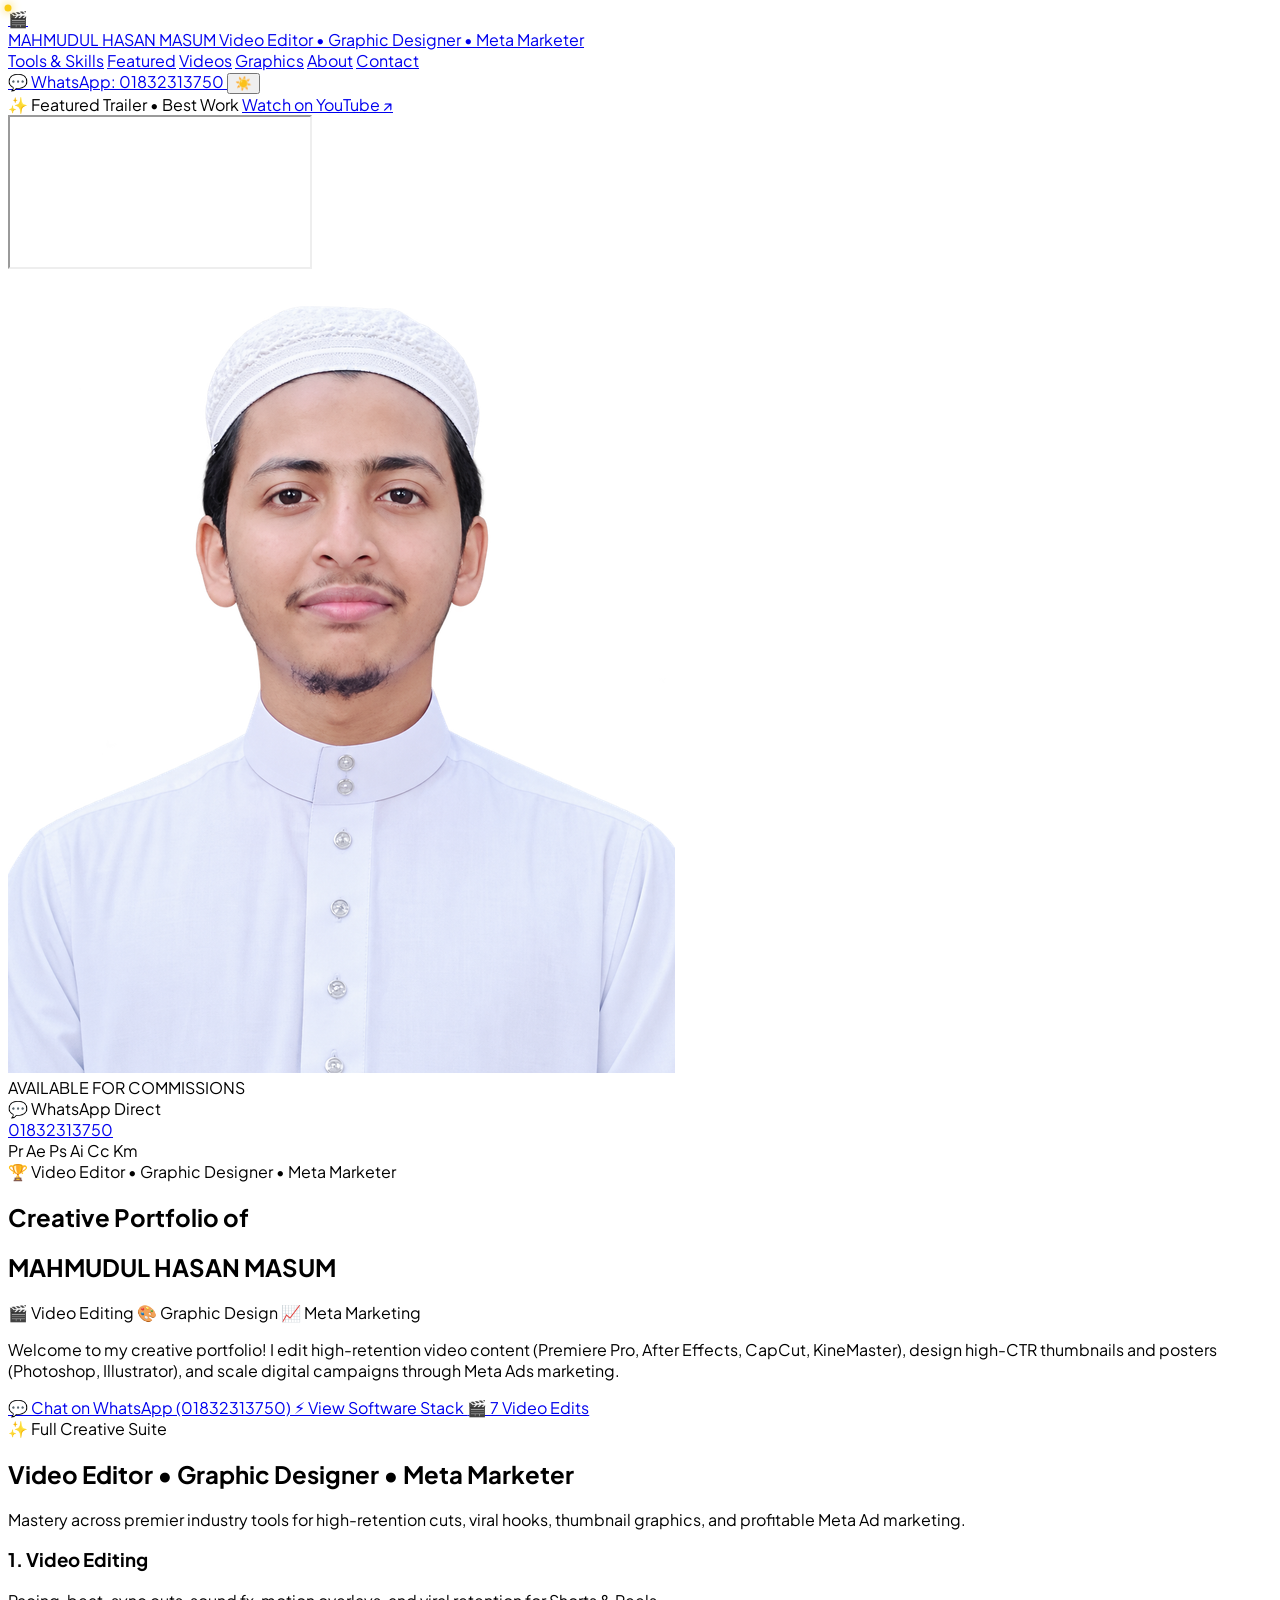
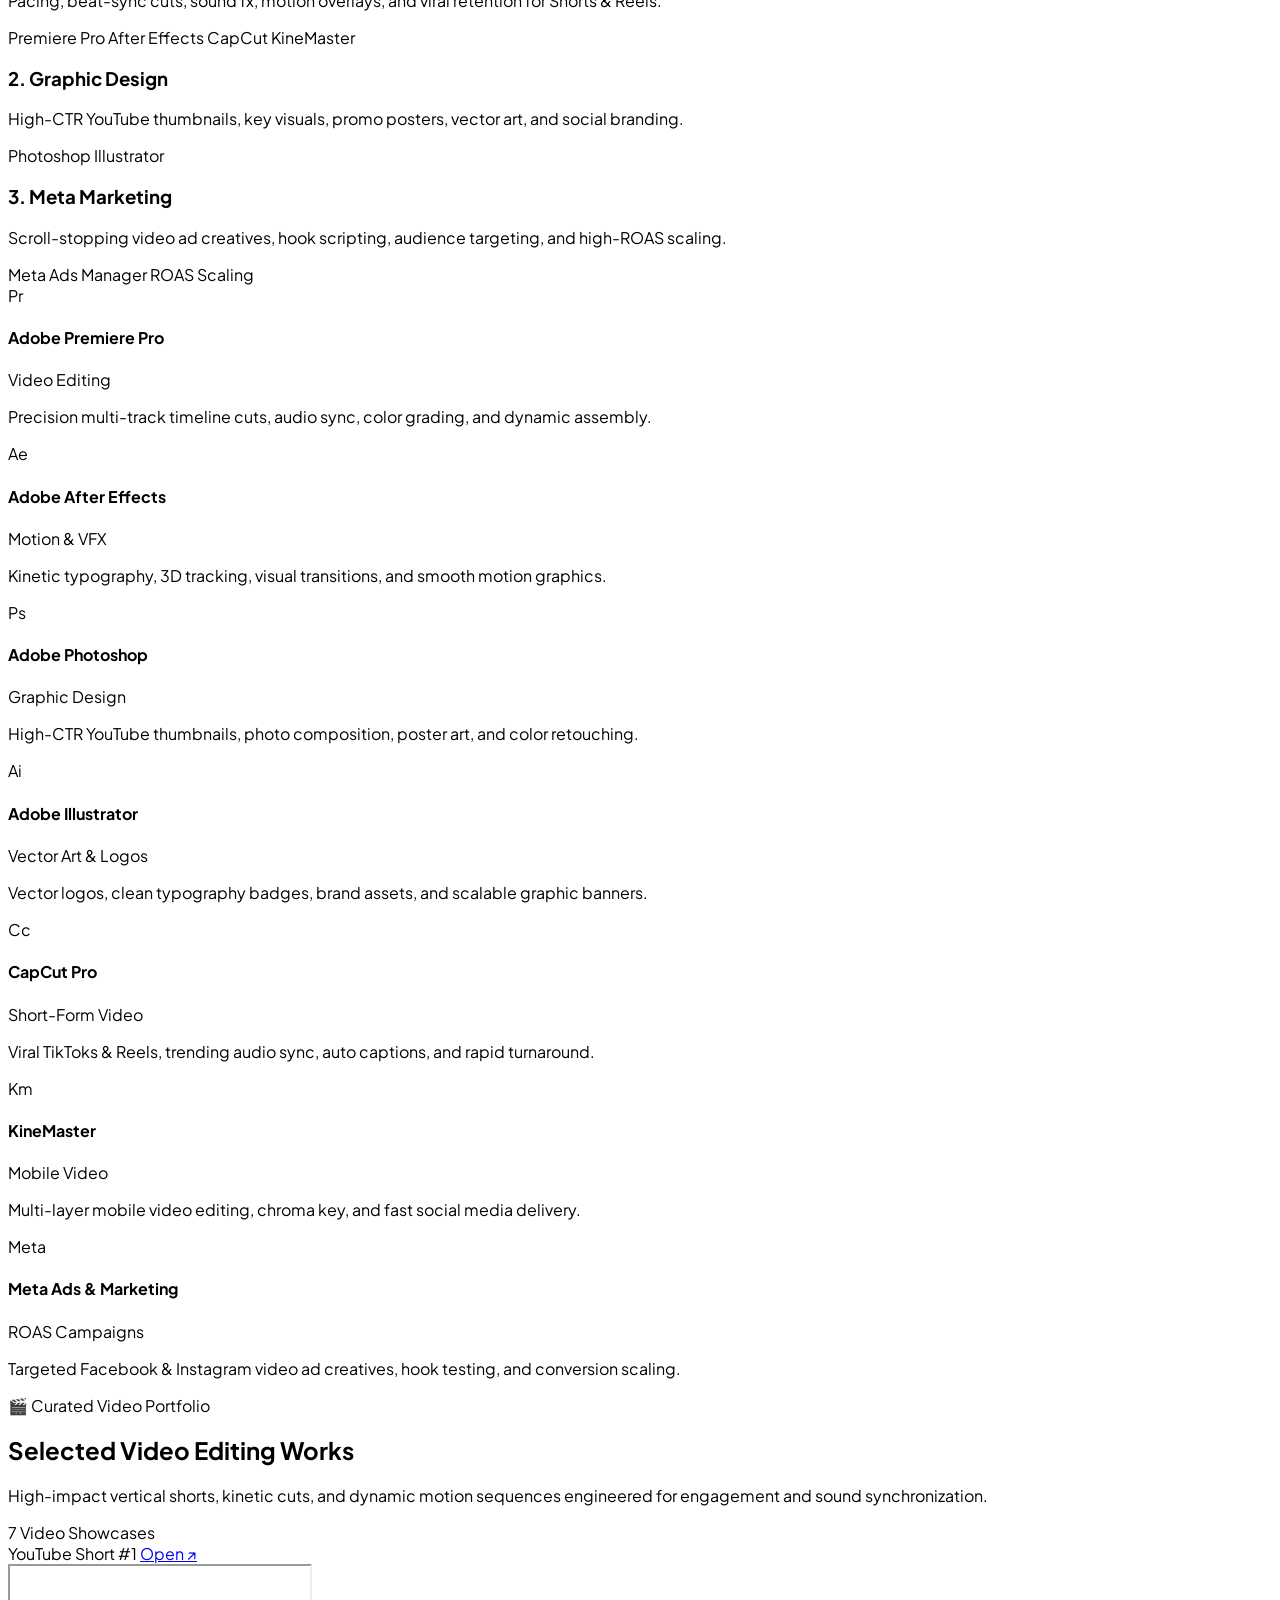
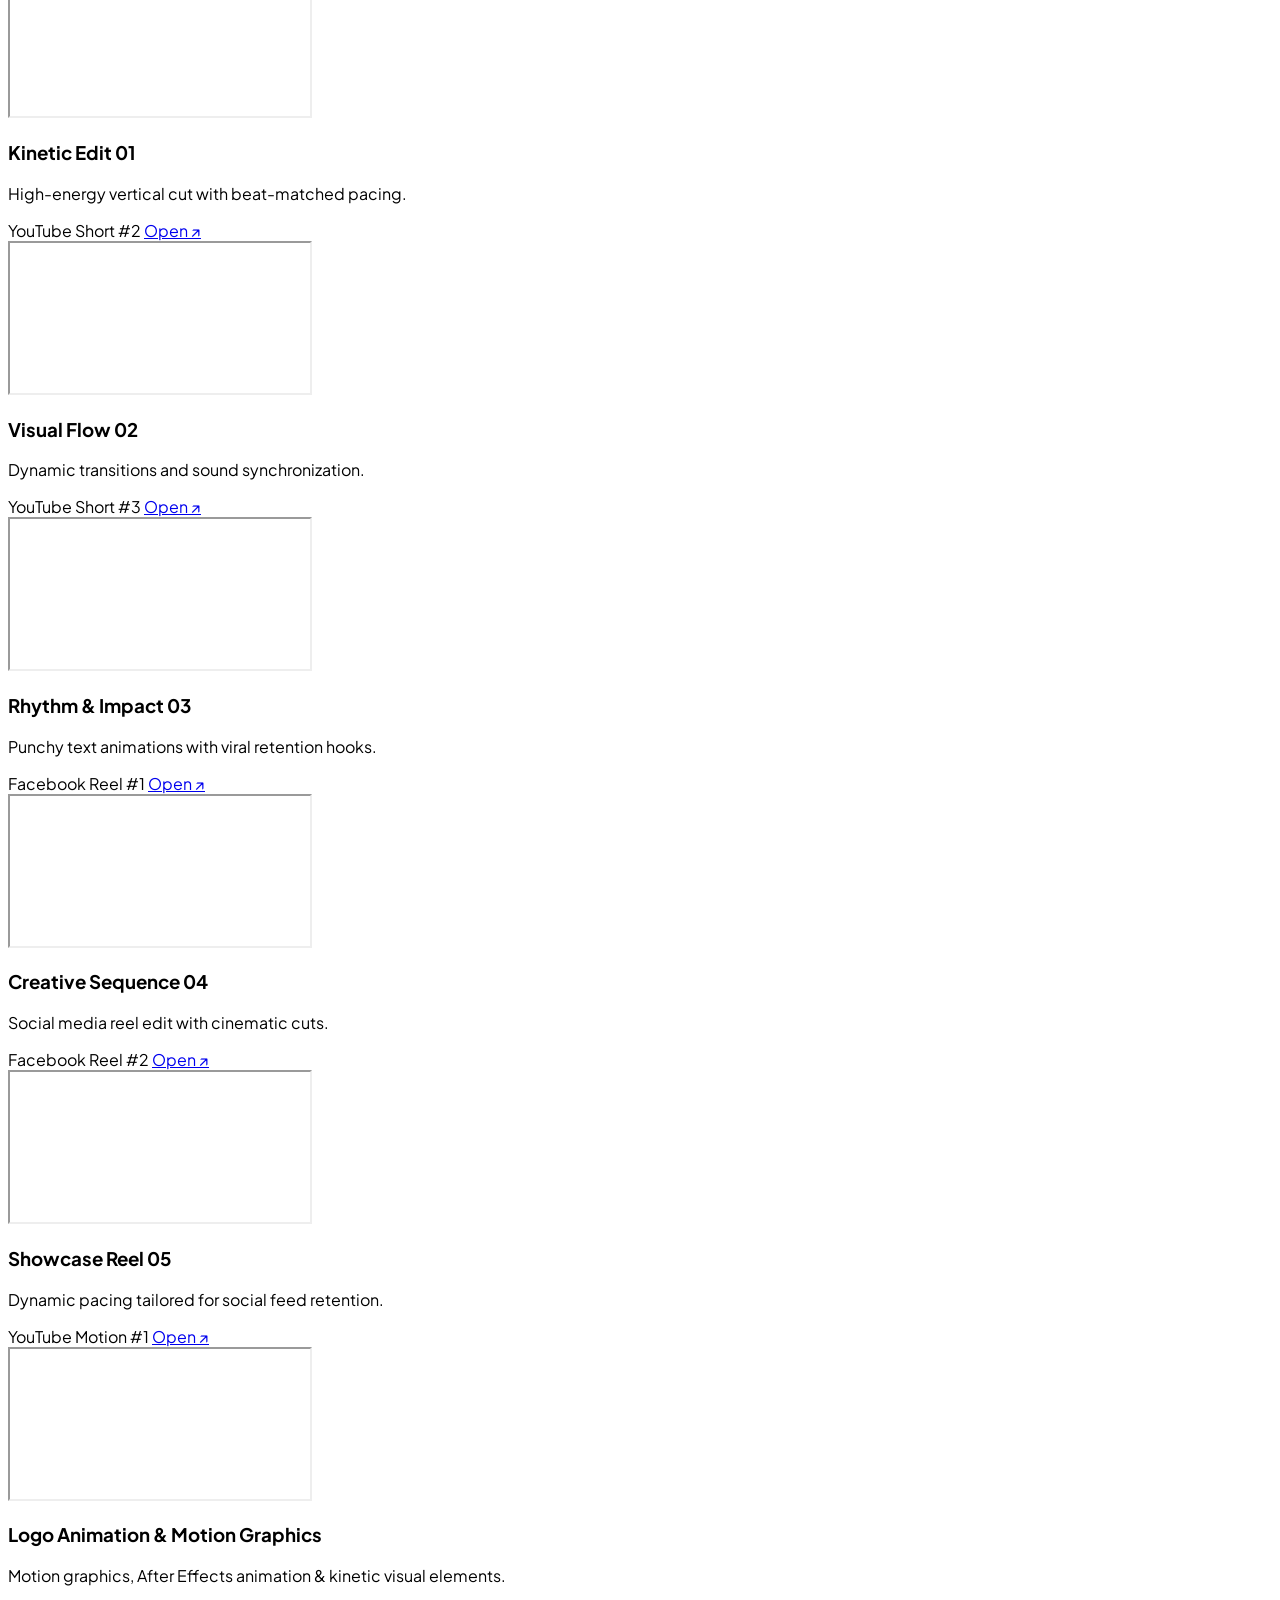
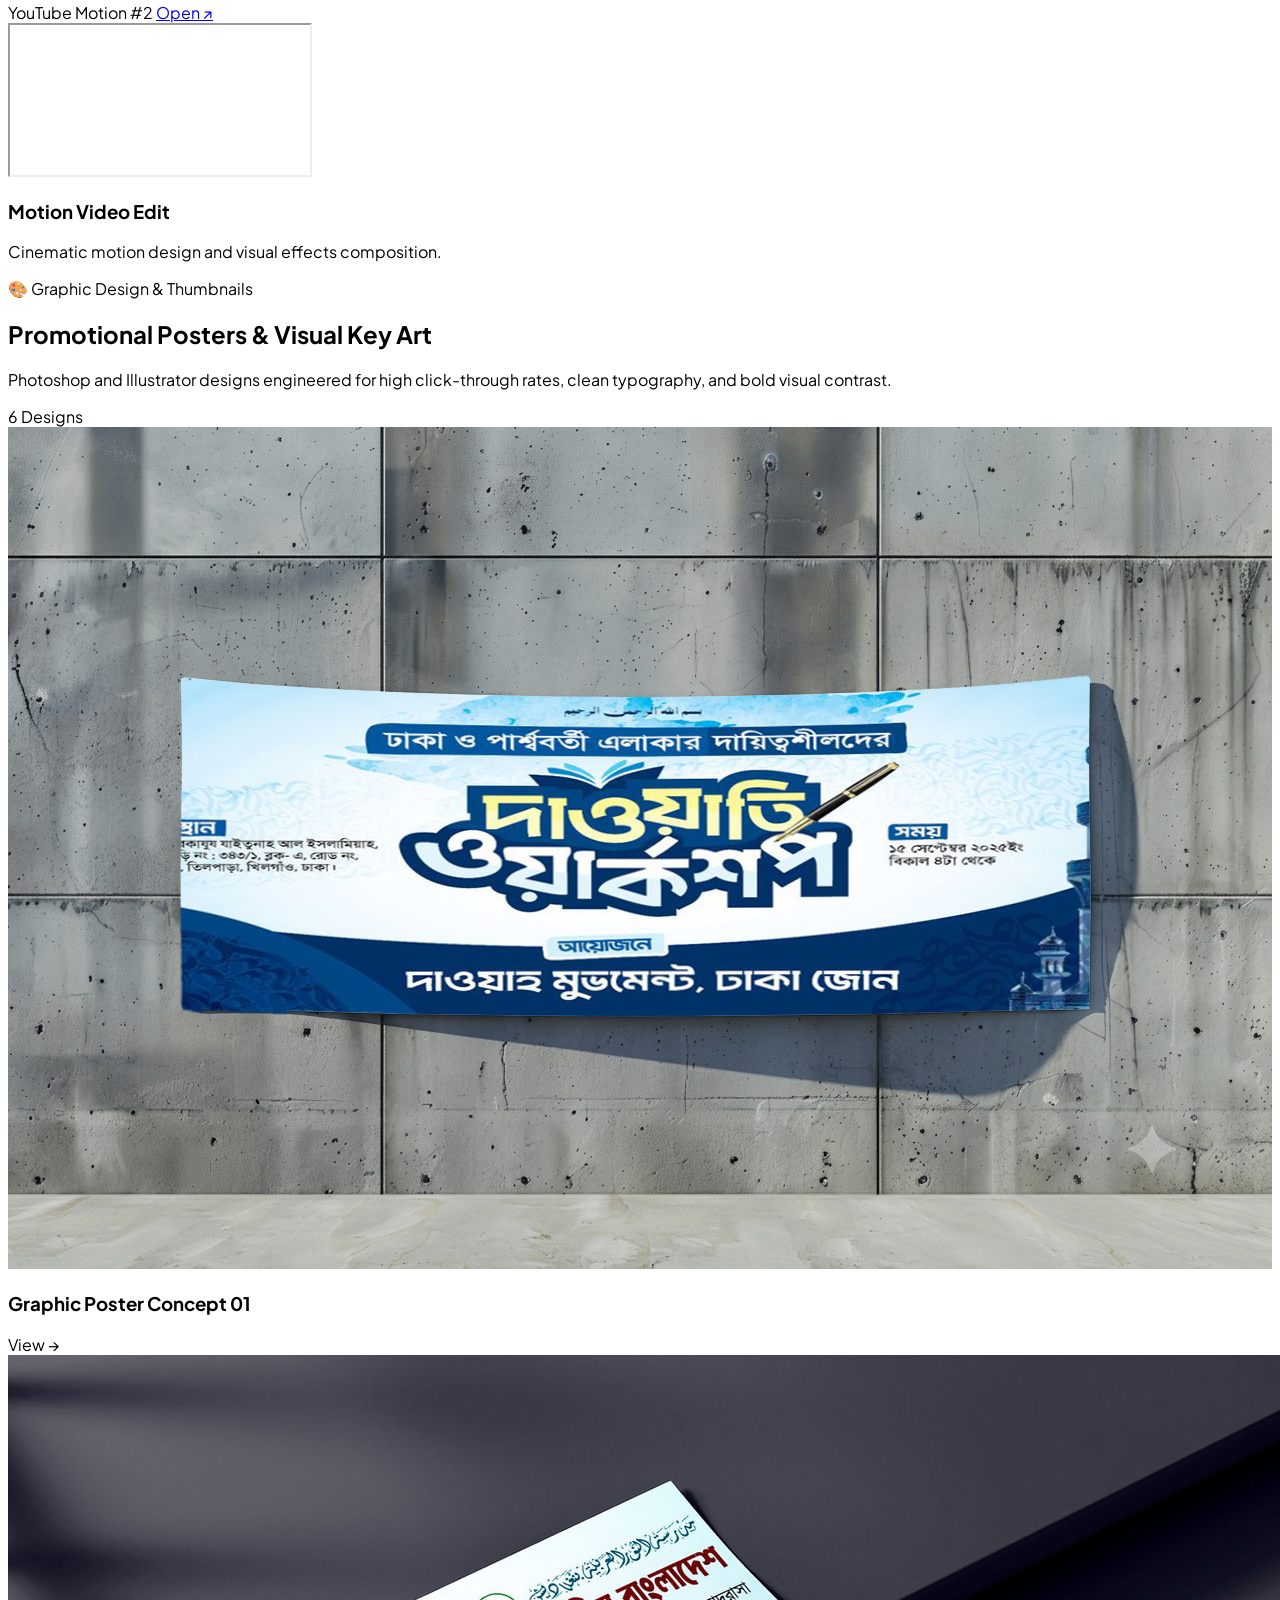
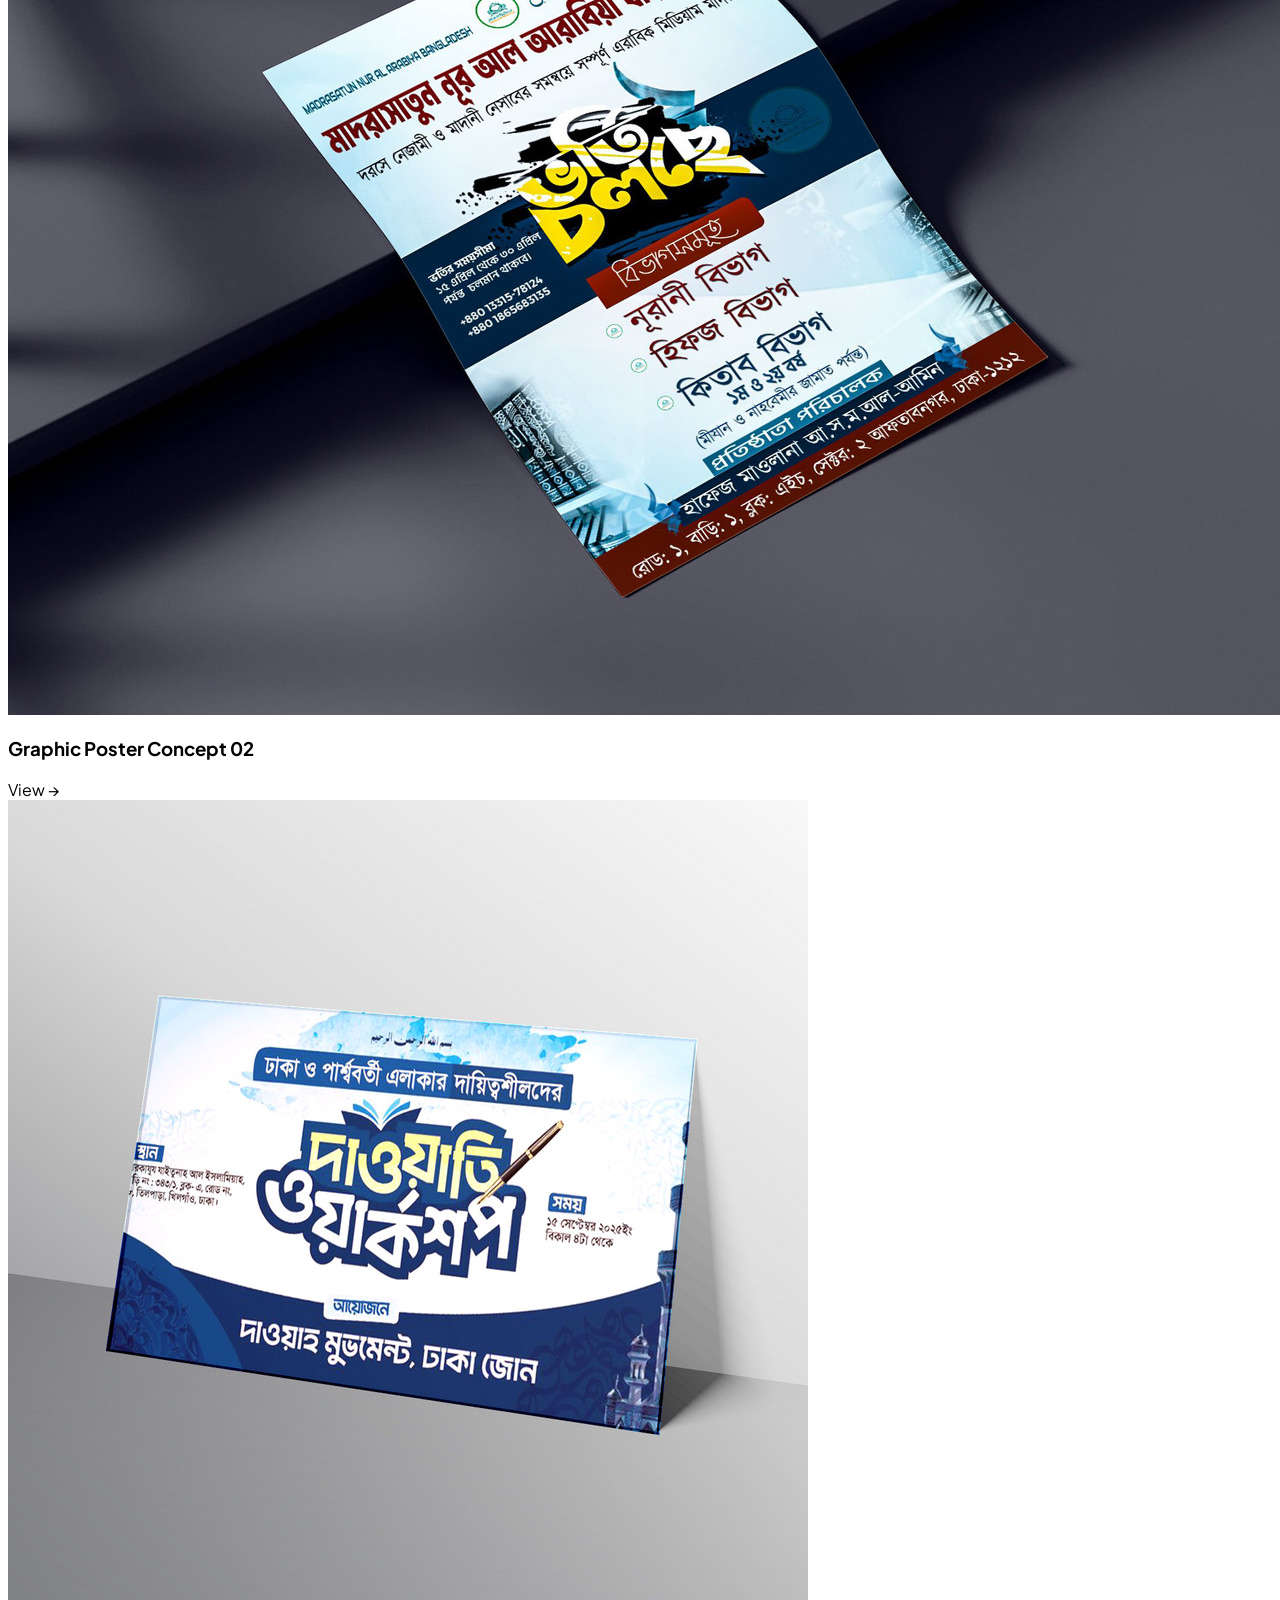
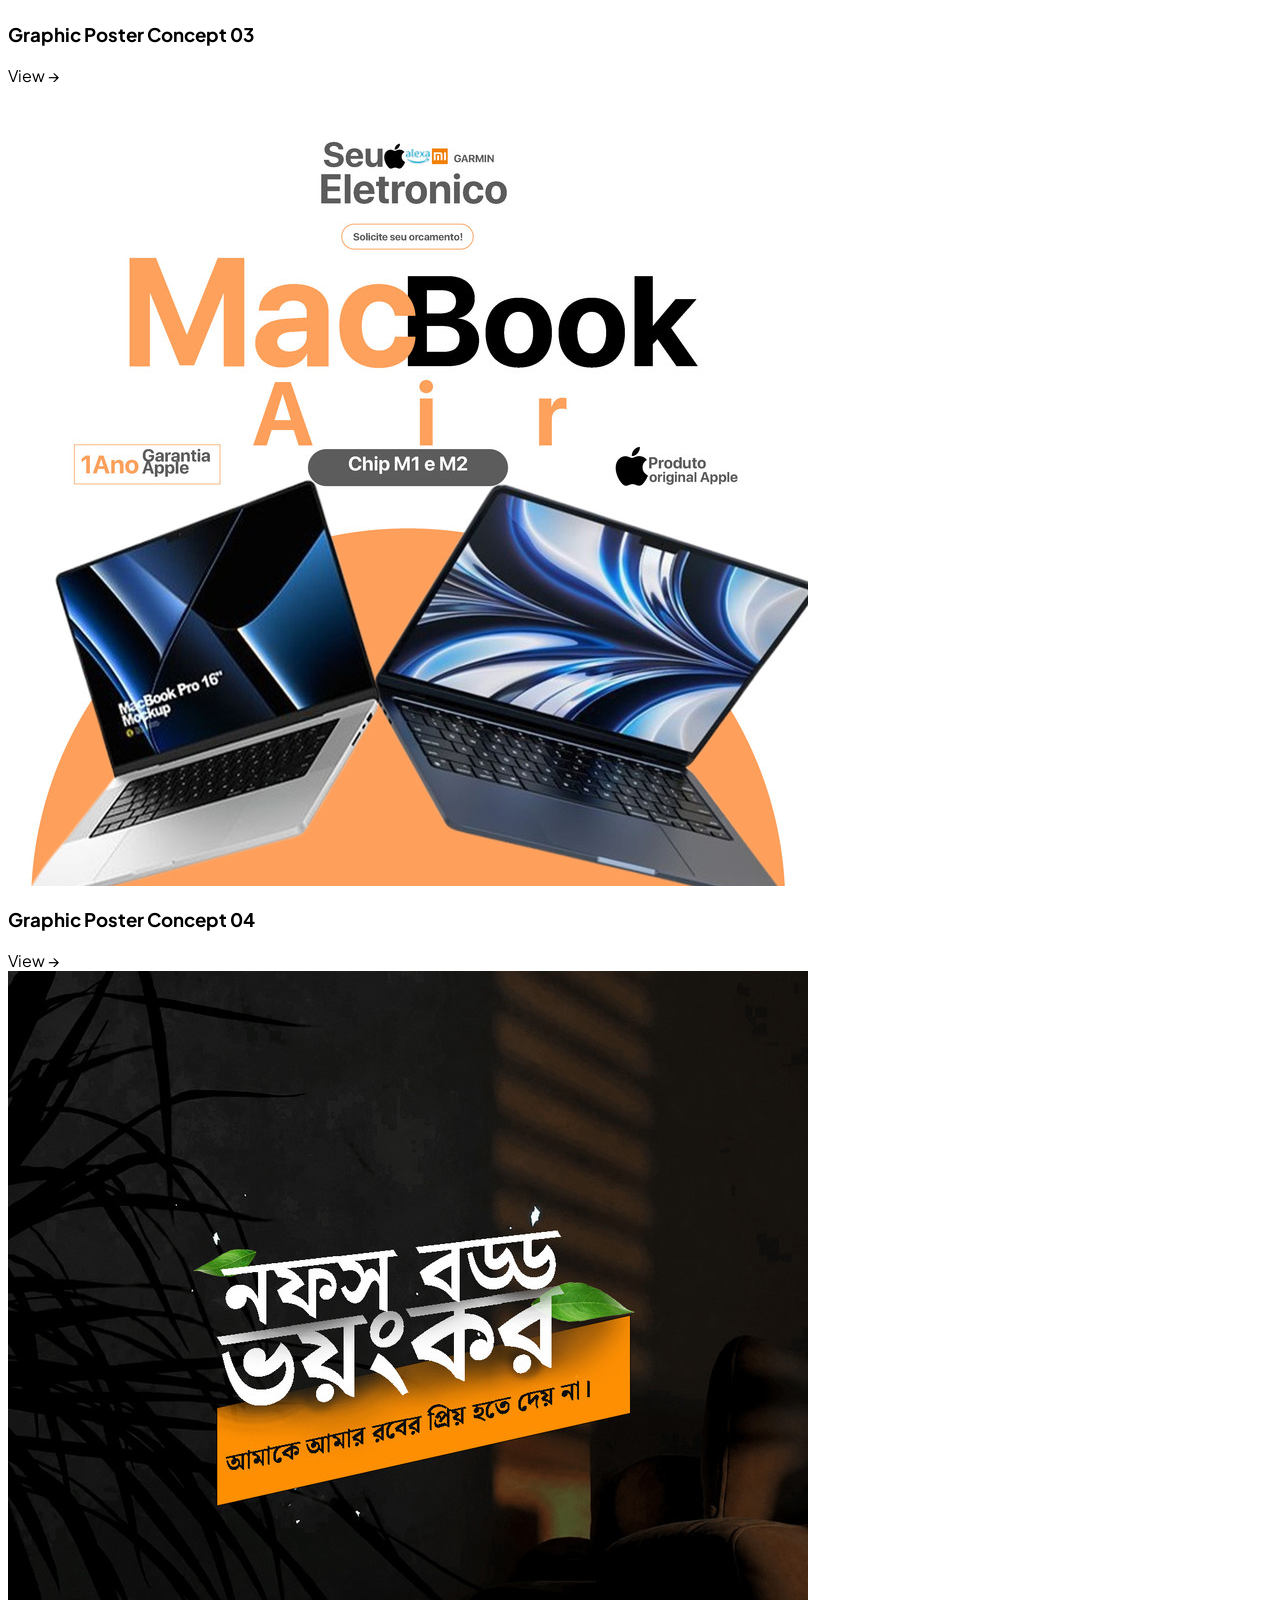
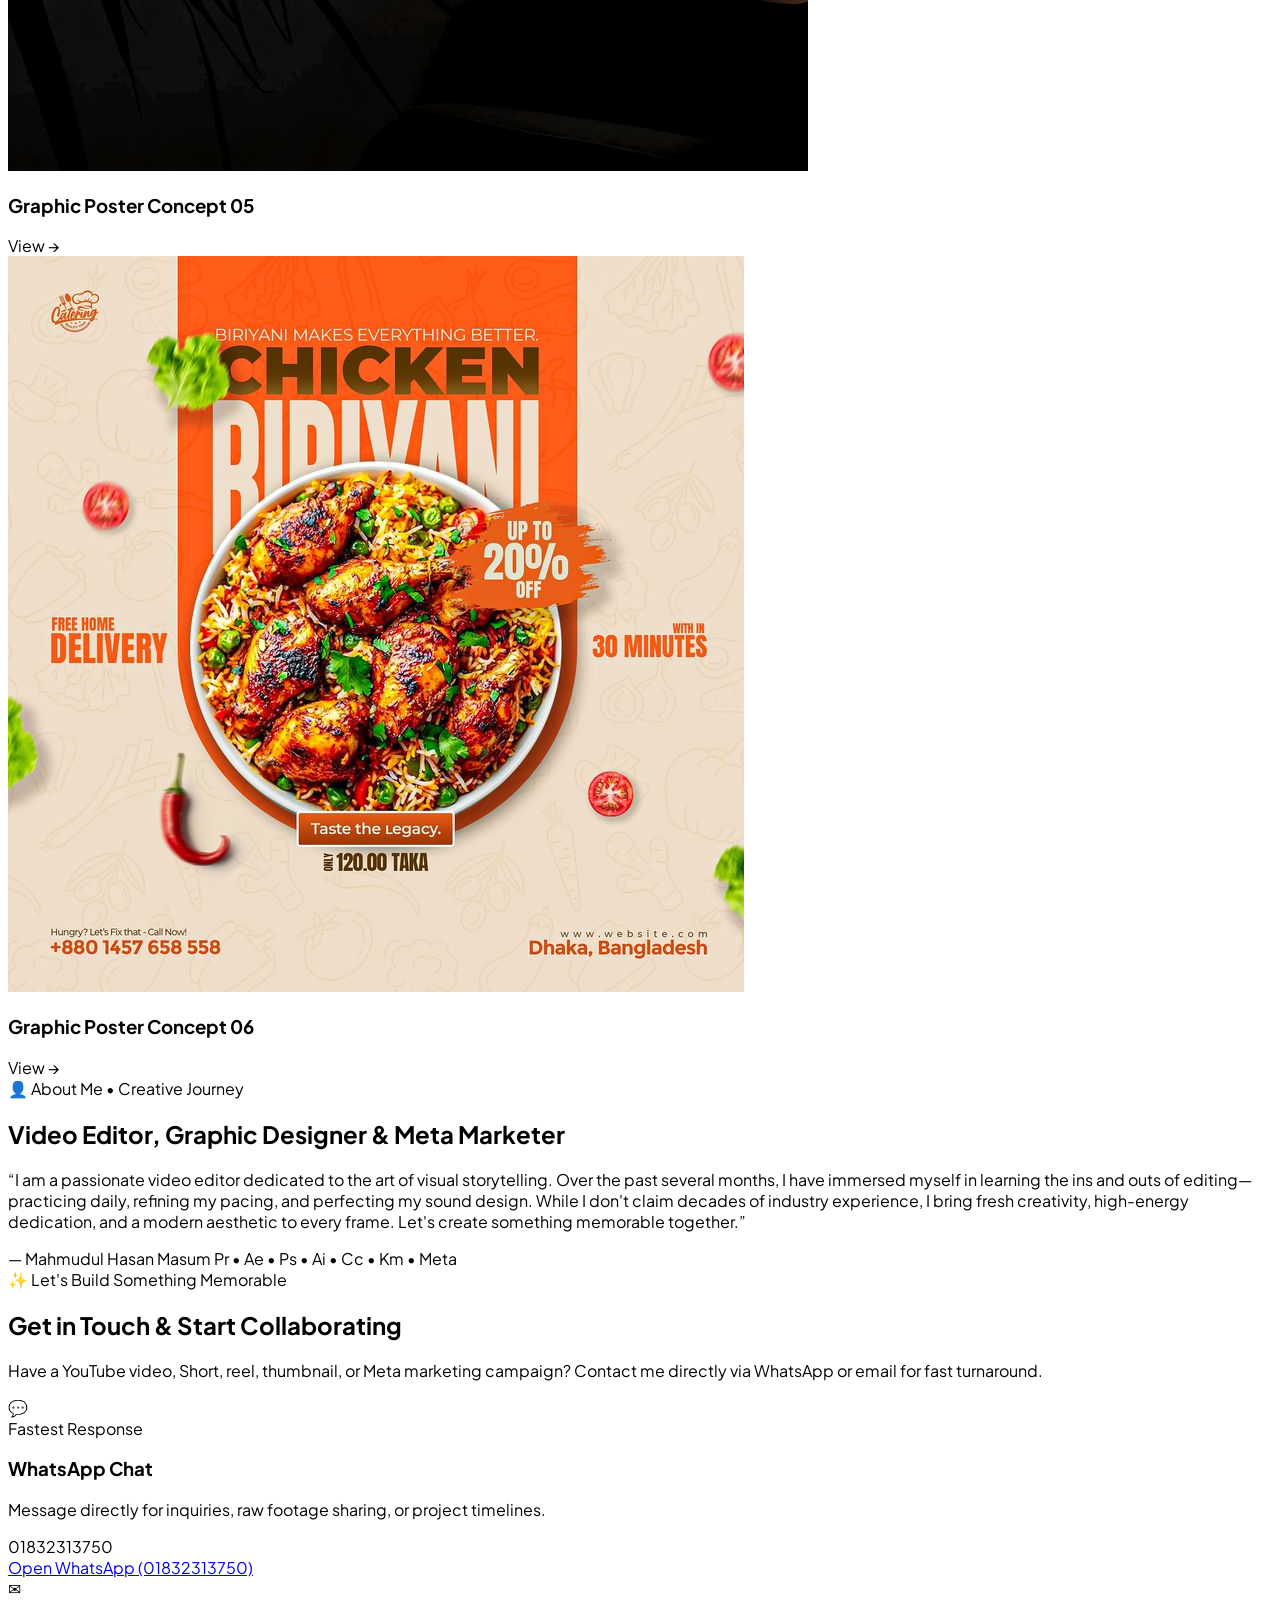
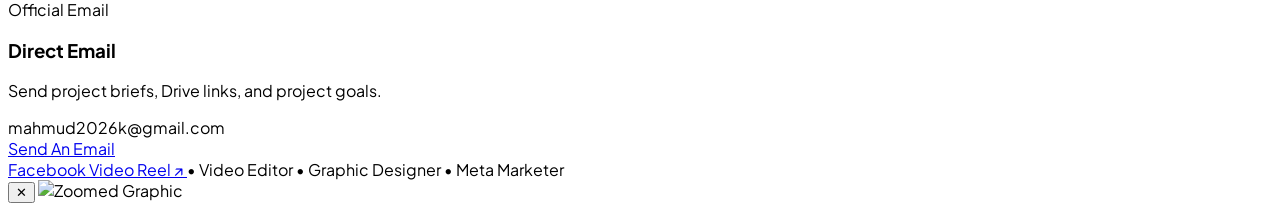
==== portfolio.html @ ea5626b7 "feat: initialize portfolio project with Vite and Tailwind Set up the project structure including Typ" ====
<!doctype html>
<html lang="en" class="dark">
<head>
  <meta charset="UTF-8" />
  <meta name="viewport" content="width=device-width, initial-scale=1.0" />
  <title>Mahmudul Hasan Masum | Video Editor • Graphic Designer • Meta Marketer</title>
  <meta name="description" content="Portfolio of Mahmudul Hasan Masum: Video Editor, Graphic Designer & Meta Marketer. Featuring Premiere Pro, After Effects, Photoshop, CapCut, video edits and Meta Ads." />
  <script src="https://cdn.jsdelivr.net/npm/@tailwindcss/browser@4"></script>
  <link rel="preconnect" href="https://fonts.googleapis.com">
  <link rel="preconnect" href="https://fonts.gstatic.com" crossorigin>
  <link href="https://fonts.googleapis.com/css2?family=Plus+Jakarta+Sans:wght@300;400;500;600;700;800&family=Space+Grotesk:wght@500;600;700&display=swap" rel="stylesheet">
  <style>
    html {
      scroll-behavior: smooth;
      font-family: 'Plus Jakarta Sans', system-ui, -apple-system, sans-serif;
    }
    body, header, section, div, footer, button, a {
      transition-property: background-color, border-color, color, fill, stroke;
      transition-timing-function: cubic-bezier(0.4, 0, 0.2, 1);
      transition-duration: 200ms;
    }
    /* Cursor Glow Canvas */
    #cursor-glow {
      pointer-events: none;
      position: fixed;
      inset: 0;
      z-index: 30;
      opacity: 0;
      transition: opacity 0.3s ease;
      background: radial-gradient(420px circle at 50% 50%, rgba(245, 158, 11, 0.18), rgba(251, 191, 36, 0.08) 45%, transparent 75%);
    }
    #cursor-follower {
      pointer-events: none;
      position: fixed;
      width: 36px;
      height: 36px;
      border: 1.5px solid rgba(245, 158, 11, 0.7);
      background: rgba(245, 158, 11, 0.05);
      border-radius: 50%;
      transform: translate(-50%, -50%);
      z-index: 50;
      transition: transform 0.15s ease-out, border-color 0.2s ease, width 0.2s, height 0.2s;
    }
    #cursor-dot {
      pointer-events: none;
      position: fixed;
      width: 7px;
      height: 7px;
      background: #facc15;
      border-radius: 50%;
      transform: translate(-50%, -50%);
      z-index: 51;
      box-shadow: 0 0 10px #facc15;
    }
    .hover-lift {
      transition: transform 0.25s cubic-bezier(0.2, 0.8, 0.2, 1), box-shadow 0.25s ease, border-color 0.25s ease;
    }
    .hover-lift:hover {
      transform: translateY(-4px);
    }
    @keyframes clickWave {
      0% { transform: translate(-50%, -50%) scale(0.2); opacity: 1; border-width: 3px; }
      100% { transform: translate(-50%, -50%) scale(2.6); opacity: 0; border-width: 1px; }
    }
    .click-wave {
      position: fixed;
      pointer-events: none;
      border-radius: 50%;
      border: 2px solid #facc15;
      box-shadow: 0 0 16px #facc15;
      animation: clickWave 0.65s cubic-bezier(0.1, 0.8, 0.3, 1) forwards;
      z-index: 999;
    }
    @keyframes particleBurst {
      0% { transform: translate(0, 0) scale(1); opacity: 1; }
      100% { transform: translate(var(--tx), var(--ty)) scale(0); opacity: 0; }
    }
    .click-particle {
      position: fixed;
      pointer-events: none;
      border-radius: 50%;
      animation: particleBurst 0.65s cubic-bezier(0.1, 0.8, 0.3, 1) forwards;
      z-index: 999;
    }
  </style>
</head>
<body class="bg-[#07080a] text-slate-100 antialiased selection:bg-yellow-400 selection:text-black min-h-screen relative">

  <!-- DYNAMIC GOLDEN CURSOR GLOW EFFECT -->
  <div id="cursor-glow" aria-hidden="true"></div>
  <div id="cursor-follower" aria-hidden="true"></div>
  <div id="cursor-dot" aria-hidden="true"></div>

  <!-- A. NAVIGATION BAR -->
  <header id="navbar" class="sticky top-0 z-40 w-full border-b backdrop-blur-md bg-[#08090c]/90 border-amber-500/20 text-yellow-300 transition-colors">
    <div class="max-w-7xl mx-auto px-4 sm:px-6 lg:px-8 h-18 flex items-center justify-between">
      <!-- Creator Brand Name -->
      <a href="#top" class="flex items-center gap-3 group">
        <div class="w-10 h-10 rounded-xl bg-gradient-to-br from-yellow-400 via-amber-500 to-yellow-600 text-black flex items-center justify-center font-black text-sm shadow-md shadow-amber-500/20">
          🎬
        </div>
        <div class="flex flex-col">
          <span class="font-black text-base sm:text-lg tracking-wider uppercase bg-gradient-to-r from-yellow-300 via-amber-400 to-yellow-500 bg-clip-text text-transparent group-hover:brightness-125 transition-all">
            MAHMUDUL HASAN MASUM
          </span>
          <span class="text-[11px] font-bold tracking-wider uppercase text-amber-400/90">
            Video Editor • Graphic Designer • Meta Marketer
          </span>
        </div>
      </a>

      <!-- Desktop Nav Links -->
      <nav class="hidden lg:flex items-center gap-6 text-sm font-semibold tracking-wide">
        <a href="#creative-stack" class="text-slate-300 hover:text-yellow-400 transition-colors">Tools & Skills</a>
        <a href="#featured-video" class="text-slate-300 hover:text-yellow-400 transition-colors">Featured</a>
        <a href="#video-portfolio" class="text-slate-300 hover:text-yellow-400 transition-colors">Videos</a>
        <a href="#graphic-works" class="text-slate-300 hover:text-yellow-400 transition-colors">Graphics</a>
        <a href="#about-section" class="text-slate-300 hover:text-yellow-400 transition-colors">About</a>
        <a href="#contact-section" class="text-slate-300 hover:text-yellow-400 transition-colors">Contact</a>
      </nav>

      <!-- Right Action & Theme Toggle -->
      <div class="flex items-center gap-3">
        <a
          href="https://wa.me/8801832313750?text=Hi%20Masum,%20I%20saw%20your%20portfolio%20and%20would%20like%20to%20collaborate!"
          target="_blank"
          rel="noopener noreferrer"
          class="inline-flex items-center gap-2 px-3.5 py-1.5 rounded-xl text-xs font-bold bg-gradient-to-r from-emerald-500 to-teal-600 hover:from-emerald-400 hover:to-teal-500 text-white shadow-md shadow-emerald-600/25 border border-emerald-400/40"
        >
          <span>💬 WhatsApp: 01832313750</span>
        </a>

        <button
          id="theme-toggle"
          type="button"
          class="p-2 rounded-xl border border-amber-500/30 bg-black/60 text-yellow-400 hover:bg-amber-500/10 cursor-pointer"
          title="Toggle Light / Dark Mode"
        >
          <span id="theme-icon">☀️</span>
        </button>
      </div>
    </div>
  </header>

  <!-- MAIN WRAPPER -->
  <main id="top" class="relative z-10">

    <!-- B. HERO SECTION -->
    <section id="hero-section" class="pt-6 pb-12 sm:pt-10 sm:pb-16">
      <div class="max-w-6xl mx-auto px-4 sm:px-6 lg:px-8">
        
        <!-- Featured Highlight Video (Top) -->
        <div id="featured-video" class="mb-10 sm:mb-14">
          <div class="flex items-center justify-between mb-3 px-1">
            <span class="inline-flex items-center gap-1.5 px-3.5 py-1.5 rounded-full text-xs font-bold uppercase tracking-wider bg-yellow-500/15 text-yellow-400 border border-yellow-400/40 shadow-sm shadow-yellow-500/10">
              ✨ Featured Trailer • Best Work
            </span>
            <a href="https://www.youtube.com/shorts/7-4GKg2K0cE" target="_blank" rel="noopener noreferrer" class="text-xs font-bold text-yellow-400 hover:underline">
              Watch on YouTube &nearr;
            </a>
          </div>

          <div class="relative w-full aspect-video rounded-2xl overflow-hidden border border-amber-500/30 bg-black shadow-[0_10px_35px_rgba(0,0,0,0.8),0_0_25px_rgba(245,158,11,0.15)]">
            <iframe
              src="https://www.youtube-nocookie.com/embed/7-4GKg2K0cE"
              title="Visual Rhythm • Best Work Showcase"
              class="w-full h-full border-0 absolute inset-0"
              allow="accelerometer; autoplay; clipboard-write; encrypted-media; gyroscope; picture-in-picture"
              allowfullscreen
            ></iframe>
          </div>
        </div>

        <!-- Short Greeting & Profile Picture with WhatsApp Card -->
        <div class="p-6 sm:p-10 rounded-3xl border border-amber-500/30 bg-gradient-to-br from-[#0c0d12] via-[#090a0e] to-[#12131a] shadow-[0_15px_40px_rgba(0,0,0,0.7),0_0_30px_rgba(234,179,8,0.1)]">
          <div class="flex flex-col lg:flex-row items-center lg:items-start gap-8 lg:gap-10">
            
            <!-- Profile Avatar & WhatsApp info -->
            <div class="flex flex-col items-center shrink-0">
              <div class="relative group">
                <div class="absolute -inset-1.5 rounded-3xl bg-gradient-to-r from-yellow-400 via-amber-500 to-yellow-600 opacity-75 blur-md"></div>
                <div class="relative w-36 h-36 sm:w-44 sm:h-44 rounded-2xl overflow-hidden ring-3 ring-yellow-400 shadow-2xl bg-black">
                  <img src="profile.jpg" alt="Mahmudul Hasan Masum" class="w-full h-full object-cover">
                </div>
                <div class="absolute -bottom-3 left-1/2 -translate-x-1/2 px-3 py-1 rounded-full text-[11px] font-extrabold flex items-center gap-1.5 bg-black text-yellow-300 border border-yellow-400/60 whitespace-nowrap shadow-md">
                  <span class="w-2 h-2 rounded-full bg-emerald-400 animate-pulse"></span>
                  AVAILABLE FOR COMMISSIONS
                </div>
              </div>

              <!-- WhatsApp Card Directly under Profile -->
              <div class="mt-7 w-full max-w-[260px] p-3 rounded-2xl border border-amber-500/30 bg-black/70 text-center shadow-lg hover-lift">
                <div class="text-[11px] font-bold text-amber-400 uppercase tracking-wider mb-1.5">
                  💬 WhatsApp Direct
                </div>
                <a
                  href="https://wa.me/8801832313750?text=Hi%20Masum,%20I%20saw%20your%20portfolio%20and%20would%20like%20to%20collaborate!"
                  target="_blank"
                  rel="noopener noreferrer"
                  class="w-full inline-flex items-center justify-center gap-2 px-3 py-2 rounded-xl text-xs font-black bg-gradient-to-r from-emerald-500 to-teal-600 hover:from-emerald-400 hover:to-teal-500 text-white shadow-md"
                >
                  01832313750
                </a>
              </div>

              <!-- Quick Software Badges -->
              <div class="mt-3 flex items-center justify-center gap-1.5 flex-wrap max-w-[260px]">
                <span class="px-2 py-0.5 rounded bg-[#9999FF]/20 text-[#B8B8FF] border border-[#9999FF]/40 text-[10px] font-bold">Pr</span>
                <span class="px-2 py-0.5 rounded bg-[#D291FF]/20 text-[#E0B0FF] border border-[#D291FF]/40 text-[10px] font-bold">Ae</span>
                <span class="px-2 py-0.5 rounded bg-[#31A8FF]/20 text-[#64B5F6] border border-[#31A8FF]/40 text-[10px] font-bold">Ps</span>
                <span class="px-2 py-0.5 rounded bg-[#FF9A00]/20 text-[#FFA726] border border-[#FF9A00]/40 text-[10px] font-bold">Ai</span>
                <span class="px-2 py-0.5 rounded bg-[#00F2FE]/20 text-[#4DD0E1] border border-[#00F2FE]/40 text-[10px] font-bold">Cc</span>
                <span class="px-2 py-0.5 rounded bg-[#FF3366]/20 text-[#FF6B8B] border border-[#FF3366]/40 text-[10px] font-bold">Km</span>
              </div>
            </div>

            <!-- Greeting Text & 3-Discipline Title -->
            <div class="flex-1 text-center lg:text-left space-y-4">
              <div class="inline-flex items-center gap-2 px-3.5 py-1 rounded-full text-xs font-extrabold uppercase tracking-widest bg-yellow-400/10 text-yellow-400 border border-yellow-400/30">
                🏆 Video Editor • Graphic Designer • Meta Marketer
              </div>

              <div>
                <h2 class="text-sm font-bold tracking-widest uppercase text-amber-300/70 mb-1">
                  Creative Portfolio of
                </h2>
                <h1 class="text-3xl sm:text-5xl lg:text-6xl font-black tracking-tight uppercase bg-gradient-to-r from-yellow-200 via-yellow-400 to-amber-500 bg-clip-text text-transparent drop-shadow-[0_2px_15px_rgba(245,158,11,0.25)] leading-tight">
                  MAHMUDUL HASAN MASUM
                </h1>
              </div>

              <!-- 3 Pillars Badges -->
              <div class="flex flex-wrap items-center justify-center lg:justify-start gap-2 pt-1">
                <span class="px-3 py-1 rounded-xl text-xs font-black bg-yellow-400/15 text-yellow-300 border border-yellow-400/40">🎬 Video Editing</span>
                <span class="px-3 py-1 rounded-xl text-xs font-black bg-sky-400/15 text-sky-300 border border-sky-400/40">🎨 Graphic Design</span>
                <span class="px-3 py-1 rounded-xl text-xs font-black bg-emerald-400/15 text-emerald-300 border border-emerald-400/40">📈 Meta Marketing</span>
              </div>

              <p class="text-base sm:text-lg leading-relaxed text-slate-300 max-w-2xl">
                Welcome to my creative portfolio! I edit high-retention video content (Premiere Pro, After Effects, CapCut, KineMaster), design high-CTR thumbnails and posters (Photoshop, Illustrator), and scale digital campaigns through Meta Ads marketing.
              </p>

              <!-- Hero Buttons -->
              <div class="pt-2 flex flex-wrap items-center justify-center lg:justify-start gap-3.5">
                <a
                  href="https://wa.me/8801832313750?text=Hi%20Masum,%20I%20saw%20your%20portfolio%20and%20would%20like%20to%20collaborate!"
                  target="_blank"
                  rel="noopener noreferrer"
                  class="inline-flex items-center gap-2.5 px-5 py-3 rounded-2xl text-sm font-extrabold bg-gradient-to-r from-emerald-500 to-teal-600 hover:from-emerald-400 hover:to-teal-500 text-white shadow-lg shadow-emerald-500/25 border border-emerald-300/30 hover-lift"
                >
                  💬 Chat on WhatsApp (01832313750)
                </a>

                <a
                  href="#creative-stack"
                  class="inline-flex items-center gap-2 px-5 py-3 rounded-2xl text-sm font-extrabold bg-gradient-to-r from-yellow-400 via-amber-500 to-yellow-500 text-black shadow-lg shadow-amber-500/25 hover-lift"
                >
                  ⚡ View Software Stack
                </a>

                <a
                  href="#video-portfolio"
                  class="inline-flex items-center gap-2 px-4 py-3 rounded-2xl text-sm font-bold border border-amber-500/30 bg-black/60 text-amber-300 hover:bg-amber-500/10 hover-lift"
                >
                  🎬 7 Video Edits
                </a>
              </div>
            </div>

          </div>
        </div>

      </div>
    </section>

    <!-- C. SOFTWARE STACK & 3 DISCIPLINE SECTION -->
    <section id="creative-stack" class="py-12 sm:py-16">
      <div class="max-w-7xl mx-auto px-4 sm:px-6 lg:px-8">
        
        <div class="mb-10 text-center">
          <div class="inline-flex items-center gap-2 px-4 py-1.5 rounded-full text-xs font-bold uppercase tracking-wider bg-yellow-500/10 text-yellow-400 border border-yellow-400/40 mb-3">
            ✨ Full Creative Suite
          </div>
          <h2 class="text-2xl sm:text-4xl font-black uppercase tracking-tight">
            <span class="text-yellow-400">Video Editor</span> • <span class="text-sky-400">Graphic Designer</span> • <span class="text-emerald-400">Meta Marketer</span>
          </h2>
          <p class="mt-2 text-sm sm:text-base text-amber-100/70 max-w-2xl mx-auto">
            Mastery across premier industry tools for high-retention cuts, viral hooks, thumbnail graphics, and profitable Meta Ad marketing.
          </p>
        </div>

        <!-- 3 Core Pillars -->
        <div class="grid grid-cols-1 md:grid-cols-3 gap-5 mb-10">
          <div class="p-5 rounded-2xl border border-amber-500/25 bg-[#0f1118] hover-lift">
            <h3 class="text-base font-extrabold text-yellow-400 mb-1">1. Video Editing</h3>
            <p class="text-xs text-slate-300 leading-relaxed mb-3">Pacing, beat-sync cuts, sound fx, motion overlays, and viral retention for Shorts & Reels.</p>
            <div class="flex flex-wrap gap-1.5 text-[10px] font-bold">
              <span class="px-2 py-0.5 rounded bg-[#9999FF]/20 text-[#B8B8FF] border border-[#9999FF]/30">Premiere Pro</span>
              <span class="px-2 py-0.5 rounded bg-[#D291FF]/20 text-[#E0B0FF] border border-[#D291FF]/30">After Effects</span>
              <span class="px-2 py-0.5 rounded bg-[#00F2FE]/20 text-[#4DD0E1] border border-[#00F2FE]/30">CapCut</span>
              <span class="px-2 py-0.5 rounded bg-[#FF3366]/20 text-[#FF6B8B] border border-[#FF3366]/30">KineMaster</span>
            </div>
          </div>

          <div class="p-5 rounded-2xl border border-amber-500/25 bg-[#0f1118] hover-lift">
            <h3 class="text-base font-extrabold text-sky-400 mb-1">2. Graphic Design</h3>
            <p class="text-xs text-slate-300 leading-relaxed mb-3">High-CTR YouTube thumbnails, key visuals, promo posters, vector art, and social branding.</p>
            <div class="flex flex-wrap gap-1.5 text-[10px] font-bold">
              <span class="px-2 py-0.5 rounded bg-[#31A8FF]/20 text-[#64B5F6] border border-[#31A8FF]/30">Photoshop</span>
              <span class="px-2 py-0.5 rounded bg-[#FF9A00]/20 text-[#FFA726] border border-[#FF9A00]/30">Illustrator</span>
            </div>
          </div>

          <div class="p-5 rounded-2xl border border-amber-500/25 bg-[#0f1118] hover-lift">
            <h3 class="text-base font-extrabold text-emerald-400 mb-1">3. Meta Marketing</h3>
            <p class="text-xs text-slate-300 leading-relaxed mb-3">Scroll-stopping video ad creatives, hook scripting, audience targeting, and high-ROAS scaling.</p>
            <div class="flex flex-wrap gap-1.5 text-[10px] font-bold">
              <span class="px-2 py-0.5 rounded bg-[#0081FB]/20 text-[#42A5F5] border border-[#0081FB]/30">Meta Ads Manager</span>
              <span class="px-2 py-0.5 rounded bg-emerald-500/20 text-emerald-300 border border-emerald-500/30">ROAS Scaling</span>
            </div>
          </div>
        </div>

        <!-- Software Grid Cards -->
        <div class="grid grid-cols-1 sm:grid-cols-2 lg:grid-cols-4 gap-4">
          <!-- Pr -->
          <div class="p-5 rounded-2xl border border-amber-500/20 bg-[#0d0f15] hover-lift">
            <div class="w-10 h-10 rounded-xl bg-[#9999FF]/20 text-[#B8B8FF] border border-[#9999FF]/40 flex items-center justify-center font-black text-base mb-3">Pr</div>
            <h4 class="font-bold text-sm">Adobe Premiere Pro</h4>
            <span class="text-[11px] text-amber-400/80 font-semibold">Video Editing</span>
            <p class="mt-2 text-xs text-slate-300">Precision multi-track timeline cuts, audio sync, color grading, and dynamic assembly.</p>
          </div>

          <!-- Ae -->
          <div class="p-5 rounded-2xl border border-amber-500/20 bg-[#0d0f15] hover-lift">
            <div class="w-10 h-10 rounded-xl bg-[#D291FF]/20 text-[#E0B0FF] border border-[#D291FF]/40 flex items-center justify-center font-black text-base mb-3">Ae</div>
            <h4 class="font-bold text-sm">Adobe After Effects</h4>
            <span class="text-[11px] text-amber-400/80 font-semibold">Motion & VFX</span>
            <p class="mt-2 text-xs text-slate-300">Kinetic typography, 3D tracking, visual transitions, and smooth motion graphics.</p>
          </div>

          <!-- Ps -->
          <div class="p-5 rounded-2xl border border-amber-500/20 bg-[#0d0f15] hover-lift">
            <div class="w-10 h-10 rounded-xl bg-[#31A8FF]/20 text-[#64B5F6] border border-[#31A8FF]/40 flex items-center justify-center font-black text-base mb-3">Ps</div>
            <h4 class="font-bold text-sm">Adobe Photoshop</h4>
            <span class="text-[11px] text-amber-400/80 font-semibold">Graphic Design</span>
            <p class="mt-2 text-xs text-slate-300">High-CTR YouTube thumbnails, photo composition, poster art, and color retouching.</p>
          </div>

          <!-- Ai -->
          <div class="p-5 rounded-2xl border border-amber-500/20 bg-[#0d0f15] hover-lift">
            <div class="w-10 h-10 rounded-xl bg-[#FF9A00]/20 text-[#FFA726] border border-[#FF9A00]/40 flex items-center justify-center font-black text-base mb-3">Ai</div>
            <h4 class="font-bold text-sm">Adobe Illustrator</h4>
            <span class="text-[11px] text-amber-400/80 font-semibold">Vector Art & Logos</span>
            <p class="mt-2 text-xs text-slate-300">Vector logos, clean typography badges, brand assets, and scalable graphic banners.</p>
          </div>

          <!-- Cc -->
          <div class="p-5 rounded-2xl border border-amber-500/20 bg-[#0d0f15] hover-lift">
            <div class="w-10 h-10 rounded-xl bg-[#00F2FE]/20 text-[#4DD0E1] border border-[#00F2FE]/40 flex items-center justify-center font-black text-base mb-3">Cc</div>
            <h4 class="font-bold text-sm">CapCut Pro</h4>
            <span class="text-[11px] text-amber-400/80 font-semibold">Short-Form Video</span>
            <p class="mt-2 text-xs text-slate-300">Viral TikToks & Reels, trending audio sync, auto captions, and rapid turnaround.</p>
          </div>

          <!-- Km -->
          <div class="p-5 rounded-2xl border border-amber-500/20 bg-[#0d0f15] hover-lift">
            <div class="w-10 h-10 rounded-xl bg-[#FF3366]/20 text-[#FF6B8B] border border-[#FF3366]/40 flex items-center justify-center font-black text-base mb-3">Km</div>
            <h4 class="font-bold text-sm">KineMaster</h4>
            <span class="text-[11px] text-amber-400/80 font-semibold">Mobile Video</span>
            <p class="mt-2 text-xs text-slate-300">Multi-layer mobile video editing, chroma key, and fast social media delivery.</p>
          </div>

          <!-- Meta -->
          <div class="p-5 rounded-2xl border border-amber-500/20 bg-[#0d0f15] hover-lift sm:col-span-2">
            <div class="w-10 h-10 rounded-xl bg-[#0081FB]/20 text-[#42A5F5] border border-[#0081FB]/40 flex items-center justify-center font-black text-base mb-3">Meta</div>
            <h4 class="font-bold text-sm">Meta Ads & Marketing</h4>
            <span class="text-[11px] text-amber-400/80 font-semibold">ROAS Campaigns</span>
            <p class="mt-2 text-xs text-slate-300">Targeted Facebook & Instagram video ad creatives, hook testing, and conversion scaling.</p>
          </div>
        </div>

      </div>
    </section>

    <!-- D. VIDEO PORTFOLIO GRID (5 Videos) -->
    <section id="video-portfolio" class="py-12 sm:py-16">
      <div class="max-w-7xl mx-auto px-4 sm:px-6 lg:px-8">
        
        <div class="flex flex-col md:flex-row md:items-end justify-between mb-8 sm:mb-12 gap-4">
          <div>
            <span class="inline-flex items-center gap-1.5 px-3.5 py-1 rounded-full text-xs font-bold uppercase tracking-wider bg-yellow-500/10 text-yellow-400 border border-yellow-400/30 mb-2">
              🎬 Curated Video Portfolio
            </span>
            <h2 class="text-2xl sm:text-4xl font-extrabold tracking-tight">
              Selected Video Editing Works
            </h2>
            <p class="mt-1.5 text-sm sm:text-base text-amber-200/70 max-w-xl">
              High-impact vertical shorts, kinetic cuts, and dynamic motion sequences engineered for engagement and sound synchronization.
            </p>
          </div>
          <span class="text-xs font-mono text-yellow-400 px-3 py-1.5 rounded-lg border border-amber-500/30 bg-black">
            7 Video Showcases
          </span>
        </div>

        <!-- 4-Column Grid on xl -->
        <div class="grid grid-cols-1 sm:grid-cols-2 lg:grid-cols-3 xl:grid-cols-4 gap-6">
          
          <!-- Video 1 -->
          <div class="rounded-2xl border border-amber-500/25 bg-gradient-to-b from-[#0e1017] to-[#07080c] overflow-hidden hover-lift flex flex-col">
            <div class="px-3.5 py-2.5 border-b border-amber-500/20 flex items-center justify-between text-xs bg-black/70">
              <span class="font-bold text-amber-200">YouTube Short #1</span>
              <a href="https://www.youtube.com/shorts/1Q_cR71UGuk" target="_blank" rel="noopener noreferrer" class="text-yellow-400 hover:underline">Open &nearr;</a>
            </div>
            <div class="relative w-full aspect-[9/16] bg-black">
              <iframe src="https://www.youtube-nocookie.com/embed/1Q_cR71UGuk" class="w-full h-full border-0 absolute inset-0" allowfullscreen></iframe>
            </div>
            <div class="p-3.5 flex-1 flex flex-col justify-between">
              <h3 class="font-bold text-sm">Kinetic Edit 01</h3>
              <p class="mt-1 text-xs text-slate-400">High-energy vertical cut with beat-matched pacing.</p>
            </div>
          </div>

          <!-- Video 2 -->
          <div class="rounded-2xl border border-amber-500/25 bg-gradient-to-b from-[#0e1017] to-[#07080c] overflow-hidden hover-lift flex flex-col">
            <div class="px-3.5 py-2.5 border-b border-amber-500/20 flex items-center justify-between text-xs bg-black/70">
              <span class="font-bold text-amber-200">YouTube Short #2</span>
              <a href="https://www.youtube.com/shorts/OJMtDsnlC6c" target="_blank" rel="noopener noreferrer" class="text-yellow-400 hover:underline">Open &nearr;</a>
            </div>
            <div class="relative w-full aspect-[9/16] bg-black">
              <iframe src="https://www.youtube-nocookie.com/embed/OJMtDsnlC6c" class="w-full h-full border-0 absolute inset-0" allowfullscreen></iframe>
            </div>
            <div class="p-3.5 flex-1 flex flex-col justify-between">
              <h3 class="font-bold text-sm">Visual Flow 02</h3>
              <p class="mt-1 text-xs text-slate-400">Dynamic transitions and sound synchronization.</p>
            </div>
          </div>

          <!-- Video 3 -->
          <div class="rounded-2xl border border-amber-500/25 bg-gradient-to-b from-[#0e1017] to-[#07080c] overflow-hidden hover-lift flex flex-col">
            <div class="px-3.5 py-2.5 border-b border-amber-500/20 flex items-center justify-between text-xs bg-black/70">
              <span class="font-bold text-amber-200">YouTube Short #3</span>
              <a href="https://www.youtube.com/shorts/x48dOQQ3Xok" target="_blank" rel="noopener noreferrer" class="text-yellow-400 hover:underline">Open &nearr;</a>
            </div>
            <div class="relative w-full aspect-[9/16] bg-black">
              <iframe src="https://www.youtube-nocookie.com/embed/x48dOQQ3Xok" class="w-full h-full border-0 absolute inset-0" allowfullscreen></iframe>
            </div>
            <div class="p-3.5 flex-1 flex flex-col justify-between">
              <h3 class="font-bold text-sm">Rhythm & Impact 03</h3>
              <p class="mt-1 text-xs text-slate-400">Punchy text animations with viral retention hooks.</p>
            </div>
          </div>

          <!-- Video 4 (Facebook Reel) -->
          <div class="rounded-2xl border border-amber-500/25 bg-gradient-to-b from-[#0e1017] to-[#07080c] overflow-hidden hover-lift flex flex-col">
            <div class="px-3.5 py-2.5 border-b border-amber-500/20 flex items-center justify-between text-xs bg-black/70">
              <span class="font-bold text-sky-300">Facebook Reel #1</span>
              <a href="https://www.facebook.com/share/r/1CBad8bAtN/" target="_blank" rel="noopener noreferrer" class="text-yellow-400 hover:underline">Open &nearr;</a>
            </div>
            <div class="relative w-full aspect-[9/16] bg-black">
              <iframe src="https://www.facebook.com/plugins/video.php?href=https%3A%2F%2Fwww.facebook.com%2Fshare%2Fr%2F1CBad8bAtN%2F&show_text=0" class="w-full h-full border-0 absolute inset-0" allowfullscreen></iframe>
            </div>
            <div class="p-3.5 flex-1 flex flex-col justify-between">
              <h3 class="font-bold text-sm">Creative Sequence 04</h3>
              <p class="mt-1 text-xs text-slate-400">Social media reel edit with cinematic cuts.</p>
            </div>
          </div>

          <!-- Video 5 (Facebook Reel) -->
          <div class="rounded-2xl border border-amber-500/25 bg-gradient-to-b from-[#0e1017] to-[#07080c] overflow-hidden hover-lift flex flex-col">
            <div class="px-3.5 py-2.5 border-b border-amber-500/20 flex items-center justify-between text-xs bg-black/70">
              <span class="font-bold text-sky-300">Facebook Reel #2</span>
              <a href="https://www.facebook.com/share/r/1DyiotVTh8/" target="_blank" rel="noopener noreferrer" class="text-yellow-400 hover:underline">Open &nearr;</a>
            </div>
            <div class="relative w-full aspect-[9/16] bg-black">
              <iframe src="https://www.facebook.com/plugins/video.php?href=https%3A%2F%2Fwww.facebook.com%2Fshare%2Fr%2F1DyiotVTh8%2F&show_text=0" class="w-full h-full border-0 absolute inset-0" allowfullscreen></iframe>
            </div>
            <div class="p-3.5 flex-1 flex flex-col justify-between">
              <h3 class="font-bold text-sm">Showcase Reel 05</h3>
              <p class="mt-1 text-xs text-slate-400">Dynamic pacing tailored for social feed retention.</p>
            </div>
          </div>

          <!-- Video 6 (YouTube Motion & Logo Animation) -->
          <div class="rounded-2xl border border-amber-500/25 bg-gradient-to-b from-[#0e1017] to-[#07080c] overflow-hidden hover-lift flex flex-col">
            <div class="px-3.5 py-2.5 border-b border-amber-500/20 flex items-center justify-between text-xs bg-black/70">
              <span class="font-bold text-amber-200">YouTube Motion #1</span>
              <a href="https://youtu.be/4sOAjFusWDI" target="_blank" rel="noopener noreferrer" class="text-yellow-400 hover:underline">Open &nearr;</a>
            </div>
            <div class="relative w-full aspect-[9/16] bg-black">
              <iframe src="https://www.youtube-nocookie.com/embed/4sOAjFusWDI" class="w-full h-full border-0 absolute inset-0" allowfullscreen></iframe>
            </div>
            <div class="p-3.5 flex-1 flex flex-col justify-between">
              <h3 class="font-bold text-sm">Logo Animation & Motion Graphics</h3>
              <p class="mt-1 text-xs text-slate-400">Motion graphics, After Effects animation & kinetic visual elements.</p>
            </div>
          </div>

          <!-- Video 7 (YouTube Motion Edit) -->
          <div class="rounded-2xl border border-amber-500/25 bg-gradient-to-b from-[#0e1017] to-[#07080c] overflow-hidden hover-lift flex flex-col">
            <div class="px-3.5 py-2.5 border-b border-amber-500/20 flex items-center justify-between text-xs bg-black/70">
              <span class="font-bold text-amber-200">YouTube Motion #2</span>
              <a href="https://youtu.be/0LxIu7gW8l0" target="_blank" rel="noopener noreferrer" class="text-yellow-400 hover:underline">Open &nearr;</a>
            </div>
            <div class="relative w-full aspect-[9/16] bg-black">
              <iframe src="https://www.youtube-nocookie.com/embed/0LxIu7gW8l0" class="w-full h-full border-0 absolute inset-0" allowfullscreen></iframe>
            </div>
            <div class="p-3.5 flex-1 flex flex-col justify-between">
              <h3 class="font-bold text-sm">Motion Video Edit</h3>
              <p class="mt-1 text-xs text-slate-400">Cinematic motion design and visual effects composition.</p>
            </div>
          </div>

        </div>

      </div>
    </section>

    <!-- E. GRAPHIC WORKS (6 Posters) -->
    <section id="graphic-works" class="py-12 sm:py-16 bg-[#06070a]/60">
      <div class="max-w-7xl mx-auto px-4 sm:px-6 lg:px-8">
        
        <div class="flex flex-col md:flex-row md:items-end justify-between mb-8 sm:mb-12 gap-4">
          <div>
            <span class="inline-flex items-center gap-1.5 px-3.5 py-1 rounded-full text-xs font-bold uppercase tracking-wider bg-yellow-500/10 text-yellow-400 border border-yellow-400/30 mb-2">
              🎨 Graphic Design & Thumbnails
            </span>
            <h2 class="text-2xl sm:text-4xl font-extrabold tracking-tight">
              Promotional Posters & Visual Key Art
            </h2>
            <p class="mt-1.5 text-sm sm:text-base text-amber-200/70 max-w-xl">
              Photoshop and Illustrator designs engineered for high click-through rates, clean typography, and bold visual contrast.
            </p>
          </div>
          <span class="text-xs font-mono text-yellow-400 px-3 py-1.5 rounded-lg border border-amber-500/30 bg-black">
            6 Designs
          </span>
        </div>

        <div class="grid grid-cols-1 sm:grid-cols-2 lg:grid-cols-3 gap-6">
          <!-- Graphic 1 -->
          <div class="rounded-2xl border border-amber-500/25 bg-[#0e1017] overflow-hidden hover-lift cursor-pointer" onclick="openLightbox('graphic1.jpg', 'Graphic Poster Concept 01', 'Promotional Banner')">
            <div class="relative aspect-[4/5] bg-black overflow-hidden">
              <img src="graphic1.jpg" alt="Poster 1" class="w-full h-full object-cover transition-transform duration-500 hover:scale-105">
            </div>
            <div class="p-4 border-t border-amber-500/20 flex items-center justify-between">
              <h3 class="font-bold text-sm">Graphic Poster Concept 01</h3>
              <span class="text-[11px] text-yellow-400 font-mono">View &rarr;</span>
            </div>
          </div>

          <!-- Graphic 2 -->
          <div class="rounded-2xl border border-amber-500/25 bg-[#0e1017] overflow-hidden hover-lift cursor-pointer" onclick="openLightbox('graphic2.jpg', 'Graphic Poster Concept 02', 'Thumbnail & Key Art')">
            <div class="relative aspect-[4/5] bg-black overflow-hidden">
              <img src="graphic2.jpg" alt="Poster 2" class="w-full h-full object-cover transition-transform duration-500 hover:scale-105">
            </div>
            <div class="p-4 border-t border-amber-500/20 flex items-center justify-between">
              <h3 class="font-bold text-sm">Graphic Poster Concept 02</h3>
              <span class="text-[11px] text-yellow-400 font-mono">View &rarr;</span>
            </div>
          </div>

          <!-- Graphic 3 -->
          <div class="rounded-2xl border border-amber-500/25 bg-[#0e1017] overflow-hidden hover-lift cursor-pointer" onclick="openLightbox('graphic3.jpg', 'Graphic Poster Concept 03', 'Social Media Graphic')">
            <div class="relative aspect-[4/5] bg-black overflow-hidden">
              <img src="graphic3.jpg" alt="Poster 3" class="w-full h-full object-cover transition-transform duration-500 hover:scale-105">
            </div>
            <div class="p-4 border-t border-amber-500/20 flex items-center justify-between">
              <h3 class="font-bold text-sm">Graphic Poster Concept 03</h3>
              <span class="text-[11px] text-yellow-400 font-mono">View &rarr;</span>
            </div>
          </div>

          <!-- Graphic 4 -->
          <div class="rounded-2xl border border-amber-500/25 bg-[#0e1017] overflow-hidden hover-lift cursor-pointer" onclick="openLightbox('graphic4.jpg', 'Graphic Poster Concept 04', 'Commercial Art')">
            <div class="relative aspect-[4/5] bg-black overflow-hidden">
              <img src="graphic4.jpg" alt="Poster 4" class="w-full h-full object-cover transition-transform duration-500 hover:scale-105">
            </div>
            <div class="p-4 border-t border-amber-500/20 flex items-center justify-between">
              <h3 class="font-bold text-sm">Graphic Poster Concept 04</h3>
              <span class="text-[11px] text-yellow-400 font-mono">View &rarr;</span>
            </div>
          </div>

          <!-- Graphic 5 -->
          <div class="rounded-2xl border border-amber-500/25 bg-[#0e1017] overflow-hidden hover-lift cursor-pointer" onclick="openLightbox('graphic5.jpg', 'Graphic Poster Concept 05', 'Event & Promo Poster')">
            <div class="relative aspect-[4/5] bg-black overflow-hidden">
              <img src="graphic5.jpg" alt="Poster 5" class="w-full h-full object-cover transition-transform duration-500 hover:scale-105">
            </div>
            <div class="p-4 border-t border-amber-500/20 flex items-center justify-between">
              <h3 class="font-bold text-sm">Graphic Poster Concept 05</h3>
              <span class="text-[11px] text-yellow-400 font-mono">View &rarr;</span>
            </div>
          </div>

          <!-- Graphic 6 -->
          <div class="rounded-2xl border border-amber-500/25 bg-[#0e1017] overflow-hidden hover-lift cursor-pointer" onclick="openLightbox('graphic6.jpg', 'Graphic Poster Concept 06', 'Motion Background Art')">
            <div class="relative aspect-[4/5] bg-black overflow-hidden">
              <img src="graphic6.jpg" alt="Poster 6" class="w-full h-full object-cover transition-transform duration-500 hover:scale-105">
            </div>
            <div class="p-4 border-t border-amber-500/20 flex items-center justify-between">
              <h3 class="font-bold text-sm">Graphic Poster Concept 06</h3>
              <span class="text-[11px] text-yellow-400 font-mono">View &rarr;</span>
            </div>
          </div>
        </div>

      </div>
    </section>

    <!-- F. ABOUT SECTION -->
    <section id="about-section" class="py-12 sm:py-16">
      <div class="max-w-5xl mx-auto px-4 sm:px-6 lg:px-8">
        <div class="p-6 sm:p-12 rounded-3xl border border-amber-500/30 bg-gradient-to-br from-[#0c0d12] via-[#090a0e] to-[#12131a] shadow-[0_15px_40px_rgba(0,0,0,0.8),0_0_25px_rgba(245,158,11,0.1)]">
          <span class="inline-flex items-center gap-1.5 px-3.5 py-1 rounded-full text-xs font-bold uppercase tracking-wider bg-yellow-500/10 text-yellow-400 border border-yellow-400/30 mb-3">
            👤 About Me • Creative Journey
          </span>
          <h2 class="text-2xl sm:text-4xl font-extrabold tracking-tight mb-6">
            Video Editor, Graphic Designer & Meta Marketer
          </h2>
          
          <div class="p-6 sm:p-8 rounded-2xl border border-amber-500/25 bg-black/60 text-slate-200 mb-8">
            <p class="text-base sm:text-lg leading-relaxed font-normal">
              &ldquo;I am a passionate video editor dedicated to the art of visual storytelling. Over the past several months, I have immersed myself in learning the ins and outs of editing—practicing daily, refining my pacing, and perfecting my sound design. While I don't claim decades of industry experience, I bring fresh creativity, high-energy dedication, and a modern aesthetic to every frame. Let's create something memorable together.&rdquo;
            </p>
            <div class="mt-4 pt-4 border-t border-amber-500/20 flex items-center justify-between text-xs">
              <span class="font-bold text-yellow-400 uppercase tracking-wider">— Mahmudul Hasan Masum</span>
              <span class="text-amber-200/60 font-mono">Pr • Ae • Ps • Ai • Cc • Km • Meta</span>
            </div>
          </div>
        </div>
      </div>
    </section>

    <!-- G. CONTACT SECTION -->
    <section id="contact-section" class="py-12 sm:py-20 text-center">
      <div class="max-w-4xl mx-auto px-4 sm:px-6 lg:px-8">
        <div class="inline-flex items-center gap-1.5 px-3.5 py-1 rounded-full text-xs font-bold uppercase tracking-wider mb-4 bg-yellow-500/10 text-yellow-400 border border-yellow-400/30">
          ✨ Let's Build Something Memorable
        </div>
        <h2 class="text-3xl sm:text-5xl font-black tracking-tight mb-4">
          Get in Touch & Start Collaborating
        </h2>
        <p class="text-base sm:text-lg max-w-xl mx-auto mb-10 text-slate-300">
          Have a YouTube video, Short, reel, thumbnail, or Meta marketing campaign? Contact me directly via WhatsApp or email for fast turnaround.
        </p>

        <div class="grid grid-cols-1 md:grid-cols-2 gap-6 mb-10 text-left">
          <!-- WhatsApp Card -->
          <div class="p-6 sm:p-8 rounded-3xl border border-emerald-500/40 bg-gradient-to-br from-[#0a1210] via-[#090e0c] to-[#0d1714] shadow-xl hover-lift">
            <div class="flex items-center justify-between mb-4">
              <div class="w-12 h-12 rounded-2xl bg-emerald-500 text-white flex items-center justify-center font-black text-xl shadow-lg">💬</div>
              <span class="text-[11px] font-bold px-2.5 py-1 rounded-full bg-emerald-500/20 text-emerald-400 border border-emerald-500/30">Fastest Response</span>
            </div>
            <h3 class="text-xl font-black mb-1">WhatsApp Chat</h3>
            <p class="text-xs mb-4 text-slate-300">Message directly for inquiries, raw footage sharing, or project timelines.</p>
            <div class="p-3.5 rounded-xl bg-black/60 border border-emerald-500/30 mb-4 font-mono font-bold text-sm text-emerald-300">
              01832313750
            </div>
            <a
              href="https://wa.me/8801832313750?text=Hi%20Masum,%20I%20saw%20your%20portfolio%20and%20would%20like%20to%20collaborate!"
              target="_blank"
              rel="noopener noreferrer"
              class="w-full inline-flex items-center justify-center gap-2 px-5 py-3 rounded-2xl text-sm font-extrabold bg-gradient-to-r from-emerald-500 to-teal-600 hover:from-emerald-400 hover:to-teal-500 text-white shadow-lg"
            >
              Open WhatsApp (01832313750)
            </a>
          </div>

          <!-- Email Card -->
          <div class="p-6 sm:p-8 rounded-3xl border border-amber-500/40 bg-gradient-to-br from-[#121008] via-[#0e0c06] to-[#17140b] shadow-xl hover-lift">
            <div class="flex items-center justify-between mb-4">
              <div class="w-12 h-12 rounded-2xl bg-gradient-to-br from-yellow-400 to-amber-500 text-black flex items-center justify-center font-black text-xl shadow-lg">✉️</div>
              <span class="text-[11px] font-bold px-2.5 py-1 rounded-full bg-yellow-500/20 text-yellow-400 border border-yellow-500/30">Official Email</span>
            </div>
            <h3 class="text-xl font-black mb-1">Direct Email</h3>
            <p class="text-xs mb-4 text-slate-300">Send project briefs, Drive links, and project goals.</p>
            <div class="p-3.5 rounded-xl bg-black/60 border border-amber-500/30 mb-4 font-mono font-bold text-xs sm:text-sm text-yellow-300">
              mahmud2026k@gmail.com
            </div>
            <a
              href="mailto:mahmud2026k@gmail.com?subject=Video%20Editing%20Inquiry"
              class="w-full inline-flex items-center justify-center gap-2 px-5 py-3 rounded-2xl text-sm font-extrabold bg-gradient-to-r from-yellow-400 via-amber-500 to-yellow-500 text-black shadow-lg"
            >
              Send An Email
            </a>
          </div>
        </div>

        <div class="inline-flex items-center gap-4 text-xs font-semibold">
          <a href="https://www.facebook.com/share/r/1DyiotVTh8/" target="_blank" rel="noopener noreferrer" class="text-yellow-400 hover:underline">
            Facebook Video Reel &nearr;
          </a>
          <span class="text-slate-600">•</span>
          <span class="text-slate-400">Video Editor • Graphic Designer • Meta Marketer</span>
        </div>
      </div>
    </section>

  </main>

  <!-- LIGHTBOX MODAL -->
  <div id="lightbox" class="fixed inset-0 z-50 bg-black/90 backdrop-blur-md hidden items-center justify-center p-4">
    <div class="relative max-w-4xl w-full max-h-[90vh] flex flex-col items-center">
      <button onclick="closeLightbox()" class="absolute top-2 right-2 z-10 w-10 h-10 rounded-full bg-black/80 border border-amber-500/40 text-white flex items-center justify-center font-black cursor-pointer hover:bg-yellow-500 hover:text-black transition-colors">
        ✕
      </button>
      <img id="lightbox-img" src="" alt="Zoomed Graphic" class="max-h-[75vh] w-auto object-contain rounded-xl border border-amber-500/30 shadow-2xl">
      <div id="lightbox-title" class="mt-4 text-sm font-bold text-yellow-300 font-mono"></div>
    </div>
  </div>

  <!-- INTERACTIVE SCRIPTS -->
  <script>
    // 1. MOUSE FOLLOW & CURSOR GLOW
    const glow = document.getElementById('cursor-glow');
    const follower = document.getElementById('cursor-follower');
    const dot = document.getElementById('cursor-dot');
    let mouseX = -200, mouseY = -200;
    let followX = -200, followY = -200;

    window.addEventListener('mousemove', (e) => {
      mouseX = e.clientX;
      mouseY = e.clientY;
      dot.style.left = mouseX + 'px';
      dot.style.top = mouseY + 'px';
      glow.style.opacity = '1';

      // Check hover on interactive items
      const isInteractive = e.target.closest('a, button, [role="button"], input, .hover-lift');
      if (isInteractive) {
        follower.style.width = '52px';
        follower.style.height = '52px';
        follower.style.borderColor = 'rgba(250, 204, 21, 0.95)';
        follower.style.backgroundColor = 'rgba(250, 204, 21, 0.12)';
      } else {
        follower.style.width = '36px';
        follower.style.height = '36px';
        follower.style.borderColor = 'rgba(245, 158, 11, 0.7)';
        follower.style.backgroundColor = 'rgba(245, 158, 11, 0.05)';
      }
    });

    function updateFollower() {
      followX += (mouseX - followX) * 0.18;
      followY += (mouseY - followY) * 0.18;
      follower.style.left = followX + 'px';
      follower.style.top = followY + 'px';
      glow.style.background = `radial-gradient(420px circle at ${Math.round(followX)}px ${Math.round(followY)}px, rgba(245, 158, 11, 0.18), rgba(251, 191, 36, 0.07) 40%, transparent 75%)`;
      requestAnimationFrame(updateFollower);
    }
    requestAnimationFrame(updateFollower);

    // 2. CLICK SHOCKWAVE & SPARKLE BURST ANIMATION
    window.addEventListener('click', (e) => {
      const x = e.clientX;
      const y = e.clientY;

      // Create shockwave ring
      const wave = document.createElement('div');
      wave.className = 'click-wave';
      wave.style.left = x + 'px';
      wave.style.top = y + 'px';
      wave.style.width = '50px';
      wave.style.height = '50px';
      document.body.appendChild(wave);
      setTimeout(() => wave.remove(), 700);

      // Create sparkle particles
      const colors = ['#facc15', '#fbbf24', '#f59e0b', '#ffffff'];
      for (let i = 0; i < 9; i++) {
        const p = document.createElement('div');
        p.className = 'click-particle';
        const angle = (i / 9) * Math.PI * 2;
        const dist = 35 + Math.random() * 45;
        const size = 3 + Math.random() * 4;
        p.style.width = size + 'px';
        p.style.height = size + 'px';
        p.style.left = x + 'px';
        p.style.top = y + 'px';
        p.style.backgroundColor = colors[Math.floor(Math.random() * colors.length)];
        p.style.boxShadow = '0 0 6px ' + p.style.backgroundColor;
        p.style.setProperty('--tx', Math.cos(angle) * dist + 'px');
        p.style.setProperty('--ty', Math.sin(angle) * dist + 'px');
        document.body.appendChild(p);
        setTimeout(() => p.remove(), 700);
      }
    });

    // 3. THEME TOGGLE
    const toggleBtn = document.getElementById('theme-toggle');
    const themeIcon = document.getElementById('theme-icon');
    const htmlEl = document.documentElement;

    toggleBtn.addEventListener('click', () => {
      if (htmlEl.classList.contains('dark')) {
        htmlEl.classList.remove('dark');
        document.body.classList.remove('bg-[#07080a]', 'text-slate-100');
        document.body.classList.add('bg-[#fafaf9]', 'text-slate-900');
        themeIcon.textContent = '🌙';
      } else {
        htmlEl.classList.add('dark');
        document.body.classList.remove('bg-[#fafaf9]', 'text-slate-900');
        document.body.classList.add('bg-[#07080a]', 'text-slate-100');
        themeIcon.textContent = '☀️';
      }
    });

    // 4. LIGHTBOX
    function openLightbox(src, title, category) {
      const modal = document.getElementById('lightbox');
      const img = document.getElementById('lightbox-img');
      const titleEl = document.getElementById('lightbox-title');
      img.src = src;
      titleEl.textContent = title + ' (' + category + ')';
      modal.classList.remove('hidden');
      modal.classList.add('flex');
    }

    function closeLightbox() {
      const modal = document.getElementById('lightbox');
      modal.classList.add('hidden');
      modal.classList.remove('flex');
    }

    document.addEventListener('keydown', (e) => {
      if (e.key === 'Escape') closeLightbox();
    });
  </script>
</body>
</html>
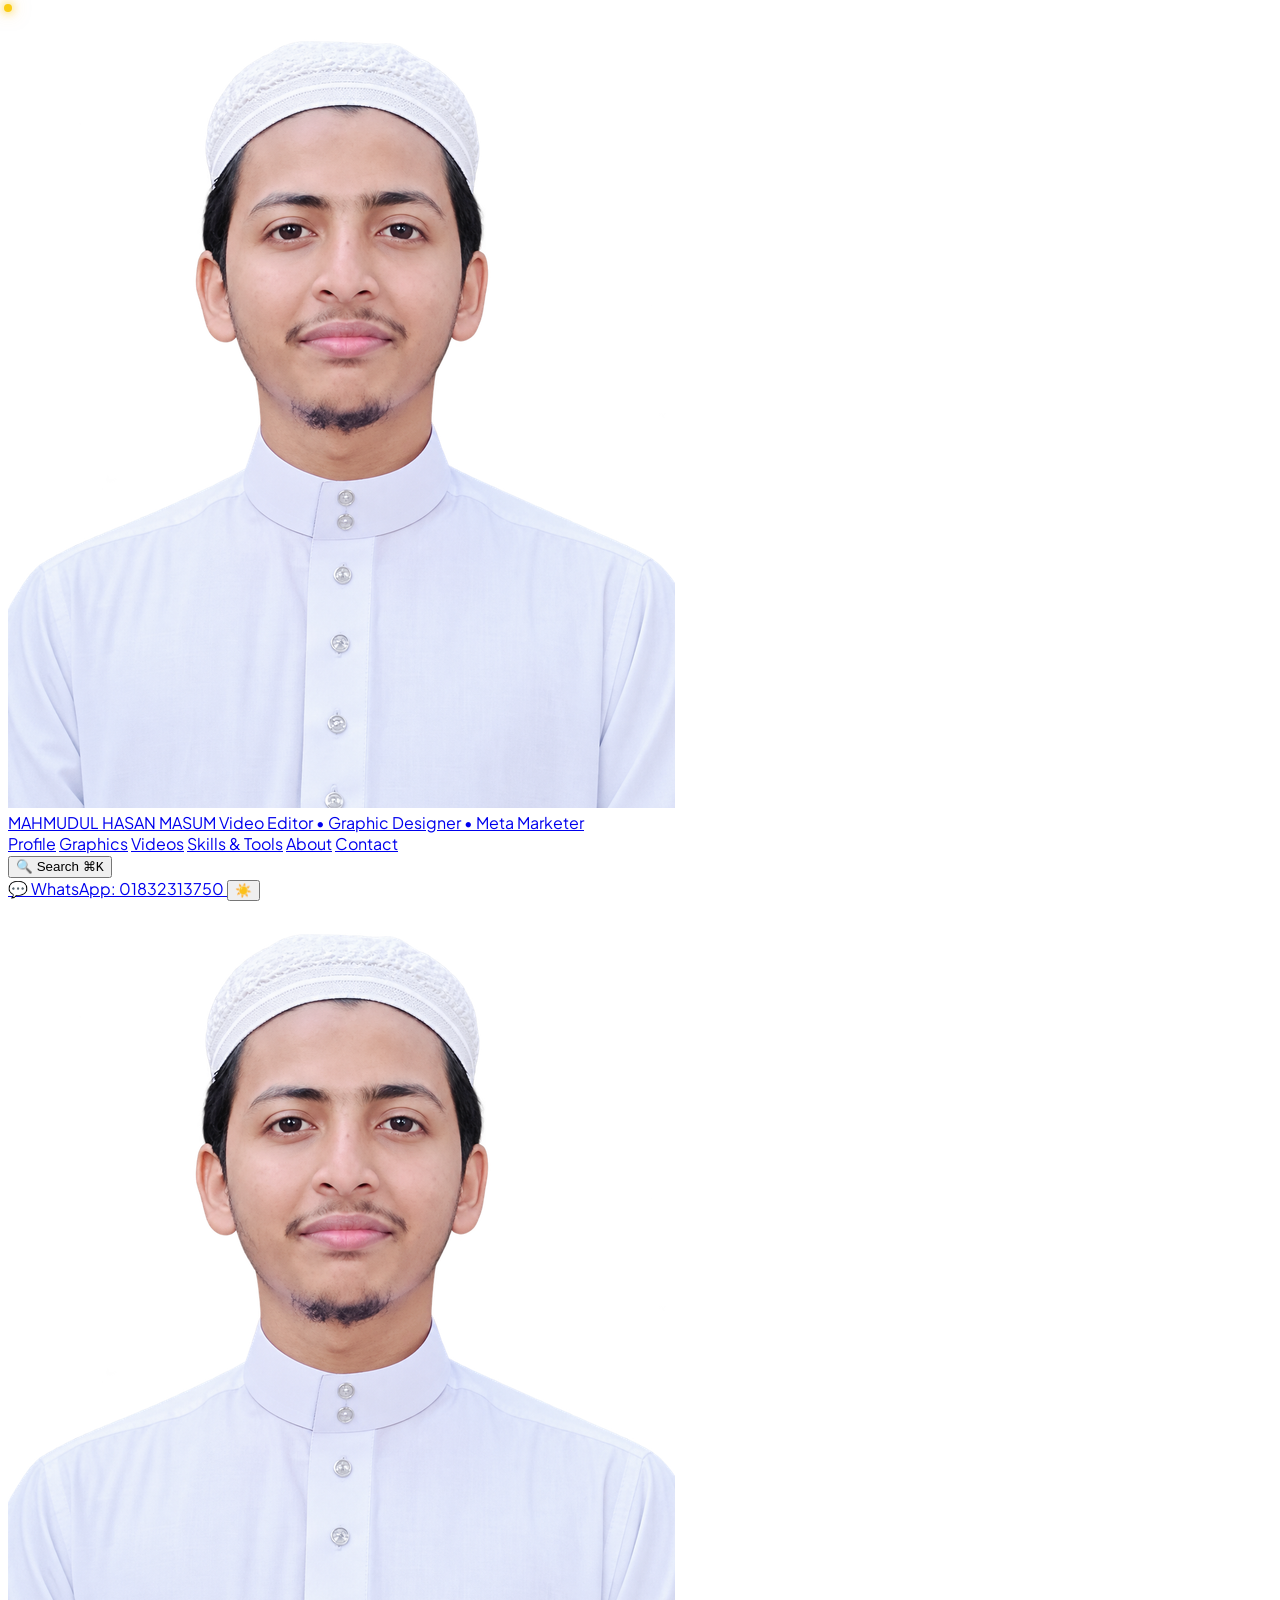
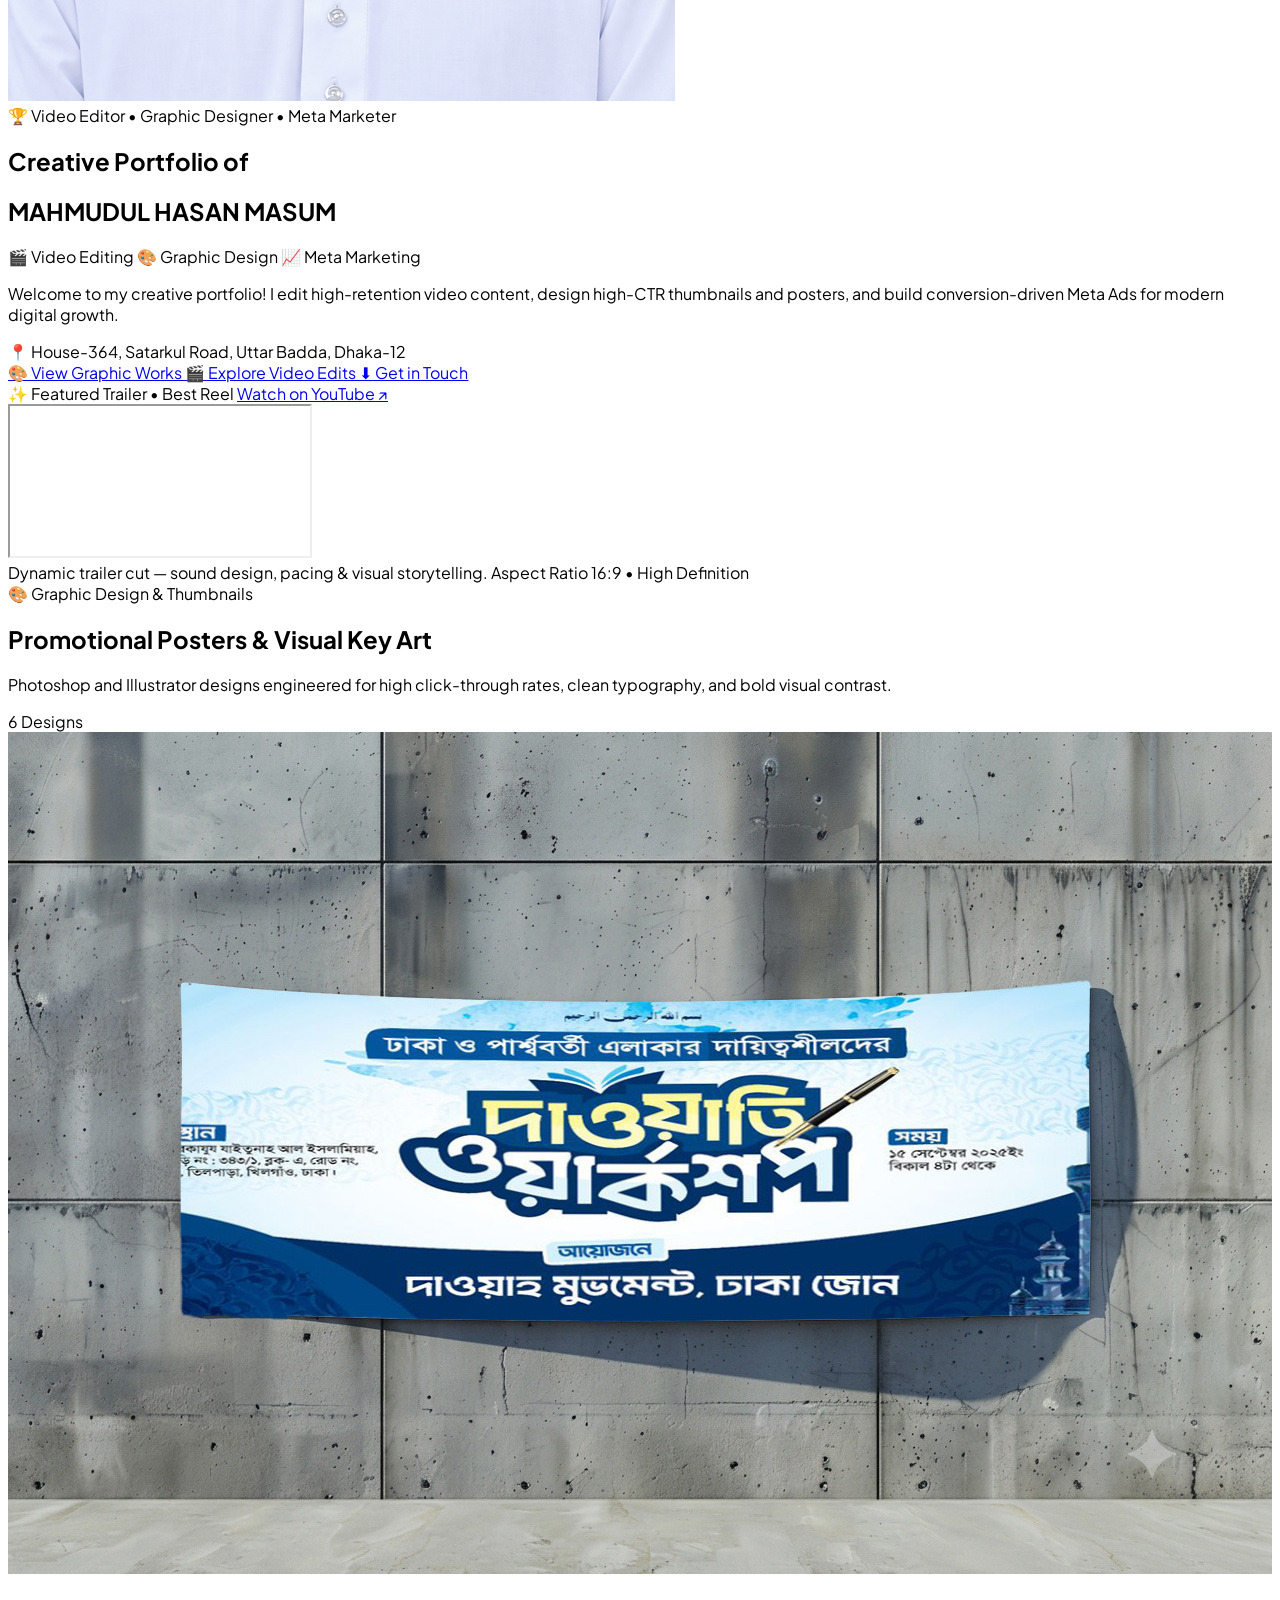
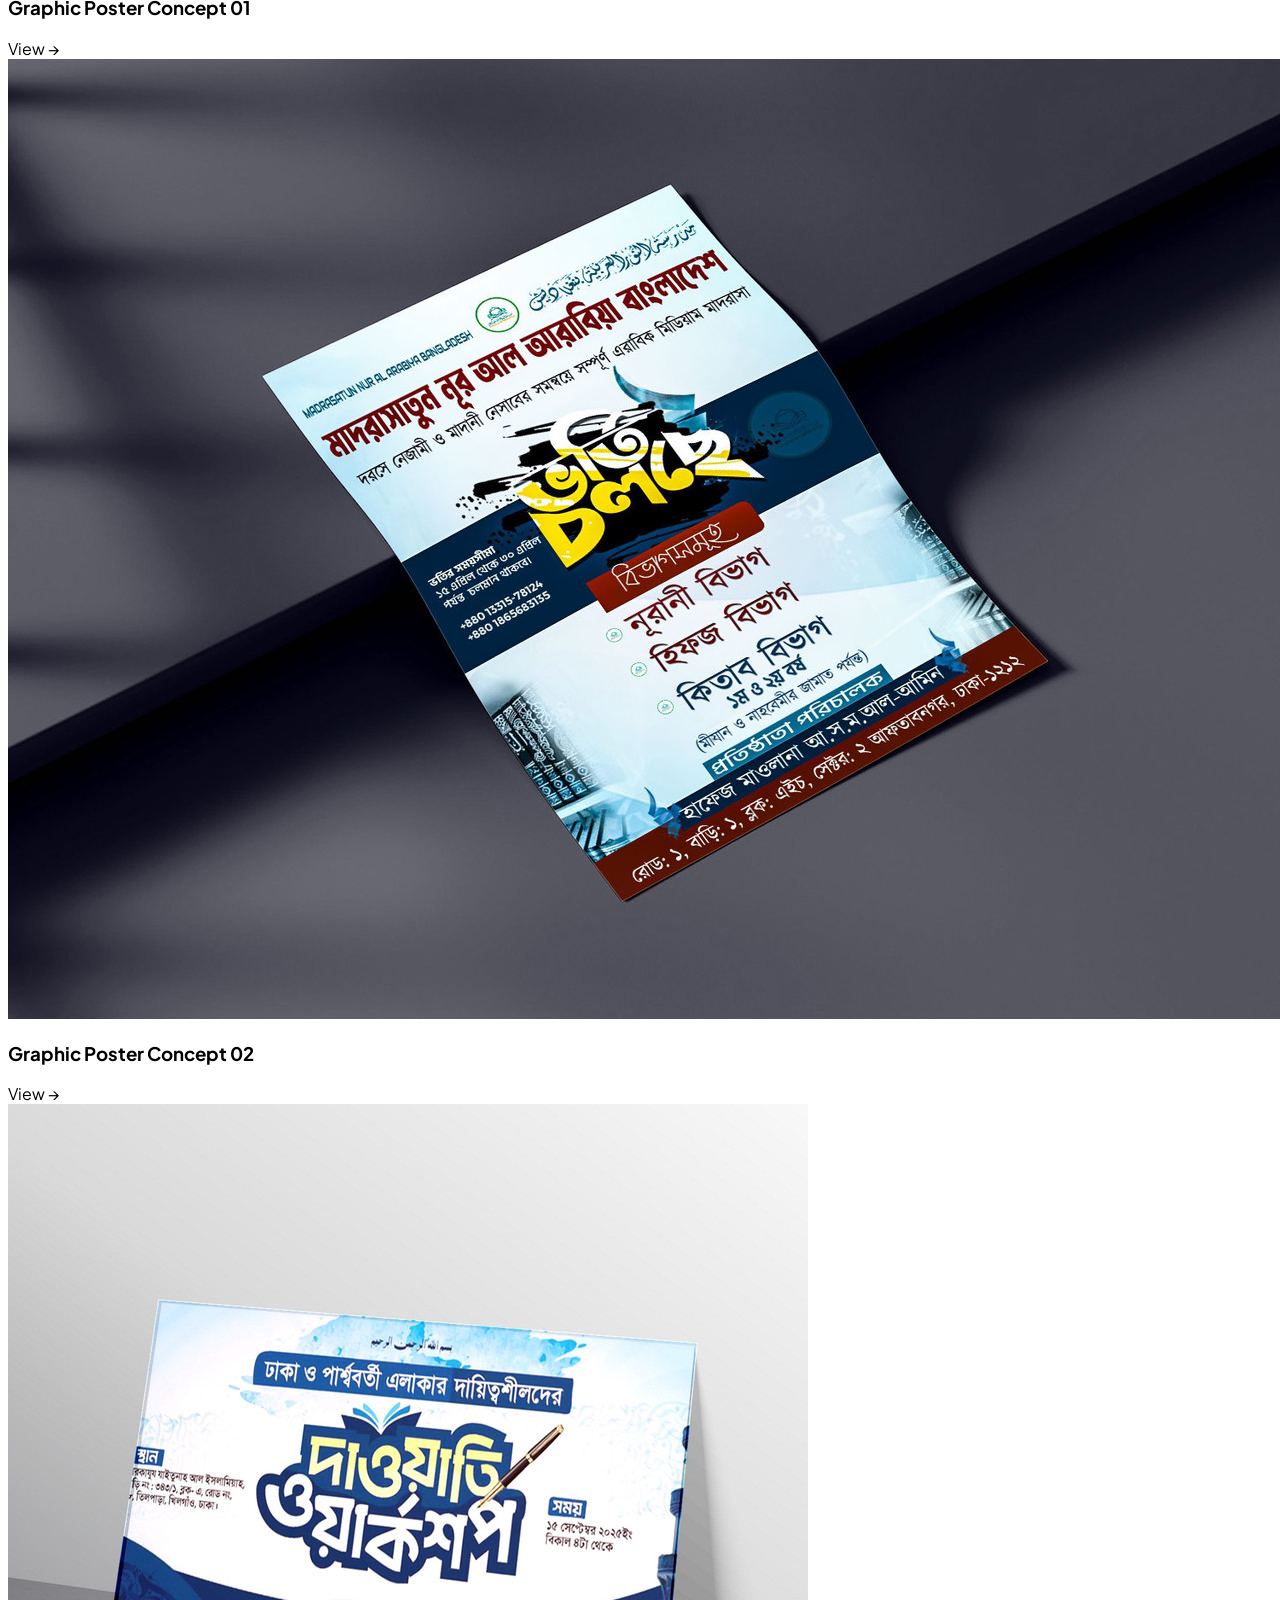
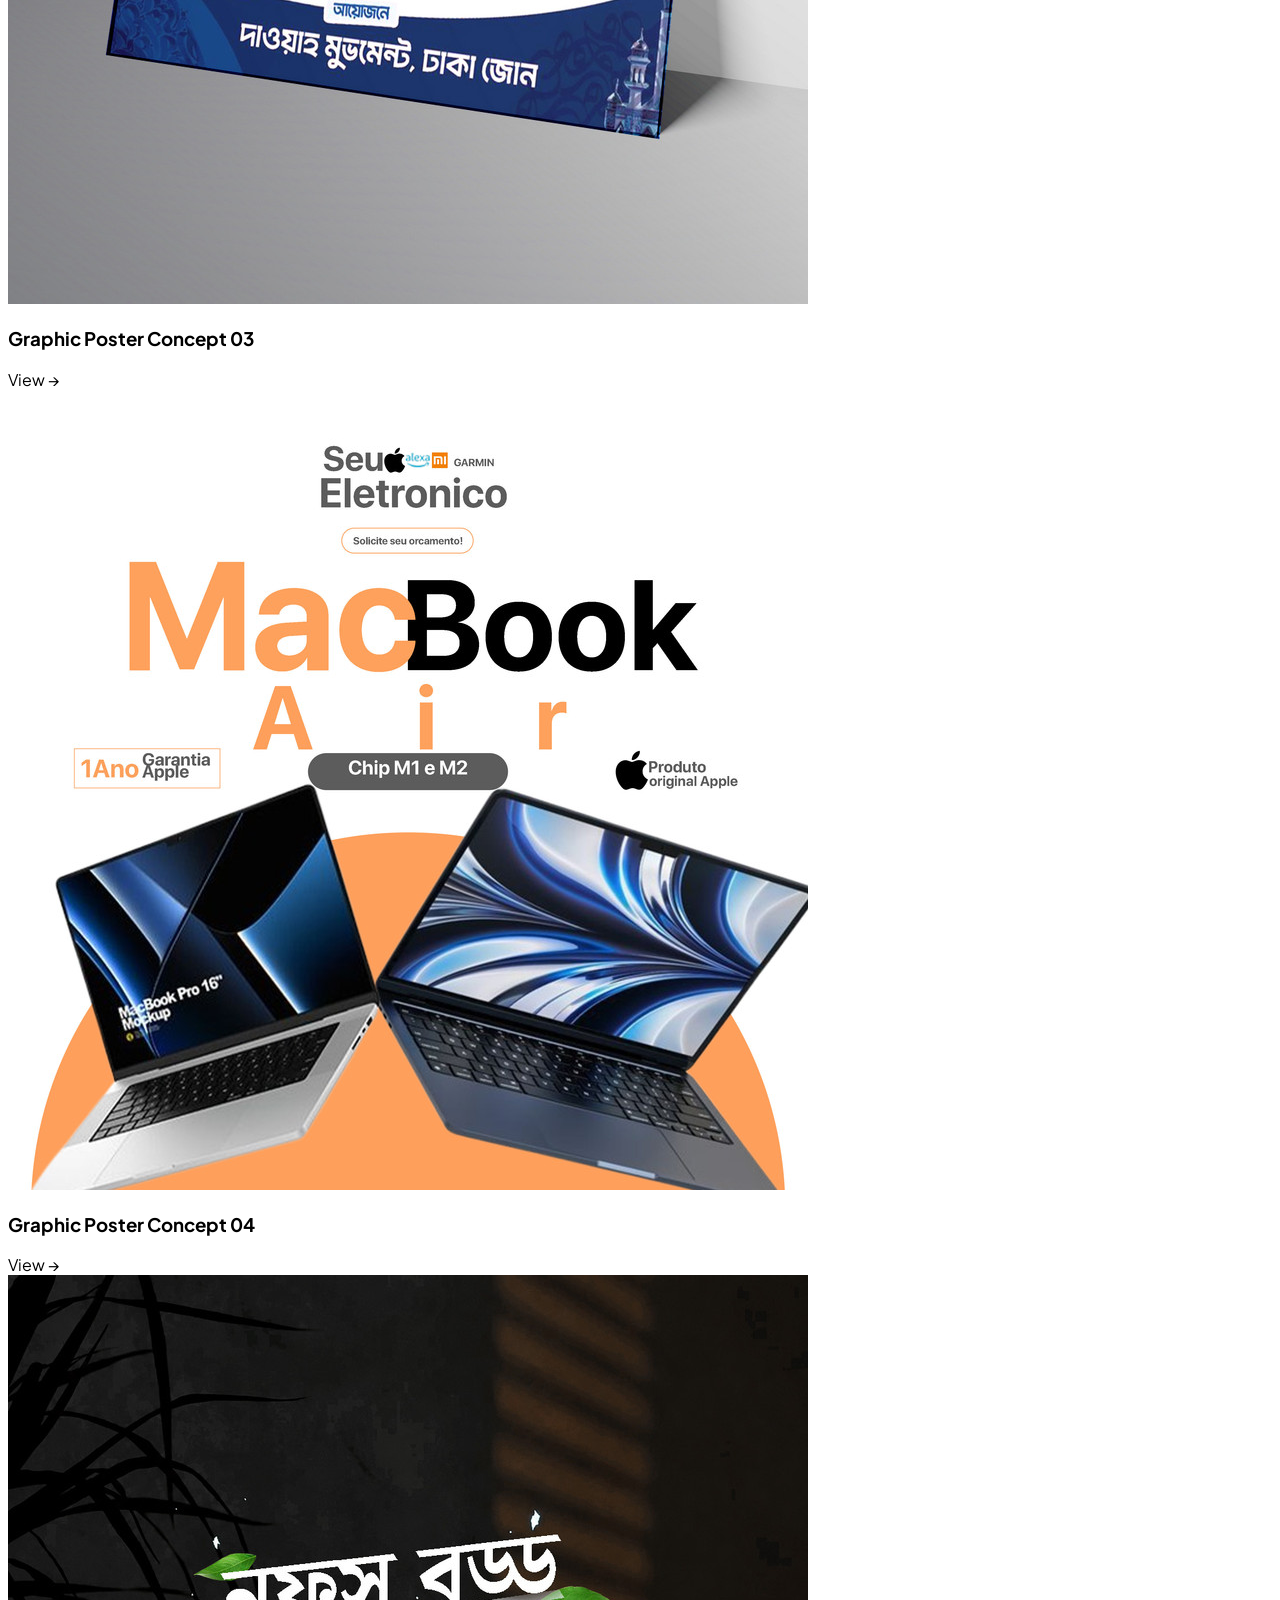
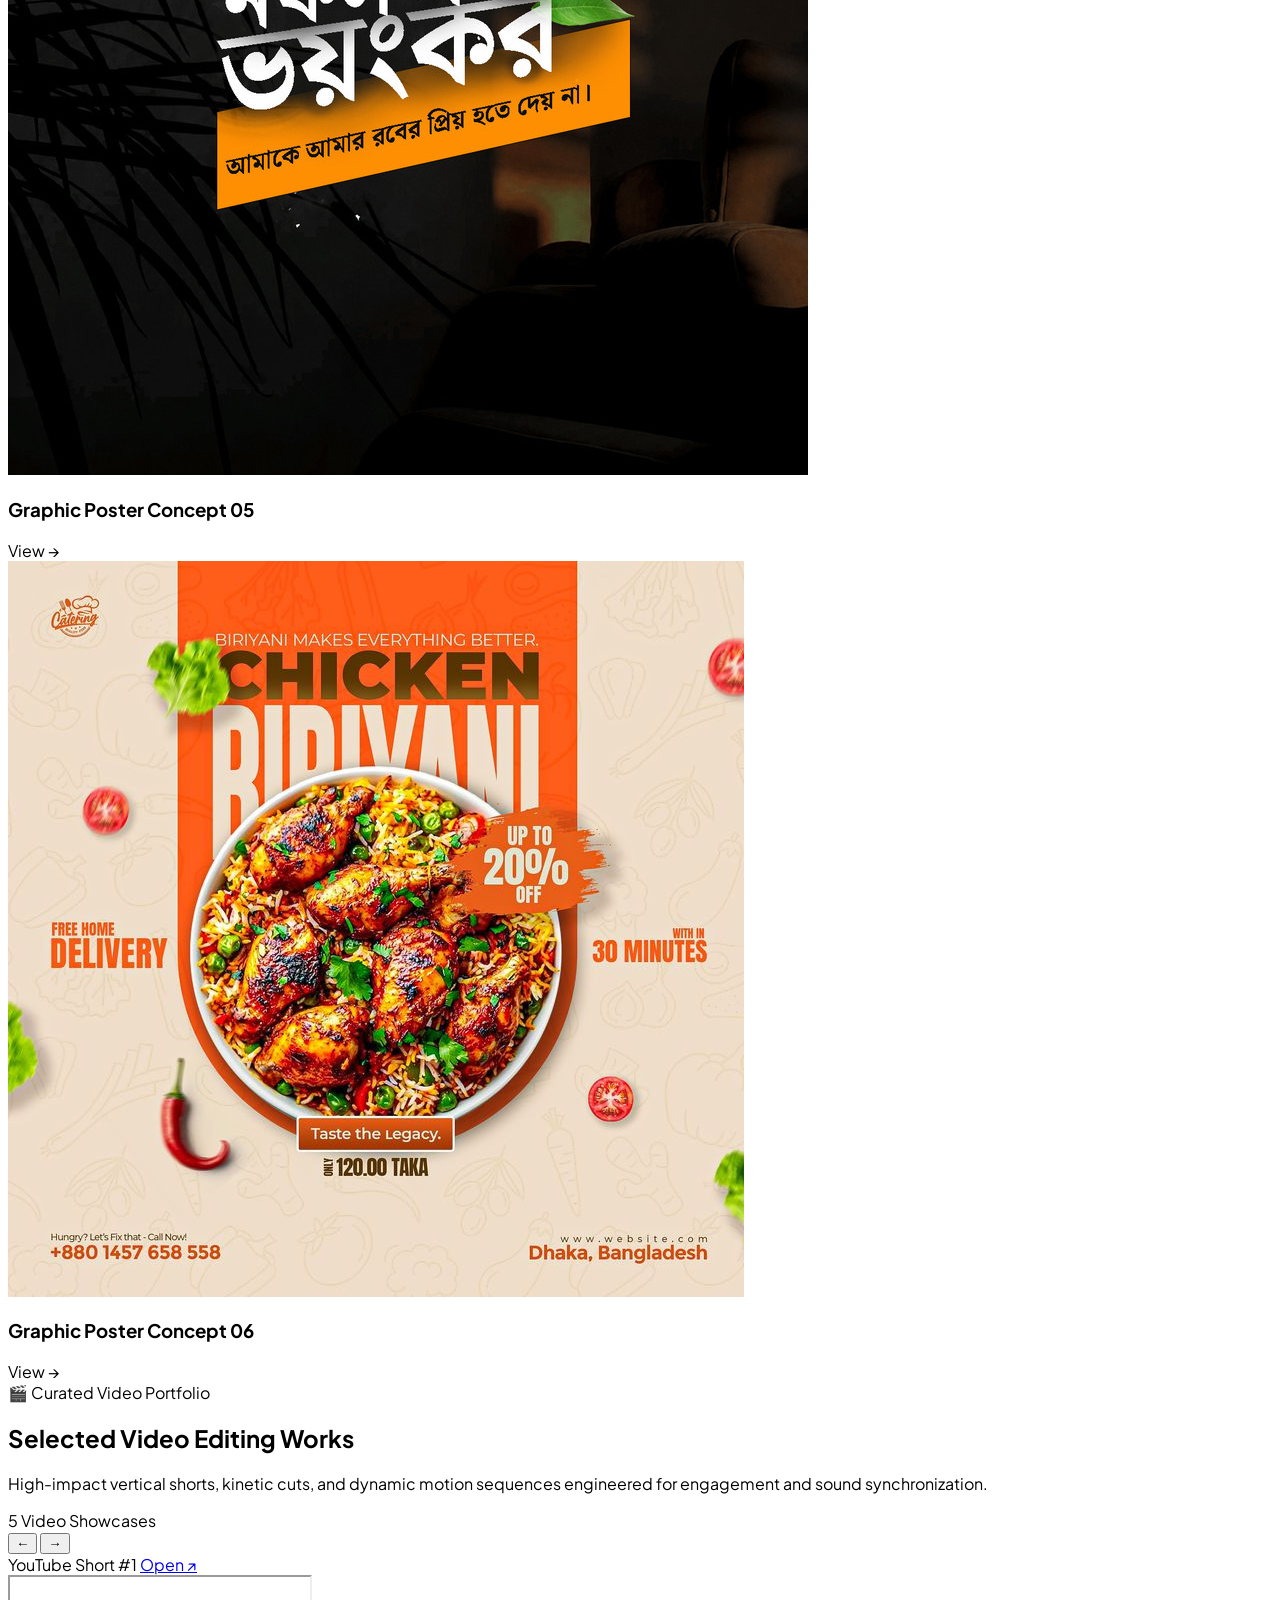
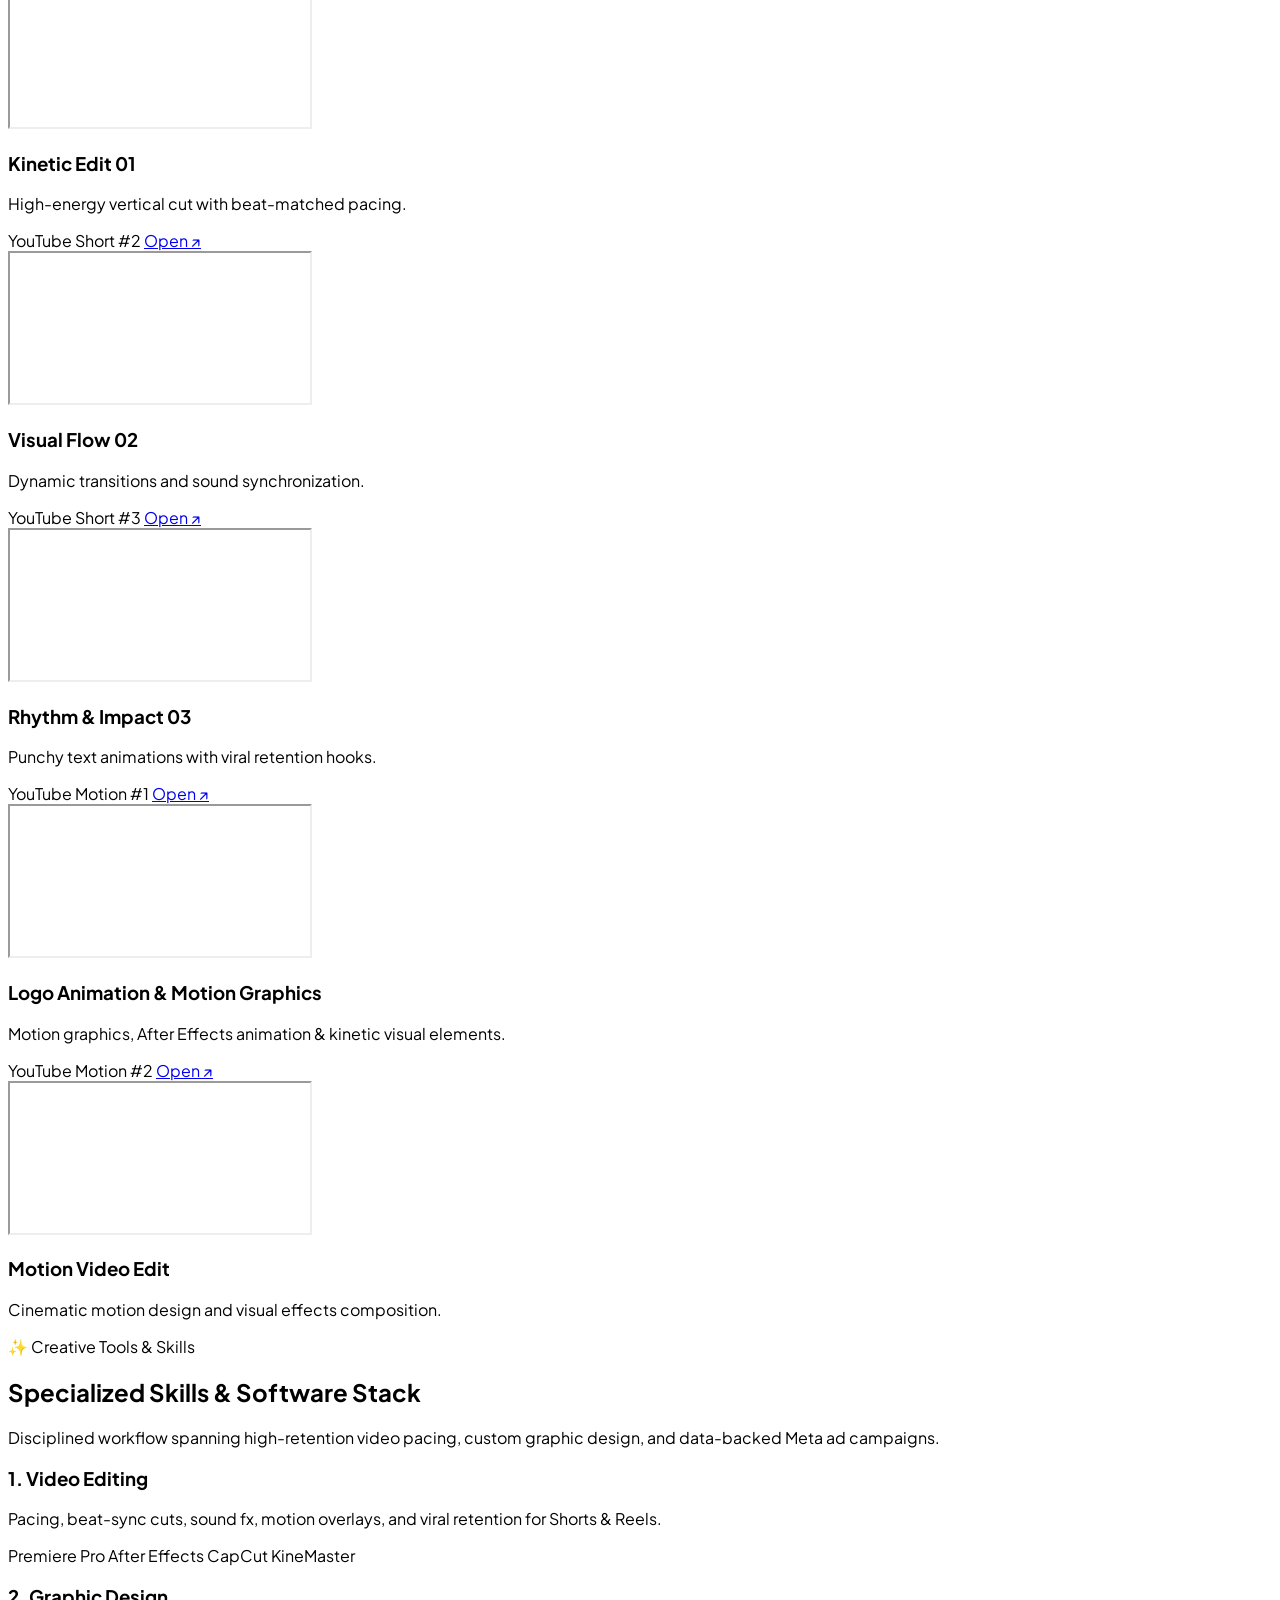
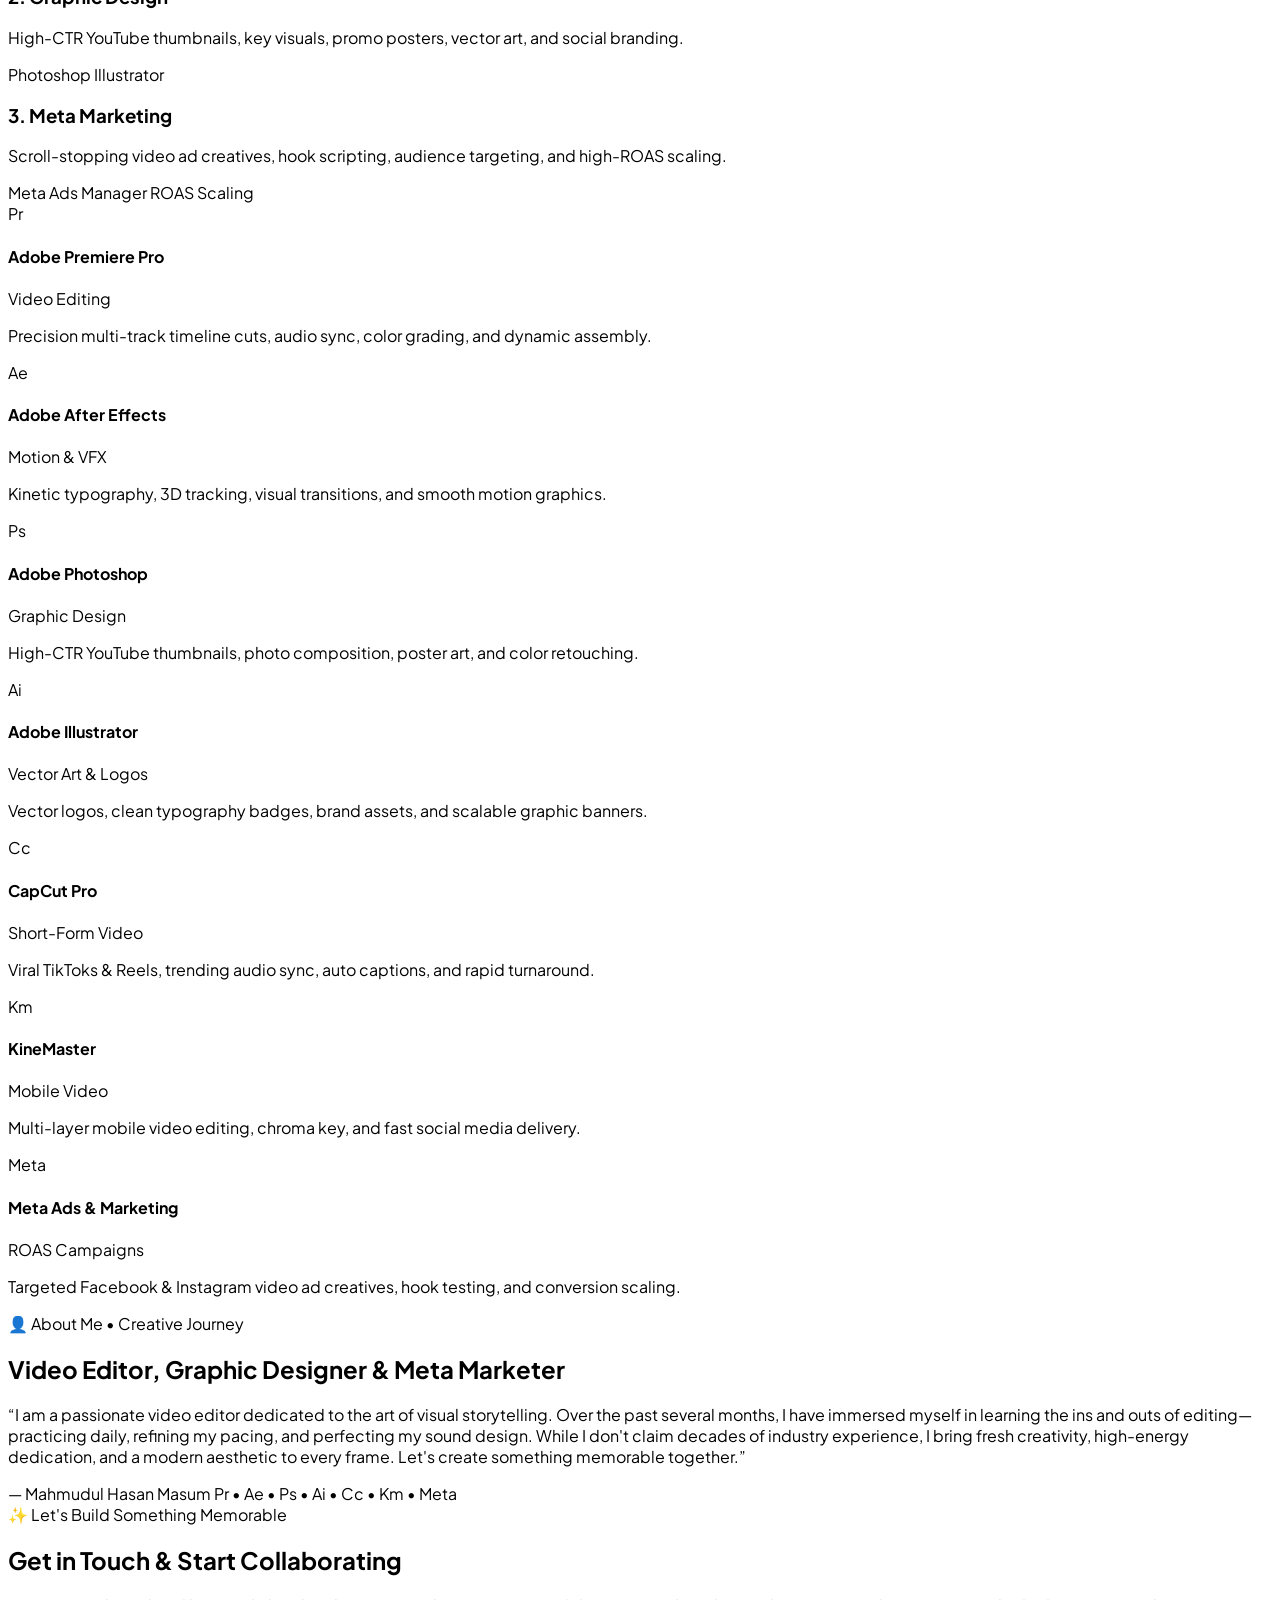
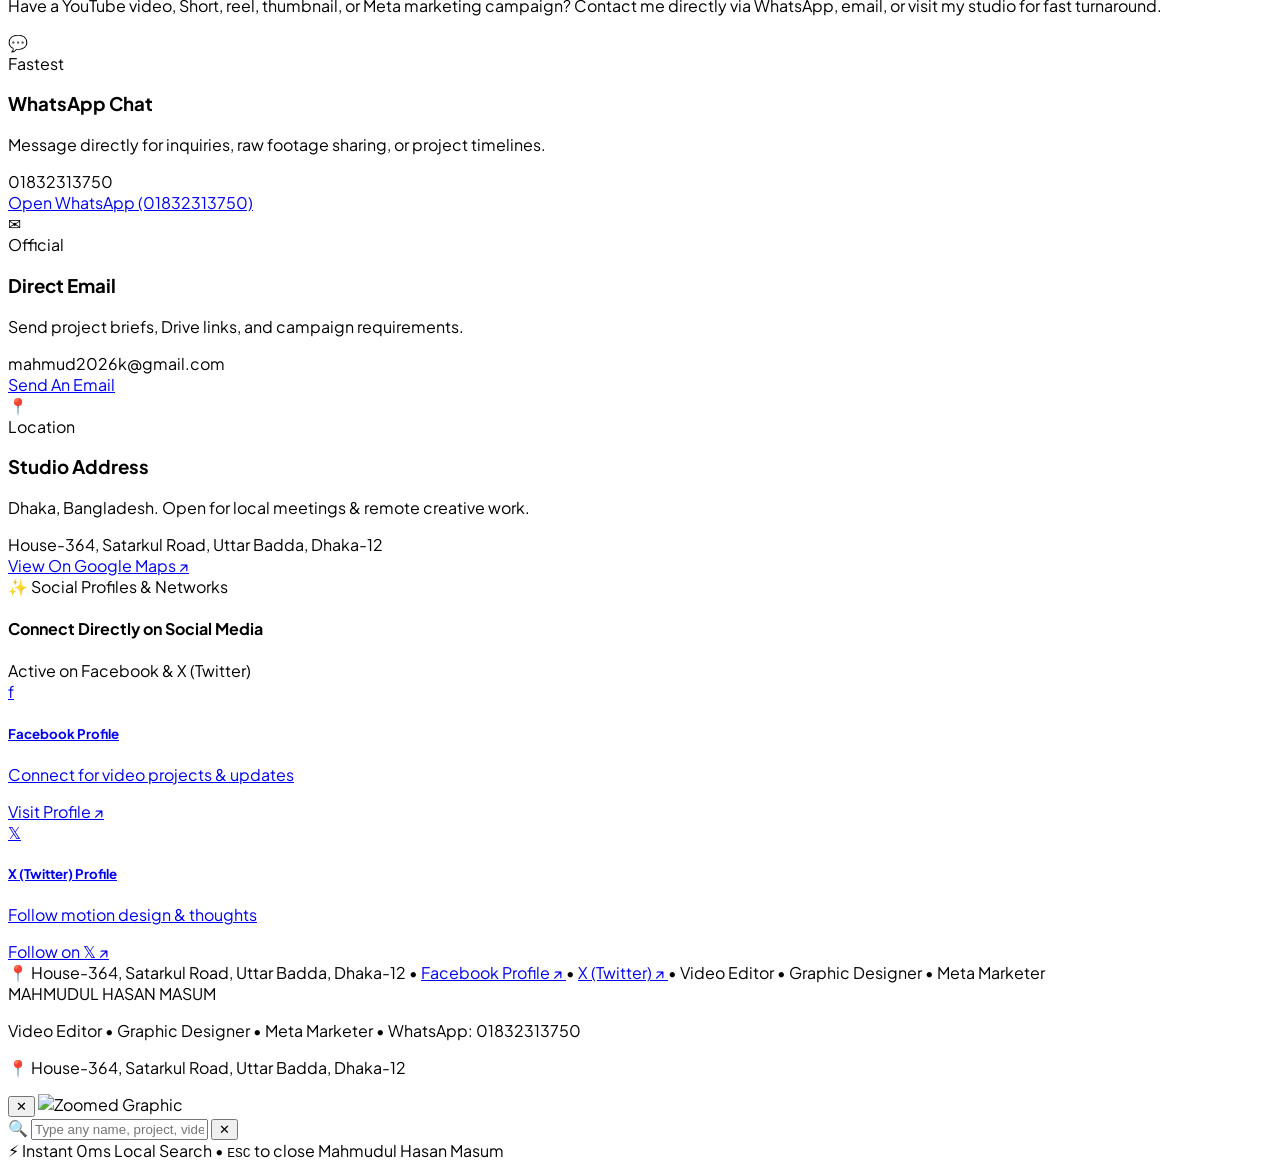
==== commit 9198548b: "feat: implement spotlight search and enhance SEO Add a global spotlight search feature (Ctrl/Cmd + K" ====
--- a/portfolio.html
+++ b/portfolio.html
@@ -5,6 +5,60 @@
   <meta name="viewport" content="width=device-width, initial-scale=1.0" />
   <title>Mahmudul Hasan Masum | Video Editor • Graphic Designer • Meta Marketer</title>
   <meta name="description" content="Portfolio of Mahmudul Hasan Masum: Video Editor, Graphic Designer & Meta Marketer. Featuring Premiere Pro, After Effects, Photoshop, CapCut, video edits and Meta Ads." />
+  <meta name="keywords" content="Mahmudul Hasan Masum, Masum Video Editor, Mahmudul Hasan, Video Editor Dhaka, Graphic Designer Bangladesh, Meta Marketer, Premiere Pro Editor, After Effects Designer, Motion Graphics Dhaka, Meta Ads Expert, 01832313750, mahmud2026k@gmail.com, মাসুম" />
+  <meta name="author" content="Mahmudul Hasan Masum" />
+  <meta name="robots" content="index, follow, max-image-preview:large" />
+  <meta name="theme-color" content="#07080a" />
+
+  <!-- OpenGraph Social Cards -->
+  <meta property="og:type" content="website" />
+  <meta property="og:site_name" content="Mahmudul Hasan Masum Portfolio" />
+  <meta property="og:title" content="Mahmudul Hasan Masum | Video Editor • Graphic Designer • Meta Marketer" />
+  <meta property="og:description" content="Explore high-retention video edits, graphic posters, creative stack (Premiere, After Effects, Photoshop, CapCut), and Meta Ads marketing by Mahmudul Hasan Masum." />
+  <meta property="og:locale" content="en_US" />
+  <meta property="og:image" content="https://images.unsplash.com/photo-1574717024653-61fd2cf4d44d?auto=format&fit=crop&w=1200&h=630&q=80" />
+
+  <!-- Twitter / X Cards -->
+  <meta name="twitter:card" content="summary_large_image" />
+  <meta name="twitter:title" content="Mahmudul Hasan Masum | Video Editor • Graphic Designer • Meta Marketer" />
+  <meta name="twitter:description" content="Explore high-retention video edits, graphic posters, creative stack (Premiere, After Effects, Photoshop, CapCut), and Meta Ads marketing by Mahmudul Hasan Masum." />
+
+  <!-- Schema.org JSON-LD Structured Data for High Search Engine Ranking -->
+  <script type="application/ld+json">
+  {
+    "@context": "https://schema.org",
+    "@graph": [
+      {
+        "@type": "Person",
+        "name": "Mahmudul Hasan Masum",
+        "alternateName": ["Masum", "Mahmudul Hasan", "মাসুম"],
+        "jobTitle": "Video Editor, Graphic Designer & Meta Marketer",
+        "telephone": "+8801832313750",
+        "email": "mahmud2026k@gmail.com",
+        "address": {
+          "@type": "PostalAddress",
+          "streetAddress": "Badda, Satarkul, Thana: Badda",
+          "addressLocality": "Dhaka",
+          "addressCountry": "BD"
+        },
+        "sameAs": [
+          "https://www.facebook.com/profile.php?id=61577322251551",
+          "https://x.com/home?lang=en"
+        ],
+        "knowsAbout": [
+          "Video Editing",
+          "Adobe Premiere Pro",
+          "Adobe After Effects",
+          "Adobe Photoshop",
+          "CapCut Pro",
+          "Graphic Design",
+          "Meta Ads"
+        ]
+      }
+    ]
+  }
+  </script>
+
   <script src="https://cdn.jsdelivr.net/npm/@tailwindcss/browser@4"></script>
   <link rel="preconnect" href="https://fonts.googleapis.com">
   <link rel="preconnect" href="https://fonts.gstatic.com" crossorigin>
@@ -13,6 +67,15 @@
     html {
       scroll-behavior: smooth;
       font-family: 'Plus Jakarta Sans', system-ui, -apple-system, sans-serif;
+      text-rendering: optimizeLegibility;
+      -webkit-font-smoothing: antialiased;
+      -moz-osx-font-smoothing: grayscale;
+    }
+    * {
+      -webkit-tap-highlight-color: transparent;
+    }
+    a, button {
+      touch-action: manipulation;
     }
     body, header, section, div, footer, button, a {
       transition-property: background-color, border-color, color, fill, stroke;
@@ -32,25 +95,26 @@
     #cursor-follower {
       pointer-events: none;
       position: fixed;
-      width: 36px;
-      height: 36px;
-      border: 1.5px solid rgba(245, 158, 11, 0.7);
-      background: rgba(245, 158, 11, 0.05);
+      width: 44px;
+      height: 44px;
+      border: 1.5px solid rgba(245, 158, 11, 0.75);
+      background: rgba(245, 158, 11, 0.06);
+      box-shadow: 0 0 12px rgba(245, 158, 11, 0.28);
       border-radius: 50%;
       transform: translate(-50%, -50%);
       z-index: 50;
-      transition: transform 0.15s ease-out, border-color 0.2s ease, width 0.2s, height 0.2s;
+      transition: transform 0.12s ease-out, border-color 0.2s ease, box-shadow 0.2s ease;
     }
     #cursor-dot {
       pointer-events: none;
       position: fixed;
-      width: 7px;
-      height: 7px;
+      width: 8px;
+      height: 8px;
       background: #facc15;
       border-radius: 50%;
       transform: translate(-50%, -50%);
       z-index: 51;
-      box-shadow: 0 0 10px #facc15;
+      box-shadow: 0 0 10px #facc15, 0 0 18px rgba(245, 158, 11, 0.5);
     }
     .hover-lift {
       transition: transform 0.25s cubic-bezier(0.2, 0.8, 0.2, 1), box-shadow 0.25s ease, border-color 0.25s ease;
@@ -58,28 +122,69 @@
     .hover-lift:hover {
       transform: translateY(-4px);
     }
-    @keyframes clickWave {
-      0% { transform: translate(-50%, -50%) scale(0.2); opacity: 1; border-width: 3px; }
+    @keyframes clickWavePrimary {
+      0% { transform: translate(-50%, -50%) scale(0.25); opacity: 0.95; border-width: 2px; }
+      50% { opacity: 0.7; }
       100% { transform: translate(-50%, -50%) scale(2.6); opacity: 0; border-width: 1px; }
     }
-    .click-wave {
+    @keyframes clickWaveEcho {
+      0% { transform: translate(-50%, -50%) scale(0.15); opacity: 0.8; border-width: 1.5px; }
+      40% { opacity: 0.6; }
+      100% { transform: translate(-50%, -50%) scale(1.9); opacity: 0; border-width: 1px; }
+    }
+    @keyframes clickCoreBloom {
+      0% { transform: translate(-50%, -50%) scale(0.2); opacity: 0.9; }
+      50% { transform: translate(-50%, -50%) scale(1.4); opacity: 0.5; }
+      100% { transform: translate(-50%, -50%) scale(2.2); opacity: 0; }
+    }
+    @keyframes particleBurst {
+      0% { transform: translate(0, 0) scale(1) rotate(0deg); opacity: 0.95; }
+      70% { opacity: 0.7; }
+      100% { transform: translate(var(--tx), var(--ty)) scale(0) rotate(180deg); opacity: 0; }
+    }
+    @keyframes diamondSparkle {
+      0% { transform: translate(-50%, -50%) translate(0, 0) scale(0) rotate(0deg); opacity: 1; }
+      30% { transform: translate(-50%, -50%) translate(calc(var(--tx) * 0.4), calc(var(--ty) * 0.4)) scale(1.2) rotate(45deg); opacity: 1; }
+      100% { transform: translate(-50%, -50%) translate(var(--tx), var(--ty)) scale(0) rotate(135deg); opacity: 0; }
+    }
+    .click-wave-primary {
       position: fixed;
       pointer-events: none;
       border-radius: 50%;
       border: 2px solid #facc15;
-      box-shadow: 0 0 16px #facc15;
-      animation: clickWave 0.65s cubic-bezier(0.1, 0.8, 0.3, 1) forwards;
+      box-shadow: 0 0 12px #facc15, inset 0 0 6px #facc15;
+      animation: clickWavePrimary 0.58s cubic-bezier(0.12, 0.9, 0.28, 1) forwards;
       z-index: 999;
     }
-    @keyframes particleBurst {
-      0% { transform: translate(0, 0) scale(1); opacity: 1; }
-      100% { transform: translate(var(--tx), var(--ty)) scale(0); opacity: 0; }
+    .click-wave-echo {
+      position: fixed;
+      pointer-events: none;
+      border-radius: 50%;
+      border: 1.5px solid rgba(254, 240, 138, 0.7);
+      box-shadow: 0 0 8px rgba(245, 158, 11, 0.4);
+      animation: clickWaveEcho 0.65s cubic-bezier(0.15, 0.85, 0.35, 1) 0.05s forwards;
+      z-index: 998;
+    }
+    .click-core-bloom {
+      position: fixed;
+      pointer-events: none;
+      border-radius: 50%;
+      background: radial-gradient(circle, #facc15 0%, rgba(245, 158, 11, 0.4) 60%, transparent 100%);
+      animation: clickCoreBloom 0.42s cubic-bezier(0.16, 1, 0.3, 1) forwards;
+      z-index: 997;
     }
     .click-particle {
       position: fixed;
       pointer-events: none;
       border-radius: 50%;
-      animation: particleBurst 0.65s cubic-bezier(0.1, 0.8, 0.3, 1) forwards;
+      animation: particleBurst 0.62s cubic-bezier(0.15, 0.88, 0.32, 1) forwards;
+      z-index: 999;
+    }
+    .click-diamond {
+      position: fixed;
+      pointer-events: none;
+      font-bold: bold;
+      animation: diamondSparkle 0.65s cubic-bezier(0.16, 1, 0.3, 1) forwards;
       z-index: 999;
     }
   </style>
@@ -92,48 +197,66 @@
   <div id="cursor-dot" aria-hidden="true"></div>
 
   <!-- A. NAVIGATION BAR -->
-  <header id="navbar" class="sticky top-0 z-40 w-full border-b backdrop-blur-md bg-[#08090c]/90 border-amber-500/20 text-yellow-300 transition-colors">
+  <header id="navbar" class="sticky top-0 z-40 w-full border-b backdrop-blur-md bg-[#08090c]/90 border-zinc-800 text-zinc-300 transition-colors">
     <div class="max-w-7xl mx-auto px-4 sm:px-6 lg:px-8 h-18 flex items-center justify-between">
       <!-- Creator Brand Name -->
       <a href="#top" class="flex items-center gap-3 group">
-        <div class="w-10 h-10 rounded-xl bg-gradient-to-br from-yellow-400 via-amber-500 to-yellow-600 text-black flex items-center justify-center font-black text-sm shadow-md shadow-amber-500/20">
-          🎬
+        <!-- Circular Profile Picture replacing video icon -->
+        <div class="relative w-10 h-10 rounded-full overflow-hidden border-2 border-amber-400 shadow-md shadow-amber-500/25 ring-2 ring-amber-500/20 shrink-0 group-hover:ring-amber-400 transition-all">
+          <img src="profile.jpg" alt="Mahmudul Hasan Masum" class="w-full h-full object-cover object-top">
         </div>
         <div class="flex flex-col">
-          <span class="font-black text-base sm:text-lg tracking-wider uppercase bg-gradient-to-r from-yellow-300 via-amber-400 to-yellow-500 bg-clip-text text-transparent group-hover:brightness-125 transition-all">
+          <span class="font-extrabold text-base sm:text-lg tracking-wider uppercase whitespace-nowrap text-[#f59e0b]">
             MAHMUDUL HASAN MASUM
           </span>
-          <span class="text-[11px] font-bold tracking-wider uppercase text-amber-400/90">
+          <span class="text-[10px] font-bold tracking-wider uppercase text-zinc-400">
             Video Editor • Graphic Designer • Meta Marketer
           </span>
         </div>
       </a>
 
       <!-- Desktop Nav Links -->
-      <nav class="hidden lg:flex items-center gap-6 text-sm font-semibold tracking-wide">
-        <a href="#creative-stack" class="text-slate-300 hover:text-yellow-400 transition-colors">Tools & Skills</a>
-        <a href="#featured-video" class="text-slate-300 hover:text-yellow-400 transition-colors">Featured</a>
-        <a href="#video-portfolio" class="text-slate-300 hover:text-yellow-400 transition-colors">Videos</a>
-        <a href="#graphic-works" class="text-slate-300 hover:text-yellow-400 transition-colors">Graphics</a>
-        <a href="#about-section" class="text-slate-300 hover:text-yellow-400 transition-colors">About</a>
-        <a href="#contact-section" class="text-slate-300 hover:text-yellow-400 transition-colors">Contact</a>
+      <nav class="hidden lg:flex items-center gap-6 text-xs font-bold uppercase tracking-wider">
+        <a href="#hero-section" class="text-zinc-300 hover:text-amber-400 transition-colors">Profile</a>
+        <a href="#graphic-works" class="text-zinc-300 hover:text-amber-400 transition-colors">Graphics</a>
+        <a href="#video-portfolio" class="text-zinc-300 hover:text-amber-400 transition-colors">Videos</a>
+        <a href="#creative-stack" class="text-zinc-300 hover:text-amber-400 transition-colors">Skills & Tools</a>
+        <a href="#about-section" class="text-zinc-300 hover:text-amber-400 transition-colors">About</a>
+        <a href="#contact-section" class="text-zinc-300 hover:text-amber-400 transition-colors">Contact</a>
       </nav>
 
       <!-- Right Action & Theme Toggle -->
-      <div class="flex items-center gap-3">
+      <div class="flex items-center gap-2 sm:gap-3">
+        <!-- Instant Spotlight Search Button -->
+        <button
+          id="spotlight-search-btn"
+          type="button"
+          onclick="openSpotlightSearch()"
+          class="inline-flex items-center gap-1.5 px-3 py-1.5 rounded-xl text-xs font-bold border border-amber-500/30 bg-zinc-900/90 text-amber-300 hover:bg-amber-500/15 hover:border-amber-400 transition-all cursor-pointer active:scale-95"
+          title="Instant Spotlight Search (Ctrl+K)"
+        >
+          <span>🔍</span>
+          <span class="hidden md:inline">Search</span>
+          <kbd class="hidden lg:inline text-[9px] px-1 py-0.2 rounded bg-black/40 border border-zinc-700 font-mono text-zinc-400">⌘K</kbd>
+        </button>
+
+        <!-- Glossy Glassmorphic WhatsApp Pill -->
         <a
           href="https://wa.me/8801832313750?text=Hi%20Masum,%20I%20saw%20your%20portfolio%20and%20would%20like%20to%20collaborate!"
           target="_blank"
           rel="noopener noreferrer"
-          class="inline-flex items-center gap-2 px-3.5 py-1.5 rounded-xl text-xs font-bold bg-gradient-to-r from-emerald-500 to-teal-600 hover:from-emerald-400 hover:to-teal-500 text-white shadow-md shadow-emerald-600/25 border border-emerald-400/40"
+          class="relative overflow-hidden inline-flex items-center gap-2 px-4 py-2 rounded-xl text-xs font-bold transition-all duration-300 hover:scale-102 active:scale-95 cursor-pointer backdrop-blur-xl bg-gradient-to-r from-emerald-500/20 via-emerald-400/25 to-teal-500/20 text-emerald-300 border border-emerald-400/60 shadow-[0_0_20px_rgba(16,185,129,0.25),inset_0_1px_1px_rgba(255,255,255,0.35)] hover:shadow-[0_0_28px_rgba(16,185,129,0.45),inset_0_1px_2px_rgba(255,255,255,0.5)] hover:border-emerald-300 hover:text-white"
         >
-          <span>💬 WhatsApp: 01832313750</span>
+          <div class="absolute inset-x-0 top-0 h-1/2 bg-gradient-to-b from-white/25 to-transparent pointer-events-none"></div>
+          <span class="relative z-10">💬</span>
+          <span class="hidden sm:inline relative z-10 font-semibold opacity-90">WhatsApp:</span>
+          <span class="relative z-10 font-extrabold tracking-wide">01832313750</span>
         </a>
 
         <button
           id="theme-toggle"
           type="button"
-          class="p-2 rounded-xl border border-amber-500/30 bg-black/60 text-yellow-400 hover:bg-amber-500/10 cursor-pointer"
+          class="p-2 rounded-xl border border-zinc-800 bg-zinc-900 text-amber-400 hover:border-amber-400/40 cursor-pointer transition-colors"
           title="Toggle Light / Dark Mode"
         >
           <span id="theme-icon">☀️</span>
@@ -145,22 +268,97 @@
   <!-- MAIN WRAPPER -->
   <main id="top" class="relative z-10">
 
-    <!-- B. HERO SECTION -->
-    <section id="hero-section" class="pt-6 pb-12 sm:pt-10 sm:pb-16">
+    <!-- 1. HERO SECTION (Profile Card FIRST, then Featured Video Trailer) -->
+    <section id="hero-section" class="pt-6 pb-12 sm:pt-8 sm:pb-16">
       <div class="max-w-6xl mx-auto px-4 sm:px-6 lg:px-8">
         
-        <!-- Featured Highlight Video (Top) -->
-        <div id="featured-video" class="mb-10 sm:mb-14">
+        <!-- PROMINENT PROFILE CARD (Top of the page) -->
+        <div class="mb-10 sm:mb-14 p-6 sm:p-10 rounded-3xl border border-amber-500/25 bg-[#0b0c10] shadow-[0_15px_40px_rgba(0,0,0,0.7)] relative overflow-hidden">
+          <div class="flex flex-col lg:flex-row items-center lg:items-center gap-8 lg:gap-14 relative z-10">
+            
+            <!-- Large Profile Avatar -->
+            <div class="flex flex-col items-center shrink-0">
+              <div class="relative group cursor-pointer" onclick="this.classList.toggle('scale-105')">
+                <div class="absolute -inset-3 rounded-3xl bg-amber-500/25 opacity-0 group-hover:opacity-100 blur-2xl transition-opacity duration-500"></div>
+                
+                <div class="relative w-56 h-56 sm:w-64 sm:h-64 lg:w-72 lg:h-72 rounded-3xl overflow-hidden ring-4 ring-amber-500/70 bg-black shadow-2xl transition-all duration-300 group-hover:scale-102 group-hover:-translate-y-1.5 group-hover:shadow-[0_25px_50px_rgba(0,0,0,0.85),0_10px_25px_rgba(245,158,11,0.25)]">
+                  <img src="profile.jpg" alt="Mahmudul Hasan Masum" class="w-full h-full object-cover object-top transition-transform duration-500 group-hover:scale-105">
+                </div>
+              </div>
+            </div>
+
+            <!-- Greeting Text & Single Line Deep Gold Name -->
+            <div class="flex-1 text-center lg:text-left space-y-4 min-w-0">
+              <div class="inline-flex items-center gap-2 px-3.5 py-1 rounded-full text-xs font-bold uppercase tracking-wider bg-zinc-900 border border-zinc-800 text-zinc-300">
+                🏆 Video Editor • Graphic Designer • Meta Marketer
+              </div>
+
+              <div class="overflow-hidden">
+                <h2 class="text-xs font-bold tracking-widest uppercase text-zinc-400 mb-1">
+                  Creative Portfolio of
+                </h2>
+                <h1 class="text-2xl sm:text-4xl md:text-5xl lg:text-[46px] font-black tracking-tight uppercase whitespace-nowrap text-[#f59e0b] leading-tight">
+                  MAHMUDUL HASAN MASUM
+                </h1>
+              </div>
+
+              <!-- 3 Clean Minimalist Badges -->
+              <div class="flex flex-wrap items-center justify-center lg:justify-start gap-2 pt-1">
+                <span class="inline-flex items-center gap-1.5 px-3 py-1.5 rounded-xl text-xs font-bold bg-zinc-900 text-zinc-200 border border-zinc-800">🎬 Video Editing</span>
+                <span class="inline-flex items-center gap-1.5 px-3 py-1.5 rounded-xl text-xs font-bold bg-zinc-900 text-zinc-200 border border-zinc-800">🎨 Graphic Design</span>
+                <span class="inline-flex items-center gap-1.5 px-3 py-1.5 rounded-xl text-xs font-bold bg-zinc-900 text-zinc-200 border border-zinc-800">📈 Meta Marketing</span>
+              </div>
+
+              <p class="text-sm sm:text-base leading-relaxed text-zinc-300 max-w-2xl">
+                Welcome to my creative portfolio! I edit high-retention video content, design high-CTR thumbnails and posters, and build conversion-driven Meta Ads for modern digital growth.
+              </p>
+
+              <!-- Address / Location Line -->
+              <div class="flex items-center justify-center lg:justify-start gap-1.5 text-xs text-zinc-400 font-medium">
+                <span class="text-amber-500">📍</span>
+                <span class="text-zinc-300">House-364, Satarkul Road, Uttar Badda, Dhaka-12</span>
+              </div>
+
+              <!-- Clean Hero Buttons -->
+              <div class="pt-2 flex flex-wrap items-center justify-center lg:justify-start gap-3">
+                <a
+                  href="#graphic-works"
+                  class="inline-flex items-center gap-2 px-5 py-3 rounded-xl text-sm font-bold bg-amber-500 hover:bg-amber-400 text-black shadow-md transition-all active:scale-95"
+                >
+                  🎨 View Graphic Works
+                </a>
+
+                <a
+                  href="#video-portfolio"
+                  class="inline-flex items-center gap-2 px-5 py-3 rounded-xl text-sm font-semibold border border-zinc-800 bg-zinc-900 text-zinc-300 hover:border-amber-500/50 hover:text-amber-400 transition-all active:scale-95"
+                >
+                  🎬 Explore Video Edits
+                </a>
+
+                <a
+                  href="#contact-section"
+                  class="inline-flex items-center gap-2 px-4 py-3 rounded-xl text-sm font-semibold border border-zinc-800/80 bg-zinc-900/50 text-zinc-400 hover:text-zinc-200 hover:border-zinc-700 transition-all active:scale-95"
+                >
+                  <span>⬇️ Get in Touch</span>
+                </a>
+              </div>
+            </div>
+
+          </div>
+        </div>
+
+        <!-- FEATURED VIDEO SHOWCASE (Placed below profile) -->
+        <div id="featured-video" class="mb-4">
           <div class="flex items-center justify-between mb-3 px-1">
-            <span class="inline-flex items-center gap-1.5 px-3.5 py-1.5 rounded-full text-xs font-bold uppercase tracking-wider bg-yellow-500/15 text-yellow-400 border border-yellow-400/40 shadow-sm shadow-yellow-500/10">
-              ✨ Featured Trailer • Best Work
+            <span class="inline-flex items-center gap-1.5 px-3 py-1 rounded-full text-xs font-bold uppercase tracking-wider bg-zinc-900 text-amber-400 border border-zinc-800">
+              ✨ Featured Trailer • Best Reel
             </span>
-            <a href="https://www.youtube.com/shorts/7-4GKg2K0cE" target="_blank" rel="noopener noreferrer" class="text-xs font-bold text-yellow-400 hover:underline">
+            <a href="https://www.youtube.com/shorts/7-4GKg2K0cE" target="_blank" rel="noopener noreferrer" class="text-xs font-semibold text-zinc-400 hover:text-amber-400">
               Watch on YouTube &nearr;
             </a>
           </div>
 
-          <div class="relative w-full aspect-video rounded-2xl overflow-hidden border border-amber-500/30 bg-black shadow-[0_10px_35px_rgba(0,0,0,0.8),0_0_25px_rgba(245,158,11,0.15)]">
+          <div class="relative w-full aspect-video rounded-2xl overflow-hidden border border-zinc-800 bg-black shadow-[0_10px_35px_rgba(0,0,0,0.8)]">
             <iframe
               src="https://www.youtube-nocookie.com/embed/7-4GKg2K0cE"
               title="Visual Rhythm • Best Work Showcase"
@@ -169,346 +367,223 @@
               allowfullscreen
             ></iframe>
           </div>
-        </div>
-
-        <!-- Short Greeting & Profile Picture with WhatsApp Card -->
-        <div class="p-6 sm:p-10 rounded-3xl border border-amber-500/30 bg-gradient-to-br from-[#0c0d12] via-[#090a0e] to-[#12131a] shadow-[0_15px_40px_rgba(0,0,0,0.7),0_0_30px_rgba(234,179,8,0.1)]">
-          <div class="flex flex-col lg:flex-row items-center lg:items-start gap-8 lg:gap-10">
-            
-            <!-- Profile Avatar & WhatsApp info -->
-            <div class="flex flex-col items-center shrink-0">
-              <div class="relative group">
-                <div class="absolute -inset-1.5 rounded-3xl bg-gradient-to-r from-yellow-400 via-amber-500 to-yellow-600 opacity-75 blur-md"></div>
-                <div class="relative w-36 h-36 sm:w-44 sm:h-44 rounded-2xl overflow-hidden ring-3 ring-yellow-400 shadow-2xl bg-black">
-                  <img src="profile.jpg" alt="Mahmudul Hasan Masum" class="w-full h-full object-cover">
-                </div>
-                <div class="absolute -bottom-3 left-1/2 -translate-x-1/2 px-3 py-1 rounded-full text-[11px] font-extrabold flex items-center gap-1.5 bg-black text-yellow-300 border border-yellow-400/60 whitespace-nowrap shadow-md">
-                  <span class="w-2 h-2 rounded-full bg-emerald-400 animate-pulse"></span>
-                  AVAILABLE FOR COMMISSIONS
-                </div>
-              </div>
-
-              <!-- WhatsApp Card Directly under Profile -->
-              <div class="mt-7 w-full max-w-[260px] p-3 rounded-2xl border border-amber-500/30 bg-black/70 text-center shadow-lg hover-lift">
-                <div class="text-[11px] font-bold text-amber-400 uppercase tracking-wider mb-1.5">
-                  💬 WhatsApp Direct
-                </div>
-                <a
-                  href="https://wa.me/8801832313750?text=Hi%20Masum,%20I%20saw%20your%20portfolio%20and%20would%20like%20to%20collaborate!"
-                  target="_blank"
-                  rel="noopener noreferrer"
-                  class="w-full inline-flex items-center justify-center gap-2 px-3 py-2 rounded-xl text-xs font-black bg-gradient-to-r from-emerald-500 to-teal-600 hover:from-emerald-400 hover:to-teal-500 text-white shadow-md"
-                >
-                  01832313750
-                </a>
-              </div>
-
-              <!-- Quick Software Badges -->
-              <div class="mt-3 flex items-center justify-center gap-1.5 flex-wrap max-w-[260px]">
-                <span class="px-2 py-0.5 rounded bg-[#9999FF]/20 text-[#B8B8FF] border border-[#9999FF]/40 text-[10px] font-bold">Pr</span>
-                <span class="px-2 py-0.5 rounded bg-[#D291FF]/20 text-[#E0B0FF] border border-[#D291FF]/40 text-[10px] font-bold">Ae</span>
-                <span class="px-2 py-0.5 rounded bg-[#31A8FF]/20 text-[#64B5F6] border border-[#31A8FF]/40 text-[10px] font-bold">Ps</span>
-                <span class="px-2 py-0.5 rounded bg-[#FF9A00]/20 text-[#FFA726] border border-[#FF9A00]/40 text-[10px] font-bold">Ai</span>
-                <span class="px-2 py-0.5 rounded bg-[#00F2FE]/20 text-[#4DD0E1] border border-[#00F2FE]/40 text-[10px] font-bold">Cc</span>
-                <span class="px-2 py-0.5 rounded bg-[#FF3366]/20 text-[#FF6B8B] border border-[#FF3366]/40 text-[10px] font-bold">Km</span>
-              </div>
-            </div>
-
-            <!-- Greeting Text & 3-Discipline Title -->
-            <div class="flex-1 text-center lg:text-left space-y-4">
-              <div class="inline-flex items-center gap-2 px-3.5 py-1 rounded-full text-xs font-extrabold uppercase tracking-widest bg-yellow-400/10 text-yellow-400 border border-yellow-400/30">
-                🏆 Video Editor • Graphic Designer • Meta Marketer
-              </div>
-
-              <div>
-                <h2 class="text-sm font-bold tracking-widest uppercase text-amber-300/70 mb-1">
-                  Creative Portfolio of
-                </h2>
-                <h1 class="text-3xl sm:text-5xl lg:text-6xl font-black tracking-tight uppercase bg-gradient-to-r from-yellow-200 via-yellow-400 to-amber-500 bg-clip-text text-transparent drop-shadow-[0_2px_15px_rgba(245,158,11,0.25)] leading-tight">
-                  MAHMUDUL HASAN MASUM
-                </h1>
-              </div>
-
-              <!-- 3 Pillars Badges -->
-              <div class="flex flex-wrap items-center justify-center lg:justify-start gap-2 pt-1">
-                <span class="px-3 py-1 rounded-xl text-xs font-black bg-yellow-400/15 text-yellow-300 border border-yellow-400/40">🎬 Video Editing</span>
-                <span class="px-3 py-1 rounded-xl text-xs font-black bg-sky-400/15 text-sky-300 border border-sky-400/40">🎨 Graphic Design</span>
-                <span class="px-3 py-1 rounded-xl text-xs font-black bg-emerald-400/15 text-emerald-300 border border-emerald-400/40">📈 Meta Marketing</span>
-              </div>
-
-              <p class="text-base sm:text-lg leading-relaxed text-slate-300 max-w-2xl">
-                Welcome to my creative portfolio! I edit high-retention video content (Premiere Pro, After Effects, CapCut, KineMaster), design high-CTR thumbnails and posters (Photoshop, Illustrator), and scale digital campaigns through Meta Ads marketing.
-              </p>
-
-              <!-- Hero Buttons -->
-              <div class="pt-2 flex flex-wrap items-center justify-center lg:justify-start gap-3.5">
-                <a
-                  href="https://wa.me/8801832313750?text=Hi%20Masum,%20I%20saw%20your%20portfolio%20and%20would%20like%20to%20collaborate!"
-                  target="_blank"
-                  rel="noopener noreferrer"
-                  class="inline-flex items-center gap-2.5 px-5 py-3 rounded-2xl text-sm font-extrabold bg-gradient-to-r from-emerald-500 to-teal-600 hover:from-emerald-400 hover:to-teal-500 text-white shadow-lg shadow-emerald-500/25 border border-emerald-300/30 hover-lift"
-                >
-                  💬 Chat on WhatsApp (01832313750)
-                </a>
-
-                <a
-                  href="#creative-stack"
-                  class="inline-flex items-center gap-2 px-5 py-3 rounded-2xl text-sm font-extrabold bg-gradient-to-r from-yellow-400 via-amber-500 to-yellow-500 text-black shadow-lg shadow-amber-500/25 hover-lift"
-                >
-                  ⚡ View Software Stack
-                </a>
-
-                <a
-                  href="#video-portfolio"
-                  class="inline-flex items-center gap-2 px-4 py-3 rounded-2xl text-sm font-bold border border-amber-500/30 bg-black/60 text-amber-300 hover:bg-amber-500/10 hover-lift"
-                >
-                  🎬 7 Video Edits
-                </a>
-              </div>
-            </div>
-
+          <div class="mt-2.5 flex flex-wrap items-center justify-between gap-2 px-1 text-xs">
+            <span class="text-zinc-400">Dynamic trailer cut — sound design, pacing & visual storytelling.</span>
+            <span class="font-mono text-[11px] font-semibold text-amber-400/90">Aspect Ratio 16:9 • High Definition</span>
           </div>
         </div>
 
       </div>
     </section>
 
-    <!-- C. SOFTWARE STACK & 3 DISCIPLINE SECTION -->
-    <section id="creative-stack" class="py-12 sm:py-16">
+    <!-- 2. GRAPHIC WORKS (6 Posters) -->
+    <section id="graphic-works" class="py-12 sm:py-16 bg-[#06070a]/60">
       <div class="max-w-7xl mx-auto px-4 sm:px-6 lg:px-8">
         
-        <div class="mb-10 text-center">
-          <div class="inline-flex items-center gap-2 px-4 py-1.5 rounded-full text-xs font-bold uppercase tracking-wider bg-yellow-500/10 text-yellow-400 border border-yellow-400/40 mb-3">
-            ✨ Full Creative Suite
-          </div>
-          <h2 class="text-2xl sm:text-4xl font-black uppercase tracking-tight">
-            <span class="text-yellow-400">Video Editor</span> • <span class="text-sky-400">Graphic Designer</span> • <span class="text-emerald-400">Meta Marketer</span>
-          </h2>
-          <p class="mt-2 text-sm sm:text-base text-amber-100/70 max-w-2xl mx-auto">
-            Mastery across premier industry tools for high-retention cuts, viral hooks, thumbnail graphics, and profitable Meta Ad marketing.
-          </p>
-        </div>
-
-        <!-- 3 Core Pillars -->
-        <div class="grid grid-cols-1 md:grid-cols-3 gap-5 mb-10">
-          <div class="p-5 rounded-2xl border border-amber-500/25 bg-[#0f1118] hover-lift">
-            <h3 class="text-base font-extrabold text-yellow-400 mb-1">1. Video Editing</h3>
-            <p class="text-xs text-slate-300 leading-relaxed mb-3">Pacing, beat-sync cuts, sound fx, motion overlays, and viral retention for Shorts & Reels.</p>
-            <div class="flex flex-wrap gap-1.5 text-[10px] font-bold">
-              <span class="px-2 py-0.5 rounded bg-[#9999FF]/20 text-[#B8B8FF] border border-[#9999FF]/30">Premiere Pro</span>
-              <span class="px-2 py-0.5 rounded bg-[#D291FF]/20 text-[#E0B0FF] border border-[#D291FF]/30">After Effects</span>
-              <span class="px-2 py-0.5 rounded bg-[#00F2FE]/20 text-[#4DD0E1] border border-[#00F2FE]/30">CapCut</span>
-              <span class="px-2 py-0.5 rounded bg-[#FF3366]/20 text-[#FF6B8B] border border-[#FF3366]/30">KineMaster</span>
-            </div>
-          </div>
-
-          <div class="p-5 rounded-2xl border border-amber-500/25 bg-[#0f1118] hover-lift">
-            <h3 class="text-base font-extrabold text-sky-400 mb-1">2. Graphic Design</h3>
-            <p class="text-xs text-slate-300 leading-relaxed mb-3">High-CTR YouTube thumbnails, key visuals, promo posters, vector art, and social branding.</p>
-            <div class="flex flex-wrap gap-1.5 text-[10px] font-bold">
-              <span class="px-2 py-0.5 rounded bg-[#31A8FF]/20 text-[#64B5F6] border border-[#31A8FF]/30">Photoshop</span>
-              <span class="px-2 py-0.5 rounded bg-[#FF9A00]/20 text-[#FFA726] border border-[#FF9A00]/30">Illustrator</span>
-            </div>
-          </div>
-
-          <div class="p-5 rounded-2xl border border-amber-500/25 bg-[#0f1118] hover-lift">
-            <h3 class="text-base font-extrabold text-emerald-400 mb-1">3. Meta Marketing</h3>
-            <p class="text-xs text-slate-300 leading-relaxed mb-3">Scroll-stopping video ad creatives, hook scripting, audience targeting, and high-ROAS scaling.</p>
-            <div class="flex flex-wrap gap-1.5 text-[10px] font-bold">
-              <span class="px-2 py-0.5 rounded bg-[#0081FB]/20 text-[#42A5F5] border border-[#0081FB]/30">Meta Ads Manager</span>
-              <span class="px-2 py-0.5 rounded bg-emerald-500/20 text-emerald-300 border border-emerald-500/30">ROAS Scaling</span>
-            </div>
-          </div>
-        </div>
-
-        <!-- Software Grid Cards -->
-        <div class="grid grid-cols-1 sm:grid-cols-2 lg:grid-cols-4 gap-4">
-          <!-- Pr -->
-          <div class="p-5 rounded-2xl border border-amber-500/20 bg-[#0d0f15] hover-lift">
-            <div class="w-10 h-10 rounded-xl bg-[#9999FF]/20 text-[#B8B8FF] border border-[#9999FF]/40 flex items-center justify-center font-black text-base mb-3">Pr</div>
-            <h4 class="font-bold text-sm">Adobe Premiere Pro</h4>
-            <span class="text-[11px] text-amber-400/80 font-semibold">Video Editing</span>
-            <p class="mt-2 text-xs text-slate-300">Precision multi-track timeline cuts, audio sync, color grading, and dynamic assembly.</p>
-          </div>
-
-          <!-- Ae -->
-          <div class="p-5 rounded-2xl border border-amber-500/20 bg-[#0d0f15] hover-lift">
-            <div class="w-10 h-10 rounded-xl bg-[#D291FF]/20 text-[#E0B0FF] border border-[#D291FF]/40 flex items-center justify-center font-black text-base mb-3">Ae</div>
-            <h4 class="font-bold text-sm">Adobe After Effects</h4>
-            <span class="text-[11px] text-amber-400/80 font-semibold">Motion & VFX</span>
-            <p class="mt-2 text-xs text-slate-300">Kinetic typography, 3D tracking, visual transitions, and smooth motion graphics.</p>
-          </div>
-
-          <!-- Ps -->
-          <div class="p-5 rounded-2xl border border-amber-500/20 bg-[#0d0f15] hover-lift">
-            <div class="w-10 h-10 rounded-xl bg-[#31A8FF]/20 text-[#64B5F6] border border-[#31A8FF]/40 flex items-center justify-center font-black text-base mb-3">Ps</div>
-            <h4 class="font-bold text-sm">Adobe Photoshop</h4>
-            <span class="text-[11px] text-amber-400/80 font-semibold">Graphic Design</span>
-            <p class="mt-2 text-xs text-slate-300">High-CTR YouTube thumbnails, photo composition, poster art, and color retouching.</p>
-          </div>
-
-          <!-- Ai -->
-          <div class="p-5 rounded-2xl border border-amber-500/20 bg-[#0d0f15] hover-lift">
-            <div class="w-10 h-10 rounded-xl bg-[#FF9A00]/20 text-[#FFA726] border border-[#FF9A00]/40 flex items-center justify-center font-black text-base mb-3">Ai</div>
-            <h4 class="font-bold text-sm">Adobe Illustrator</h4>
-            <span class="text-[11px] text-amber-400/80 font-semibold">Vector Art & Logos</span>
-            <p class="mt-2 text-xs text-slate-300">Vector logos, clean typography badges, brand assets, and scalable graphic banners.</p>
-          </div>
-
-          <!-- Cc -->
-          <div class="p-5 rounded-2xl border border-amber-500/20 bg-[#0d0f15] hover-lift">
-            <div class="w-10 h-10 rounded-xl bg-[#00F2FE]/20 text-[#4DD0E1] border border-[#00F2FE]/40 flex items-center justify-center font-black text-base mb-3">Cc</div>
-            <h4 class="font-bold text-sm">CapCut Pro</h4>
-            <span class="text-[11px] text-amber-400/80 font-semibold">Short-Form Video</span>
-            <p class="mt-2 text-xs text-slate-300">Viral TikToks & Reels, trending audio sync, auto captions, and rapid turnaround.</p>
-          </div>
-
-          <!-- Km -->
-          <div class="p-5 rounded-2xl border border-amber-500/20 bg-[#0d0f15] hover-lift">
-            <div class="w-10 h-10 rounded-xl bg-[#FF3366]/20 text-[#FF6B8B] border border-[#FF3366]/40 flex items-center justify-center font-black text-base mb-3">Km</div>
-            <h4 class="font-bold text-sm">KineMaster</h4>
-            <span class="text-[11px] text-amber-400/80 font-semibold">Mobile Video</span>
-            <p class="mt-2 text-xs text-slate-300">Multi-layer mobile video editing, chroma key, and fast social media delivery.</p>
-          </div>
-
-          <!-- Meta -->
-          <div class="p-5 rounded-2xl border border-amber-500/20 bg-[#0d0f15] hover-lift sm:col-span-2">
-            <div class="w-10 h-10 rounded-xl bg-[#0081FB]/20 text-[#42A5F5] border border-[#0081FB]/40 flex items-center justify-center font-black text-base mb-3">Meta</div>
-            <h4 class="font-bold text-sm">Meta Ads & Marketing</h4>
-            <span class="text-[11px] text-amber-400/80 font-semibold">ROAS Campaigns</span>
-            <p class="mt-2 text-xs text-slate-300">Targeted Facebook & Instagram video ad creatives, hook testing, and conversion scaling.</p>
+        <div class="flex flex-col md:flex-row md:items-end justify-between mb-8 sm:mb-12 gap-4">
+          <div>
+            <span class="inline-flex items-center gap-1.5 px-3.5 py-1 rounded-full text-xs font-bold uppercase tracking-wider bg-zinc-900 text-amber-400 border border-zinc-800 mb-2">
+              🎨 Graphic Design & Thumbnails
+            </span>
+            <h2 class="text-2xl sm:text-4xl font-black tracking-tight text-white">
+              Promotional Posters & Visual Key Art
+            </h2>
+            <p class="mt-1.5 text-sm sm:text-base text-zinc-400 max-w-xl">
+              Photoshop and Illustrator designs engineered for high click-through rates, clean typography, and bold visual contrast.
+            </p>
+          </div>
+          <span class="text-xs font-mono text-zinc-300 px-3 py-1.5 rounded-lg border border-zinc-800 bg-zinc-900">
+            6 Designs
+          </span>
+        </div>
+
+        <div class="grid grid-cols-1 sm:grid-cols-2 lg:grid-cols-3 gap-6">
+          <!-- Graphic 1 -->
+          <div class="rounded-2xl border border-zinc-800 bg-zinc-950 overflow-hidden hover-lift cursor-pointer" onclick="openLightbox('graphic1.jpg', 'Graphic Poster Concept 01', 'Promotional Banner')">
+            <div class="relative aspect-[4/5] bg-black overflow-hidden">
+              <img src="graphic1.jpg" alt="Poster 1" class="w-full h-full object-cover transition-transform duration-500 hover:scale-105">
+            </div>
+            <div class="p-4 border-t border-zinc-800 flex items-center justify-between">
+              <h3 class="font-bold text-sm text-zinc-200">Graphic Poster Concept 01</h3>
+              <span class="text-xs text-amber-400 font-mono">View &rarr;</span>
+            </div>
+          </div>
+
+          <!-- Graphic 2 -->
+          <div class="rounded-2xl border border-zinc-800 bg-zinc-950 overflow-hidden hover-lift cursor-pointer" onclick="openLightbox('graphic2.jpg', 'Graphic Poster Concept 02', 'Thumbnail & Key Art')">
+            <div class="relative aspect-[4/5] bg-black overflow-hidden">
+              <img src="graphic2.jpg" alt="Poster 2" class="w-full h-full object-cover transition-transform duration-500 hover:scale-105">
+            </div>
+            <div class="p-4 border-t border-zinc-800 flex items-center justify-between">
+              <h3 class="font-bold text-sm text-zinc-200">Graphic Poster Concept 02</h3>
+              <span class="text-xs text-amber-400 font-mono">View &rarr;</span>
+            </div>
+          </div>
+
+          <!-- Graphic 3 -->
+          <div class="rounded-2xl border border-zinc-800 bg-zinc-950 overflow-hidden hover-lift cursor-pointer" onclick="openLightbox('graphic3.jpg', 'Graphic Poster Concept 03', 'Social Media Graphic')">
+            <div class="relative aspect-[4/5] bg-black overflow-hidden">
+              <img src="graphic3.jpg" alt="Poster 3" class="w-full h-full object-cover transition-transform duration-500 hover:scale-105">
+            </div>
+            <div class="p-4 border-t border-zinc-800 flex items-center justify-between">
+              <h3 class="font-bold text-sm text-zinc-200">Graphic Poster Concept 03</h3>
+              <span class="text-xs text-amber-400 font-mono">View &rarr;</span>
+            </div>
+          </div>
+
+          <!-- Graphic 4 -->
+          <div class="rounded-2xl border border-zinc-800 bg-zinc-950 overflow-hidden hover-lift cursor-pointer" onclick="openLightbox('graphic4.jpg', 'Graphic Poster Concept 04', 'Commercial Art')">
+            <div class="relative aspect-[4/5] bg-black overflow-hidden">
+              <img src="graphic4.jpg" alt="Poster 4" class="w-full h-full object-cover transition-transform duration-500 hover:scale-105">
+            </div>
+            <div class="p-4 border-t border-zinc-800 flex items-center justify-between">
+              <h3 class="font-bold text-sm text-zinc-200">Graphic Poster Concept 04</h3>
+              <span class="text-xs text-amber-400 font-mono">View &rarr;</span>
+            </div>
+          </div>
+
+          <!-- Graphic 5 -->
+          <div class="rounded-2xl border border-zinc-800 bg-zinc-950 overflow-hidden hover-lift cursor-pointer" onclick="openLightbox('graphic5.jpg', 'Graphic Poster Concept 05', 'Event & Promo Poster')">
+            <div class="relative aspect-[4/5] bg-black overflow-hidden">
+              <img src="graphic5.jpg" alt="Poster 5" class="w-full h-full object-cover transition-transform duration-500 hover:scale-105">
+            </div>
+            <div class="p-4 border-t border-zinc-800 flex items-center justify-between">
+              <h3 class="font-bold text-sm text-zinc-200">Graphic Poster Concept 05</h3>
+              <span class="text-xs text-amber-400 font-mono">View &rarr;</span>
+            </div>
+          </div>
+
+          <!-- Graphic 6 -->
+          <div class="rounded-2xl border border-zinc-800 bg-zinc-950 overflow-hidden hover-lift cursor-pointer" onclick="openLightbox('graphic6.jpg', 'Graphic Poster Concept 06', 'Motion Background Art')">
+            <div class="relative aspect-[4/5] bg-black overflow-hidden">
+              <img src="graphic6.jpg" alt="Poster 6" class="w-full h-full object-cover transition-transform duration-500 hover:scale-105">
+            </div>
+            <div class="p-4 border-t border-zinc-800 flex items-center justify-between">
+              <h3 class="font-bold text-sm text-zinc-200">Graphic Poster Concept 06</h3>
+              <span class="text-xs text-amber-400 font-mono">View &rarr;</span>
+            </div>
           </div>
         </div>
 
       </div>
     </section>
 
-    <!-- D. VIDEO PORTFOLIO GRID (5 Videos) -->
+    <!-- 3. VIDEO PORTFOLIO GRID (5 Videos) -->
     <section id="video-portfolio" class="py-12 sm:py-16">
       <div class="max-w-7xl mx-auto px-4 sm:px-6 lg:px-8">
         
         <div class="flex flex-col md:flex-row md:items-end justify-between mb-8 sm:mb-12 gap-4">
           <div>
-            <span class="inline-flex items-center gap-1.5 px-3.5 py-1 rounded-full text-xs font-bold uppercase tracking-wider bg-yellow-500/10 text-yellow-400 border border-yellow-400/30 mb-2">
+            <span class="inline-flex items-center gap-1.5 px-3.5 py-1 rounded-full text-xs font-bold uppercase tracking-wider bg-zinc-900 text-amber-400 border border-zinc-800 mb-2">
               🎬 Curated Video Portfolio
             </span>
-            <h2 class="text-2xl sm:text-4xl font-extrabold tracking-tight">
+            <h2 class="text-2xl sm:text-4xl font-black tracking-tight text-white">
               Selected Video Editing Works
             </h2>
-            <p class="mt-1.5 text-sm sm:text-base text-amber-200/70 max-w-xl">
+            <p class="mt-1.5 text-sm sm:text-base text-zinc-400 max-w-xl">
               High-impact vertical shorts, kinetic cuts, and dynamic motion sequences engineered for engagement and sound synchronization.
             </p>
           </div>
-          <span class="text-xs font-mono text-yellow-400 px-3 py-1.5 rounded-lg border border-amber-500/30 bg-black">
-            7 Video Showcases
-          </span>
-        </div>
-
-        <!-- 4-Column Grid on xl -->
-        <div class="grid grid-cols-1 sm:grid-cols-2 lg:grid-cols-3 xl:grid-cols-4 gap-6">
+          <div class="flex items-center gap-3">
+            <span class="text-xs font-mono text-zinc-300 px-3 py-1.5 rounded-lg border border-zinc-800 bg-zinc-900">
+              5 Video Showcases
+            </span>
+            <div class="flex items-center gap-1.5">
+              <button
+                type="button"
+                onclick="document.getElementById('video-carousel').scrollBy({left: -320, behavior: 'smooth'})"
+                class="p-2 rounded-xl border border-zinc-800 bg-zinc-900 text-amber-400 hover:bg-amber-500 hover:text-black transition-all cursor-pointer font-black text-sm"
+                title="Previous Video"
+              >
+                &larr;
+              </button>
+              <button
+                type="button"
+                onclick="document.getElementById('video-carousel').scrollBy({left: 320, behavior: 'smooth'})"
+                class="p-2 rounded-xl border border-zinc-800 bg-zinc-900 text-amber-400 hover:bg-amber-500 hover:text-black transition-all cursor-pointer font-black text-sm"
+                title="Next Video"
+              >
+                &rarr;
+              </button>
+            </div>
+          </div>
+        </div>
+
+        <!-- Video Carousel Container -->
+        <div id="video-carousel" class="flex gap-6 overflow-x-auto snap-x snap-mandatory scroll-smooth pb-4">
           
           <!-- Video 1 -->
-          <div class="rounded-2xl border border-amber-500/25 bg-gradient-to-b from-[#0e1017] to-[#07080c] overflow-hidden hover-lift flex flex-col">
-            <div class="px-3.5 py-2.5 border-b border-amber-500/20 flex items-center justify-between text-xs bg-black/70">
-              <span class="font-bold text-amber-200">YouTube Short #1</span>
-              <a href="https://www.youtube.com/shorts/1Q_cR71UGuk" target="_blank" rel="noopener noreferrer" class="text-yellow-400 hover:underline">Open &nearr;</a>
+          <div class="w-[280px] sm:w-[320px] shrink-0 snap-center rounded-2xl border border-zinc-800 bg-zinc-950 overflow-hidden hover-lift flex flex-col">
+            <div class="px-3.5 py-2.5 border-b border-zinc-800 flex items-center justify-between text-xs bg-black/60">
+              <span class="font-bold text-zinc-200">YouTube Short #1</span>
+              <a href="https://www.youtube.com/shorts/1Q_cR71UGuk" target="_blank" rel="noopener noreferrer" class="text-amber-400 hover:underline">Open &nearr;</a>
             </div>
             <div class="relative w-full aspect-[9/16] bg-black">
               <iframe src="https://www.youtube-nocookie.com/embed/1Q_cR71UGuk" class="w-full h-full border-0 absolute inset-0" allowfullscreen></iframe>
             </div>
             <div class="p-3.5 flex-1 flex flex-col justify-between">
-              <h3 class="font-bold text-sm">Kinetic Edit 01</h3>
-              <p class="mt-1 text-xs text-slate-400">High-energy vertical cut with beat-matched pacing.</p>
+              <h3 class="font-bold text-sm text-zinc-200">Kinetic Edit 01</h3>
+              <p class="mt-1 text-xs text-zinc-400">High-energy vertical cut with beat-matched pacing.</p>
             </div>
           </div>
 
           <!-- Video 2 -->
-          <div class="rounded-2xl border border-amber-500/25 bg-gradient-to-b from-[#0e1017] to-[#07080c] overflow-hidden hover-lift flex flex-col">
-            <div class="px-3.5 py-2.5 border-b border-amber-500/20 flex items-center justify-between text-xs bg-black/70">
-              <span class="font-bold text-amber-200">YouTube Short #2</span>
-              <a href="https://www.youtube.com/shorts/OJMtDsnlC6c" target="_blank" rel="noopener noreferrer" class="text-yellow-400 hover:underline">Open &nearr;</a>
+          <div class="w-[280px] sm:w-[320px] shrink-0 snap-center rounded-2xl border border-zinc-800 bg-zinc-950 overflow-hidden hover-lift flex flex-col">
+            <div class="px-3.5 py-2.5 border-b border-zinc-800 flex items-center justify-between text-xs bg-black/60">
+              <span class="font-bold text-zinc-200">YouTube Short #2</span>
+              <a href="https://www.youtube.com/shorts/OJMtDsnlC6c" target="_blank" rel="noopener noreferrer" class="text-amber-400 hover:underline">Open &nearr;</a>
             </div>
             <div class="relative w-full aspect-[9/16] bg-black">
               <iframe src="https://www.youtube-nocookie.com/embed/OJMtDsnlC6c" class="w-full h-full border-0 absolute inset-0" allowfullscreen></iframe>
             </div>
             <div class="p-3.5 flex-1 flex flex-col justify-between">
-              <h3 class="font-bold text-sm">Visual Flow 02</h3>
-              <p class="mt-1 text-xs text-slate-400">Dynamic transitions and sound synchronization.</p>
+              <h3 class="font-bold text-sm text-zinc-200">Visual Flow 02</h3>
+              <p class="mt-1 text-xs text-zinc-400">Dynamic transitions and sound synchronization.</p>
             </div>
           </div>
 
           <!-- Video 3 -->
-          <div class="rounded-2xl border border-amber-500/25 bg-gradient-to-b from-[#0e1017] to-[#07080c] overflow-hidden hover-lift flex flex-col">
-            <div class="px-3.5 py-2.5 border-b border-amber-500/20 flex items-center justify-between text-xs bg-black/70">
-              <span class="font-bold text-amber-200">YouTube Short #3</span>
-              <a href="https://www.youtube.com/shorts/x48dOQQ3Xok" target="_blank" rel="noopener noreferrer" class="text-yellow-400 hover:underline">Open &nearr;</a>
+          <div class="w-[280px] sm:w-[320px] shrink-0 snap-center rounded-2xl border border-zinc-800 bg-zinc-950 overflow-hidden hover-lift flex flex-col">
+            <div class="px-3.5 py-2.5 border-b border-zinc-800 flex items-center justify-between text-xs bg-black/60">
+              <span class="font-bold text-zinc-200">YouTube Short #3</span>
+              <a href="https://www.youtube.com/shorts/x48dOQQ3Xok" target="_blank" rel="noopener noreferrer" class="text-amber-400 hover:underline">Open &nearr;</a>
             </div>
             <div class="relative w-full aspect-[9/16] bg-black">
               <iframe src="https://www.youtube-nocookie.com/embed/x48dOQQ3Xok" class="w-full h-full border-0 absolute inset-0" allowfullscreen></iframe>
             </div>
             <div class="p-3.5 flex-1 flex flex-col justify-between">
-              <h3 class="font-bold text-sm">Rhythm & Impact 03</h3>
-              <p class="mt-1 text-xs text-slate-400">Punchy text animations with viral retention hooks.</p>
-            </div>
-          </div>
-
-          <!-- Video 4 (Facebook Reel) -->
-          <div class="rounded-2xl border border-amber-500/25 bg-gradient-to-b from-[#0e1017] to-[#07080c] overflow-hidden hover-lift flex flex-col">
-            <div class="px-3.5 py-2.5 border-b border-amber-500/20 flex items-center justify-between text-xs bg-black/70">
-              <span class="font-bold text-sky-300">Facebook Reel #1</span>
-              <a href="https://www.facebook.com/share/r/1CBad8bAtN/" target="_blank" rel="noopener noreferrer" class="text-yellow-400 hover:underline">Open &nearr;</a>
-            </div>
-            <div class="relative w-full aspect-[9/16] bg-black">
-              <iframe src="https://www.facebook.com/plugins/video.php?href=https%3A%2F%2Fwww.facebook.com%2Fshare%2Fr%2F1CBad8bAtN%2F&show_text=0" class="w-full h-full border-0 absolute inset-0" allowfullscreen></iframe>
-            </div>
-            <div class="p-3.5 flex-1 flex flex-col justify-between">
-              <h3 class="font-bold text-sm">Creative Sequence 04</h3>
-              <p class="mt-1 text-xs text-slate-400">Social media reel edit with cinematic cuts.</p>
-            </div>
-          </div>
-
-          <!-- Video 5 (Facebook Reel) -->
-          <div class="rounded-2xl border border-amber-500/25 bg-gradient-to-b from-[#0e1017] to-[#07080c] overflow-hidden hover-lift flex flex-col">
-            <div class="px-3.5 py-2.5 border-b border-amber-500/20 flex items-center justify-between text-xs bg-black/70">
-              <span class="font-bold text-sky-300">Facebook Reel #2</span>
-              <a href="https://www.facebook.com/share/r/1DyiotVTh8/" target="_blank" rel="noopener noreferrer" class="text-yellow-400 hover:underline">Open &nearr;</a>
-            </div>
-            <div class="relative w-full aspect-[9/16] bg-black">
-              <iframe src="https://www.facebook.com/plugins/video.php?href=https%3A%2F%2Fwww.facebook.com%2Fshare%2Fr%2F1DyiotVTh8%2F&show_text=0" class="w-full h-full border-0 absolute inset-0" allowfullscreen></iframe>
-            </div>
-            <div class="p-3.5 flex-1 flex flex-col justify-between">
-              <h3 class="font-bold text-sm">Showcase Reel 05</h3>
-              <p class="mt-1 text-xs text-slate-400">Dynamic pacing tailored for social feed retention.</p>
-            </div>
-          </div>
-
-          <!-- Video 6 (YouTube Motion & Logo Animation) -->
-          <div class="rounded-2xl border border-amber-500/25 bg-gradient-to-b from-[#0e1017] to-[#07080c] overflow-hidden hover-lift flex flex-col">
-            <div class="px-3.5 py-2.5 border-b border-amber-500/20 flex items-center justify-between text-xs bg-black/70">
-              <span class="font-bold text-amber-200">YouTube Motion #1</span>
-              <a href="https://youtu.be/4sOAjFusWDI" target="_blank" rel="noopener noreferrer" class="text-yellow-400 hover:underline">Open &nearr;</a>
+              <h3 class="font-bold text-sm text-zinc-200">Rhythm & Impact 03</h3>
+              <p class="mt-1 text-xs text-zinc-400">Punchy text animations with viral retention hooks.</p>
+            </div>
+          </div>
+
+          <!-- Video 4 (YouTube Motion & Logo Animation) -->
+          <div class="w-[280px] sm:w-[320px] shrink-0 snap-center rounded-2xl border border-zinc-800 bg-zinc-950 overflow-hidden hover-lift flex flex-col">
+            <div class="px-3.5 py-2.5 border-b border-zinc-800 flex items-center justify-between text-xs bg-black/60">
+              <span class="font-bold text-zinc-200">YouTube Motion #1</span>
+              <a href="https://youtu.be/4sOAjFusWDI" target="_blank" rel="noopener noreferrer" class="text-amber-400 hover:underline">Open &nearr;</a>
             </div>
             <div class="relative w-full aspect-[9/16] bg-black">
               <iframe src="https://www.youtube-nocookie.com/embed/4sOAjFusWDI" class="w-full h-full border-0 absolute inset-0" allowfullscreen></iframe>
             </div>
             <div class="p-3.5 flex-1 flex flex-col justify-between">
-              <h3 class="font-bold text-sm">Logo Animation & Motion Graphics</h3>
-              <p class="mt-1 text-xs text-slate-400">Motion graphics, After Effects animation & kinetic visual elements.</p>
-            </div>
-          </div>
-
-          <!-- Video 7 (YouTube Motion Edit) -->
-          <div class="rounded-2xl border border-amber-500/25 bg-gradient-to-b from-[#0e1017] to-[#07080c] overflow-hidden hover-lift flex flex-col">
-            <div class="px-3.5 py-2.5 border-b border-amber-500/20 flex items-center justify-between text-xs bg-black/70">
-              <span class="font-bold text-amber-200">YouTube Motion #2</span>
-              <a href="https://youtu.be/0LxIu7gW8l0" target="_blank" rel="noopener noreferrer" class="text-yellow-400 hover:underline">Open &nearr;</a>
+              <h3 class="font-bold text-sm text-zinc-200">Logo Animation & Motion Graphics</h3>
+              <p class="mt-1 text-xs text-zinc-400">Motion graphics, After Effects animation & kinetic visual elements.</p>
+            </div>
+          </div>
+
+          <!-- Video 5 (YouTube Motion Edit) -->
+          <div class="w-[280px] sm:w-[320px] shrink-0 snap-center rounded-2xl border border-zinc-800 bg-zinc-950 overflow-hidden hover-lift flex flex-col">
+            <div class="px-3.5 py-2.5 border-b border-zinc-800 flex items-center justify-between text-xs bg-black/60">
+              <span class="font-bold text-zinc-200">YouTube Motion #2</span>
+              <a href="https://youtu.be/0LxIu7gW8l0" target="_blank" rel="noopener noreferrer" class="text-amber-400 hover:underline">Open &nearr;</a>
             </div>
             <div class="relative w-full aspect-[9/16] bg-black">
               <iframe src="https://www.youtube-nocookie.com/embed/0LxIu7gW8l0" class="w-full h-full border-0 absolute inset-0" allowfullscreen></iframe>
             </div>
             <div class="p-3.5 flex-1 flex flex-col justify-between">
-              <h3 class="font-bold text-sm">Motion Video Edit</h3>
-              <p class="mt-1 text-xs text-slate-400">Cinematic motion design and visual effects composition.</p>
+              <h3 class="font-bold text-sm text-zinc-200">Motion Video Edit</h3>
+              <p class="mt-1 text-xs text-zinc-400">Cinematic motion design and visual effects composition.</p>
             </div>
           </div>
 
@@ -517,92 +592,110 @@
       </div>
     </section>
 
-    <!-- E. GRAPHIC WORKS (6 Posters) -->
-    <section id="graphic-works" class="py-12 sm:py-16 bg-[#06070a]/60">
+    <!-- 4. CREATIVE TOOLS & SKILLS SECTION -->
+    <section id="creative-stack" class="py-12 sm:py-16 bg-[#06070a]/40">
       <div class="max-w-7xl mx-auto px-4 sm:px-6 lg:px-8">
         
-        <div class="flex flex-col md:flex-row md:items-end justify-between mb-8 sm:mb-12 gap-4">
-          <div>
-            <span class="inline-flex items-center gap-1.5 px-3.5 py-1 rounded-full text-xs font-bold uppercase tracking-wider bg-yellow-500/10 text-yellow-400 border border-yellow-400/30 mb-2">
-              🎨 Graphic Design & Thumbnails
-            </span>
-            <h2 class="text-2xl sm:text-4xl font-extrabold tracking-tight">
-              Promotional Posters & Visual Key Art
-            </h2>
-            <p class="mt-1.5 text-sm sm:text-base text-amber-200/70 max-w-xl">
-              Photoshop and Illustrator designs engineered for high click-through rates, clean typography, and bold visual contrast.
-            </p>
-          </div>
-          <span class="text-xs font-mono text-yellow-400 px-3 py-1.5 rounded-lg border border-amber-500/30 bg-black">
-            6 Designs
-          </span>
-        </div>
-
-        <div class="grid grid-cols-1 sm:grid-cols-2 lg:grid-cols-3 gap-6">
-          <!-- Graphic 1 -->
-          <div class="rounded-2xl border border-amber-500/25 bg-[#0e1017] overflow-hidden hover-lift cursor-pointer" onclick="openLightbox('graphic1.jpg', 'Graphic Poster Concept 01', 'Promotional Banner')">
-            <div class="relative aspect-[4/5] bg-black overflow-hidden">
-              <img src="graphic1.jpg" alt="Poster 1" class="w-full h-full object-cover transition-transform duration-500 hover:scale-105">
-            </div>
-            <div class="p-4 border-t border-amber-500/20 flex items-center justify-between">
-              <h3 class="font-bold text-sm">Graphic Poster Concept 01</h3>
-              <span class="text-[11px] text-yellow-400 font-mono">View &rarr;</span>
-            </div>
-          </div>
-
-          <!-- Graphic 2 -->
-          <div class="rounded-2xl border border-amber-500/25 bg-[#0e1017] overflow-hidden hover-lift cursor-pointer" onclick="openLightbox('graphic2.jpg', 'Graphic Poster Concept 02', 'Thumbnail & Key Art')">
-            <div class="relative aspect-[4/5] bg-black overflow-hidden">
-              <img src="graphic2.jpg" alt="Poster 2" class="w-full h-full object-cover transition-transform duration-500 hover:scale-105">
-            </div>
-            <div class="p-4 border-t border-amber-500/20 flex items-center justify-between">
-              <h3 class="font-bold text-sm">Graphic Poster Concept 02</h3>
-              <span class="text-[11px] text-yellow-400 font-mono">View &rarr;</span>
-            </div>
-          </div>
-
-          <!-- Graphic 3 -->
-          <div class="rounded-2xl border border-amber-500/25 bg-[#0e1017] overflow-hidden hover-lift cursor-pointer" onclick="openLightbox('graphic3.jpg', 'Graphic Poster Concept 03', 'Social Media Graphic')">
-            <div class="relative aspect-[4/5] bg-black overflow-hidden">
-              <img src="graphic3.jpg" alt="Poster 3" class="w-full h-full object-cover transition-transform duration-500 hover:scale-105">
-            </div>
-            <div class="p-4 border-t border-amber-500/20 flex items-center justify-between">
-              <h3 class="font-bold text-sm">Graphic Poster Concept 03</h3>
-              <span class="text-[11px] text-yellow-400 font-mono">View &rarr;</span>
-            </div>
-          </div>
-
-          <!-- Graphic 4 -->
-          <div class="rounded-2xl border border-amber-500/25 bg-[#0e1017] overflow-hidden hover-lift cursor-pointer" onclick="openLightbox('graphic4.jpg', 'Graphic Poster Concept 04', 'Commercial Art')">
-            <div class="relative aspect-[4/5] bg-black overflow-hidden">
-              <img src="graphic4.jpg" alt="Poster 4" class="w-full h-full object-cover transition-transform duration-500 hover:scale-105">
-            </div>
-            <div class="p-4 border-t border-amber-500/20 flex items-center justify-between">
-              <h3 class="font-bold text-sm">Graphic Poster Concept 04</h3>
-              <span class="text-[11px] text-yellow-400 font-mono">View &rarr;</span>
-            </div>
-          </div>
-
-          <!-- Graphic 5 -->
-          <div class="rounded-2xl border border-amber-500/25 bg-[#0e1017] overflow-hidden hover-lift cursor-pointer" onclick="openLightbox('graphic5.jpg', 'Graphic Poster Concept 05', 'Event & Promo Poster')">
-            <div class="relative aspect-[4/5] bg-black overflow-hidden">
-              <img src="graphic5.jpg" alt="Poster 5" class="w-full h-full object-cover transition-transform duration-500 hover:scale-105">
-            </div>
-            <div class="p-4 border-t border-amber-500/20 flex items-center justify-between">
-              <h3 class="font-bold text-sm">Graphic Poster Concept 05</h3>
-              <span class="text-[11px] text-yellow-400 font-mono">View &rarr;</span>
-            </div>
-          </div>
-
-          <!-- Graphic 6 -->
-          <div class="rounded-2xl border border-amber-500/25 bg-[#0e1017] overflow-hidden hover-lift cursor-pointer" onclick="openLightbox('graphic6.jpg', 'Graphic Poster Concept 06', 'Motion Background Art')">
-            <div class="relative aspect-[4/5] bg-black overflow-hidden">
-              <img src="graphic6.jpg" alt="Poster 6" class="w-full h-full object-cover transition-transform duration-500 hover:scale-105">
-            </div>
-            <div class="p-4 border-t border-amber-500/20 flex items-center justify-between">
-              <h3 class="font-bold text-sm">Graphic Poster Concept 06</h3>
-              <span class="text-[11px] text-yellow-400 font-mono">View &rarr;</span>
-            </div>
+        <div class="mb-10 text-center">
+          <div class="inline-flex items-center gap-2 px-3.5 py-1 rounded-full text-xs font-bold uppercase tracking-wider bg-zinc-900 text-amber-400 border border-zinc-800 mb-2">
+            ✨ Creative Tools & Skills
+          </div>
+          <h2 class="text-2xl sm:text-4xl font-black uppercase tracking-tight text-white">
+            Specialized Skills & Software Stack
+          </h2>
+          <p class="mt-2 text-sm sm:text-base text-zinc-400 max-w-2xl mx-auto">
+            Disciplined workflow spanning high-retention video pacing, custom graphic design, and data-backed Meta ad campaigns.
+          </p>
+        </div>
+
+        <!-- 3 Core Pillars -->
+        <div class="grid grid-cols-1 md:grid-cols-3 gap-5 mb-10">
+          <div class="p-6 rounded-2xl border border-zinc-800 bg-zinc-950 hover-lift">
+            <h3 class="text-base font-bold text-amber-400 mb-1">1. Video Editing</h3>
+            <p class="text-xs text-zinc-400 leading-relaxed mb-3">Pacing, beat-sync cuts, sound fx, motion overlays, and viral retention for Shorts & Reels.</p>
+            <div class="flex flex-wrap gap-1.5 text-[10px] font-bold">
+              <span class="px-2 py-0.5 rounded border border-zinc-800 bg-zinc-900 text-zinc-300">Premiere Pro</span>
+              <span class="px-2 py-0.5 rounded border border-zinc-800 bg-zinc-900 text-zinc-300">After Effects</span>
+              <span class="px-2 py-0.5 rounded border border-zinc-800 bg-zinc-900 text-zinc-300">CapCut</span>
+              <span class="px-2 py-0.5 rounded border border-zinc-800 bg-zinc-900 text-zinc-300">KineMaster</span>
+            </div>
+          </div>
+
+          <div class="p-6 rounded-2xl border border-zinc-800 bg-zinc-950 hover-lift">
+            <h3 class="text-base font-bold text-amber-400 mb-1">2. Graphic Design</h3>
+            <p class="text-xs text-zinc-400 leading-relaxed mb-3">High-CTR YouTube thumbnails, key visuals, promo posters, vector art, and social branding.</p>
+            <div class="flex flex-wrap gap-1.5 text-[10px] font-bold">
+              <span class="px-2 py-0.5 rounded border border-zinc-800 bg-zinc-900 text-zinc-300">Photoshop</span>
+              <span class="px-2 py-0.5 rounded border border-zinc-800 bg-zinc-900 text-zinc-300">Illustrator</span>
+            </div>
+          </div>
+
+          <div class="p-6 rounded-2xl border border-zinc-800 bg-zinc-950 hover-lift">
+            <h3 class="text-base font-bold text-amber-400 mb-1">3. Meta Marketing</h3>
+            <p class="text-xs text-zinc-400 leading-relaxed mb-3">Scroll-stopping video ad creatives, hook scripting, audience targeting, and high-ROAS scaling.</p>
+            <div class="flex flex-wrap gap-1.5 text-[10px] font-bold">
+              <span class="px-2 py-0.5 rounded border border-zinc-800 bg-zinc-900 text-zinc-300">Meta Ads Manager</span>
+              <span class="px-2 py-0.5 rounded border border-zinc-800 bg-zinc-900 text-zinc-300">ROAS Scaling</span>
+            </div>
+          </div>
+        </div>
+
+        <!-- Software Grid Cards -->
+        <div class="grid grid-cols-1 sm:grid-cols-2 lg:grid-cols-4 gap-4">
+          <!-- Pr -->
+          <div class="p-5 rounded-2xl border border-zinc-800 bg-zinc-950 hover-lift">
+            <div class="w-10 h-10 rounded-xl bg-zinc-900 text-amber-400 border border-zinc-800 flex items-center justify-center font-black text-sm mb-3">Pr</div>
+            <h4 class="font-bold text-sm text-zinc-200">Adobe Premiere Pro</h4>
+            <span class="text-[11px] text-zinc-400 font-semibold">Video Editing</span>
+            <p class="mt-2 text-xs text-zinc-400">Precision multi-track timeline cuts, audio sync, color grading, and dynamic assembly.</p>
+          </div>
+
+          <!-- Ae -->
+          <div class="p-5 rounded-2xl border border-zinc-800 bg-zinc-950 hover-lift">
+            <div class="w-10 h-10 rounded-xl bg-zinc-900 text-amber-400 border border-zinc-800 flex items-center justify-center font-black text-sm mb-3">Ae</div>
+            <h4 class="font-bold text-sm text-zinc-200">Adobe After Effects</h4>
+            <span class="text-[11px] text-zinc-400 font-semibold">Motion & VFX</span>
+            <p class="mt-2 text-xs text-zinc-400">Kinetic typography, 3D tracking, visual transitions, and smooth motion graphics.</p>
+          </div>
+
+          <!-- Ps -->
+          <div class="p-5 rounded-2xl border border-zinc-800 bg-zinc-950 hover-lift">
+            <div class="w-10 h-10 rounded-xl bg-zinc-900 text-amber-400 border border-zinc-800 flex items-center justify-center font-black text-sm mb-3">Ps</div>
+            <h4 class="font-bold text-sm text-zinc-200">Adobe Photoshop</h4>
+            <span class="text-[11px] text-zinc-400 font-semibold">Graphic Design</span>
+            <p class="mt-2 text-xs text-zinc-400">High-CTR YouTube thumbnails, photo composition, poster art, and color retouching.</p>
+          </div>
+
+          <!-- Ai -->
+          <div class="p-5 rounded-2xl border border-zinc-800 bg-zinc-950 hover-lift">
+            <div class="w-10 h-10 rounded-xl bg-zinc-900 text-amber-400 border border-zinc-800 flex items-center justify-center font-black text-sm mb-3">Ai</div>
+            <h4 class="font-bold text-sm text-zinc-200">Adobe Illustrator</h4>
+            <span class="text-[11px] text-zinc-400 font-semibold">Vector Art & Logos</span>
+            <p class="mt-2 text-xs text-zinc-400">Vector logos, clean typography badges, brand assets, and scalable graphic banners.</p>
+          </div>
+
+          <!-- Cc -->
+          <div class="p-5 rounded-2xl border border-zinc-800 bg-zinc-950 hover-lift">
+            <div class="w-10 h-10 rounded-xl bg-zinc-900 text-amber-400 border border-zinc-800 flex items-center justify-center font-black text-sm mb-3">Cc</div>
+            <h4 class="font-bold text-sm text-zinc-200">CapCut Pro</h4>
+            <span class="text-[11px] text-zinc-400 font-semibold">Short-Form Video</span>
+            <p class="mt-2 text-xs text-zinc-400">Viral TikToks & Reels, trending audio sync, auto captions, and rapid turnaround.</p>
+          </div>
+
+          <!-- Km -->
+          <div class="p-5 rounded-2xl border border-zinc-800 bg-zinc-950 hover-lift">
+            <div class="w-10 h-10 rounded-xl bg-zinc-900 text-amber-400 border border-zinc-800 flex items-center justify-center font-black text-sm mb-3">Km</div>
+            <h4 class="font-bold text-sm text-zinc-200">KineMaster</h4>
+            <span class="text-[11px] text-zinc-400 font-semibold">Mobile Video</span>
+            <p class="mt-2 text-xs text-zinc-400">Multi-layer mobile video editing, chroma key, and fast social media delivery.</p>
+          </div>
+
+          <!-- Meta -->
+          <div class="p-5 rounded-2xl border border-zinc-800 bg-zinc-950 hover-lift sm:col-span-2">
+            <div class="w-10 h-10 rounded-xl bg-zinc-900 text-amber-400 border border-zinc-800 flex items-center justify-center font-black text-sm mb-3">Meta</div>
+            <h4 class="font-bold text-sm text-zinc-200">Meta Ads & Marketing</h4>
+            <span class="text-[11px] text-zinc-400 font-semibold">ROAS Campaigns</span>
+            <p class="mt-2 text-xs text-zinc-400">Targeted Facebook & Instagram video ad creatives, hook testing, and conversion scaling.</p>
           </div>
         </div>
 
@@ -635,70 +728,169 @@
 
     <!-- G. CONTACT SECTION -->
     <section id="contact-section" class="py-12 sm:py-20 text-center">
-      <div class="max-w-4xl mx-auto px-4 sm:px-6 lg:px-8">
+      <div class="max-w-6xl mx-auto px-4 sm:px-6 lg:px-8">
         <div class="inline-flex items-center gap-1.5 px-3.5 py-1 rounded-full text-xs font-bold uppercase tracking-wider mb-4 bg-yellow-500/10 text-yellow-400 border border-yellow-400/30">
           ✨ Let's Build Something Memorable
         </div>
         <h2 class="text-3xl sm:text-5xl font-black tracking-tight mb-4">
           Get in Touch & Start Collaborating
         </h2>
-        <p class="text-base sm:text-lg max-w-xl mx-auto mb-10 text-slate-300">
-          Have a YouTube video, Short, reel, thumbnail, or Meta marketing campaign? Contact me directly via WhatsApp or email for fast turnaround.
+        <p class="text-base sm:text-lg max-w-2xl mx-auto mb-10 text-slate-300">
+          Have a YouTube video, Short, reel, thumbnail, or Meta marketing campaign? Contact me directly via WhatsApp, email, or visit my studio for fast turnaround.
         </p>
 
-        <div class="grid grid-cols-1 md:grid-cols-2 gap-6 mb-10 text-left">
-          <!-- WhatsApp Card -->
-          <div class="p-6 sm:p-8 rounded-3xl border border-emerald-500/40 bg-gradient-to-br from-[#0a1210] via-[#090e0c] to-[#0d1714] shadow-xl hover-lift">
-            <div class="flex items-center justify-between mb-4">
-              <div class="w-12 h-12 rounded-2xl bg-emerald-500 text-white flex items-center justify-center font-black text-xl shadow-lg">💬</div>
-              <span class="text-[11px] font-bold px-2.5 py-1 rounded-full bg-emerald-500/20 text-emerald-400 border border-emerald-500/30">Fastest Response</span>
-            </div>
-            <h3 class="text-xl font-black mb-1">WhatsApp Chat</h3>
-            <p class="text-xs mb-4 text-slate-300">Message directly for inquiries, raw footage sharing, or project timelines.</p>
-            <div class="p-3.5 rounded-xl bg-black/60 border border-emerald-500/30 mb-4 font-mono font-bold text-sm text-emerald-300">
-              01832313750
+        <div class="grid grid-cols-1 md:grid-cols-3 gap-6 mb-10 text-left">
+          <!-- 1. WhatsApp Card -->
+          <div class="p-6 sm:p-7 rounded-3xl border border-emerald-500/40 bg-zinc-950 shadow-xl hover-lift flex flex-col justify-between">
+            <div>
+              <div class="flex items-center justify-between mb-4">
+                <div class="w-11 h-11 rounded-2xl bg-emerald-500 text-white flex items-center justify-center font-black text-xl shadow-lg">💬</div>
+                <span class="text-[10px] font-bold px-2 py-0.5 rounded-full bg-emerald-500/20 text-emerald-400 border border-emerald-500/30 uppercase tracking-wider">Fastest</span>
+              </div>
+              <h3 class="text-lg font-black mb-1">WhatsApp Chat</h3>
+              <p class="text-xs mb-4 text-slate-400">Message directly for inquiries, raw footage sharing, or project timelines.</p>
+              <div class="p-3 rounded-xl bg-black/60 border border-emerald-500/30 mb-4 font-mono font-bold text-xs sm:text-sm text-emerald-300">
+                01832313750
+              </div>
             </div>
             <a
               href="https://wa.me/8801832313750?text=Hi%20Masum,%20I%20saw%20your%20portfolio%20and%20would%20like%20to%20collaborate!"
               target="_blank"
               rel="noopener noreferrer"
-              class="w-full inline-flex items-center justify-center gap-2 px-5 py-3 rounded-2xl text-sm font-extrabold bg-gradient-to-r from-emerald-500 to-teal-600 hover:from-emerald-400 hover:to-teal-500 text-white shadow-lg"
+              class="w-full inline-flex items-center justify-center gap-2 px-4 py-2.5 rounded-xl text-xs font-extrabold bg-emerald-600 hover:bg-emerald-500 text-white shadow-md transition-all active:scale-95"
             >
               Open WhatsApp (01832313750)
             </a>
           </div>
 
-          <!-- Email Card -->
-          <div class="p-6 sm:p-8 rounded-3xl border border-amber-500/40 bg-gradient-to-br from-[#121008] via-[#0e0c06] to-[#17140b] shadow-xl hover-lift">
-            <div class="flex items-center justify-between mb-4">
-              <div class="w-12 h-12 rounded-2xl bg-gradient-to-br from-yellow-400 to-amber-500 text-black flex items-center justify-center font-black text-xl shadow-lg">✉️</div>
-              <span class="text-[11px] font-bold px-2.5 py-1 rounded-full bg-yellow-500/20 text-yellow-400 border border-yellow-500/30">Official Email</span>
-            </div>
-            <h3 class="text-xl font-black mb-1">Direct Email</h3>
-            <p class="text-xs mb-4 text-slate-300">Send project briefs, Drive links, and project goals.</p>
-            <div class="p-3.5 rounded-xl bg-black/60 border border-amber-500/30 mb-4 font-mono font-bold text-xs sm:text-sm text-yellow-300">
-              mahmud2026k@gmail.com
+          <!-- 2. Email Card -->
+          <div class="p-6 sm:p-7 rounded-3xl border border-amber-500/30 bg-zinc-950 shadow-xl hover-lift flex flex-col justify-between">
+            <div>
+              <div class="flex items-center justify-between mb-4">
+                <div class="w-11 h-11 rounded-2xl bg-amber-500 text-black flex items-center justify-center font-black text-xl shadow-lg">✉️</div>
+                <span class="text-[10px] font-bold px-2 py-0.5 rounded-full bg-amber-500/20 text-amber-400 border border-amber-500/30 uppercase tracking-wider">Official</span>
+              </div>
+              <h3 class="text-lg font-black mb-1">Direct Email</h3>
+              <p class="text-xs mb-4 text-slate-400">Send project briefs, Drive links, and campaign requirements.</p>
+              <div class="p-3 rounded-xl bg-black/60 border border-amber-500/30 mb-4 font-mono font-bold text-xs text-yellow-300 truncate">
+                mahmud2026k@gmail.com
+              </div>
             </div>
             <a
               href="mailto:mahmud2026k@gmail.com?subject=Video%20Editing%20Inquiry"
-              class="w-full inline-flex items-center justify-center gap-2 px-5 py-3 rounded-2xl text-sm font-extrabold bg-gradient-to-r from-yellow-400 via-amber-500 to-yellow-500 text-black shadow-lg"
+              class="w-full inline-flex items-center justify-center gap-2 px-4 py-2.5 rounded-xl text-xs font-extrabold bg-amber-500 hover:bg-amber-400 text-black shadow-md transition-all active:scale-95"
             >
               Send An Email
             </a>
           </div>
-        </div>
-
-        <div class="inline-flex items-center gap-4 text-xs font-semibold">
-          <a href="https://www.facebook.com/share/r/1DyiotVTh8/" target="_blank" rel="noopener noreferrer" class="text-yellow-400 hover:underline">
-            Facebook Video Reel &nearr;
+
+          <!-- 3. Studio Address Card -->
+          <div class="p-6 sm:p-7 rounded-3xl border border-zinc-800 bg-zinc-950 shadow-xl hover-lift flex flex-col justify-between">
+            <div>
+              <div class="flex items-center justify-between mb-4">
+                <div class="w-11 h-11 rounded-2xl bg-zinc-800 text-amber-400 flex items-center justify-center font-black text-xl shadow-md border border-zinc-700">📍</div>
+                <span class="text-[10px] font-bold px-2 py-0.5 rounded-full bg-zinc-800 text-zinc-300 border border-zinc-700 uppercase tracking-wider">Location</span>
+              </div>
+              <h3 class="text-lg font-black mb-1">Studio Address</h3>
+              <p class="text-xs mb-4 text-slate-400">Dhaka, Bangladesh. Open for local meetings & remote creative work.</p>
+              <div class="p-3 rounded-xl bg-black/60 border border-zinc-800 mb-4 font-mono text-xs text-zinc-200 leading-relaxed">
+                House-364, Satarkul Road, Uttar Badda, Dhaka-12
+              </div>
+            </div>
+            <a
+              href="https://www.google.com/maps/search/?api=1&query=House-364%2C+Satarkul+Road%2C+Uttar+Badda%2C+Dhaka-12"
+              target="_blank"
+              rel="noopener noreferrer"
+              class="w-full inline-flex items-center justify-center gap-2 px-4 py-2.5 rounded-xl text-xs font-extrabold bg-zinc-900 hover:bg-zinc-800 text-zinc-200 border border-zinc-700 shadow-md transition-all active:scale-95"
+            >
+              View On Google Maps &nearr;
+            </a>
+          </div>
+        </div>
+
+        <!-- SOCIAL PROFILES & NETWORKS -->
+        <div class="mb-10 p-6 rounded-3xl border border-zinc-800 bg-black/60 shadow-xl">
+          <div class="flex flex-col sm:flex-row items-center justify-between gap-4 mb-4">
+            <div>
+              <span class="text-[11px] font-bold text-amber-400 uppercase tracking-wider mb-1 block">
+                ✨ Social Profiles & Networks
+              </span>
+              <h4 class="text-base sm:text-lg font-black text-white">
+                Connect Directly on Social Media
+              </h4>
+            </div>
+            <span class="text-xs text-zinc-400">
+              Active on Facebook & X (Twitter)
+            </span>
+          </div>
+
+          <div class="grid grid-cols-1 sm:grid-cols-2 gap-4">
+            <!-- Facebook Profile Card -->
+            <a
+              href="https://www.facebook.com/profile.php?id=61577322251551"
+              target="_blank"
+              rel="noopener noreferrer"
+              class="p-4 rounded-2xl border border-blue-600/30 bg-blue-950/20 hover:bg-blue-900/30 transition-all flex items-center justify-between"
+            >
+              <div class="flex items-center gap-3">
+                <div class="w-10 h-10 rounded-xl bg-blue-600 text-white flex items-center justify-center font-bold text-base shadow-lg">
+                  f
+                </div>
+                <div>
+                  <h5 class="text-sm font-bold text-white">Facebook Profile</h5>
+                  <p class="text-xs text-zinc-400">Connect for video projects & updates</p>
+                </div>
+              </div>
+              <span class="text-xs font-bold text-blue-400">Visit Profile &nearr;</span>
+            </a>
+
+            <!-- X (Twitter) Profile Card -->
+            <a
+              href="https://x.com/home?lang=en"
+              target="_blank"
+              rel="noopener noreferrer"
+              class="p-4 rounded-2xl border border-zinc-700 bg-zinc-900/40 hover:bg-zinc-800/60 transition-all flex items-center justify-between"
+            >
+              <div class="flex items-center gap-3">
+                <div class="w-10 h-10 rounded-xl bg-zinc-900 border border-zinc-700 text-white flex items-center justify-center font-black text-base shadow-lg">
+                  𝕏
+                </div>
+                <div>
+                  <h5 class="text-sm font-bold text-white">X (Twitter) Profile</h5>
+                  <p class="text-xs text-zinc-400">Follow motion design & thoughts</p>
+                </div>
+              </div>
+              <span class="text-xs font-bold text-amber-400">Follow on 𝕏 &nearr;</span>
+            </a>
+          </div>
+        </div>
+
+        <div class="flex flex-wrap items-center justify-center gap-4 text-xs font-semibold text-zinc-400">
+          <span class="text-zinc-300">📍 House-364, Satarkul Road, Uttar Badda, Dhaka-12</span>
+          <span class="text-zinc-600">•</span>
+          <a href="https://www.facebook.com/profile.php?id=61577322251551" target="_blank" rel="noopener noreferrer" class="text-blue-400 hover:underline">
+            Facebook Profile &nearr;
           </a>
-          <span class="text-slate-600">•</span>
-          <span class="text-slate-400">Video Editor • Graphic Designer • Meta Marketer</span>
+          <span class="text-zinc-600">•</span>
+          <a href="https://x.com/home?lang=en" target="_blank" rel="noopener noreferrer" class="text-amber-400 hover:underline">
+            X (Twitter) &nearr;
+          </a>
+          <span class="text-zinc-600">•</span>
+          <span>Video Editor • Graphic Designer • Meta Marketer</span>
         </div>
       </div>
     </section>
 
   </main>
+
+  <!-- FOOTER -->
+  <footer class="border-t border-zinc-800 bg-[#050608] py-8 text-center text-xs text-zinc-400">
+    <div class="max-w-6xl mx-auto px-4 space-y-2">
+      <div class="font-extrabold text-sm text-[#f59e0b] uppercase">MAHMUDUL HASAN MASUM</div>
+      <p class="text-zinc-400">Video Editor • Graphic Designer • Meta Marketer • WhatsApp: 01832313750</p>
+      <p class="text-zinc-500">📍 House-364, Satarkul Road, Uttar Badda, Dhaka-12</p>
+    </div>
+  </footer>
 
   <!-- LIGHTBOX MODAL -->
   <div id="lightbox" class="fixed inset-0 z-50 bg-black/90 backdrop-blur-md hidden items-center justify-center p-4">
@@ -711,14 +903,43 @@
     </div>
   </div>
 
+  <!-- INSTANT SPOTLIGHT SEARCH MODAL -->
+  <div id="spotlight-modal" class="fixed inset-0 z-50 bg-black/80 backdrop-blur-md hidden items-start justify-center pt-16 sm:pt-24 px-4" onclick="closeSpotlightSearch()">
+    <div class="relative w-full max-w-2xl rounded-3xl border border-amber-500/40 bg-[#0b0c10] text-slate-100 shadow-2xl overflow-hidden" onclick="event.stopPropagation()">
+      <div class="flex items-center px-4 py-3.5 border-b border-zinc-800 gap-3">
+        <span class="text-amber-400 text-lg">🔍</span>
+        <input
+          id="spotlight-input"
+          type="text"
+          oninput="handleSpotlightSearch(this.value)"
+          placeholder="Type any name, project, video, poster, tool, or skill (e.g. Masum, Reel, CapCut)..."
+          class="w-full bg-transparent border-0 outline-none text-sm sm:text-base font-medium placeholder-zinc-500 text-zinc-100"
+        />
+        <button onclick="closeSpotlightSearch()" class="p-1.5 rounded-xl hover:bg-zinc-800 text-zinc-400 hover:text-white transition-colors cursor-pointer">
+          ✕
+        </button>
+      </div>
+
+      <div id="spotlight-results" class="max-h-[60vh] overflow-y-auto p-2 divide-y divide-zinc-800/40">
+        <!-- Dynamic Results Populated by JS -->
+      </div>
+
+      <div class="px-4 py-2.5 bg-black/50 border-t border-zinc-800/80 flex items-center justify-between text-[11px] text-zinc-500">
+        <span>⚡ Instant 0ms Local Search • <kbd class="px-1.5 py-0.5 rounded bg-zinc-900 border border-zinc-800 text-zinc-300">ESC</kbd> to close</span>
+        <span class="text-amber-400 font-semibold">Mahmudul Hasan Masum</span>
+      </div>
+    </div>
+  </div>
+
   <!-- INTERACTIVE SCRIPTS -->
   <script>
-    // 1. MOUSE FOLLOW & CURSOR GLOW
+    // 1. MOUSE FOLLOW & CURSOR GLOW - Uniform & Standard Size Everywhere
     const glow = document.getElementById('cursor-glow');
     const follower = document.getElementById('cursor-follower');
     const dot = document.getElementById('cursor-dot');
     let mouseX = -200, mouseY = -200;
     let followX = -200, followY = -200;
+    let isMouseDown = false;
 
     window.addEventListener('mousemove', (e) => {
       mouseX = e.clientX;
@@ -726,20 +947,18 @@
       dot.style.left = mouseX + 'px';
       dot.style.top = mouseY + 'px';
       glow.style.opacity = '1';
-
-      // Check hover on interactive items
-      const isInteractive = e.target.closest('a, button, [role="button"], input, .hover-lift');
-      if (isInteractive) {
-        follower.style.width = '52px';
-        follower.style.height = '52px';
-        follower.style.borderColor = 'rgba(250, 204, 21, 0.95)';
-        follower.style.backgroundColor = 'rgba(250, 204, 21, 0.12)';
-      } else {
-        follower.style.width = '36px';
-        follower.style.height = '36px';
-        follower.style.borderColor = 'rgba(245, 158, 11, 0.7)';
-        follower.style.backgroundColor = 'rgba(245, 158, 11, 0.05)';
-      }
+    });
+
+    window.addEventListener('mousedown', () => {
+      isMouseDown = true;
+      follower.style.transform = 'translate(-50%, -50%) scale(0.78)';
+      dot.style.transform = 'translate(-50%, -50%) scale(0.75)';
+    });
+
+    window.addEventListener('mouseup', () => {
+      isMouseDown = false;
+      follower.style.transform = 'translate(-50%, -50%) scale(1)';
+      dot.style.transform = 'translate(-50%, -50%) scale(1)';
     });
 
     function updateFollower() {
@@ -747,34 +966,54 @@
       followY += (mouseY - followY) * 0.18;
       follower.style.left = followX + 'px';
       follower.style.top = followY + 'px';
-      glow.style.background = `radial-gradient(420px circle at ${Math.round(followX)}px ${Math.round(followY)}px, rgba(245, 158, 11, 0.18), rgba(251, 191, 36, 0.07) 40%, transparent 75%)`;
+      glow.style.background = `radial-gradient(500px circle at ${Math.round(followX)}px ${Math.round(followY)}px, rgba(245, 158, 11, 0.18), rgba(251, 191, 36, 0.07) 38%, transparent 75%)`;
       requestAnimationFrame(updateFollower);
     }
     requestAnimationFrame(updateFollower);
 
-    // 2. CLICK SHOCKWAVE & SPARKLE BURST ANIMATION
+    // 2. LUXURY MULTI-TIER CLICK SHOCKWAVE & DIAMOND BURST ANIMATION
     window.addEventListener('click', (e) => {
       const x = e.clientX;
       const y = e.clientY;
 
-      // Create shockwave ring
+      // A. Center Radiant Bloom
+      const bloom = document.createElement('div');
+      bloom.className = 'click-core-bloom';
+      bloom.style.left = x + 'px';
+      bloom.style.top = y + 'px';
+      bloom.style.width = '18px';
+      bloom.style.height = '18px';
+      document.body.appendChild(bloom);
+      setTimeout(() => bloom.remove(), 450);
+
+      // B. Primary Expanding Ring
       const wave = document.createElement('div');
-      wave.className = 'click-wave';
+      wave.className = 'click-wave-primary';
       wave.style.left = x + 'px';
       wave.style.top = y + 'px';
-      wave.style.width = '50px';
-      wave.style.height = '50px';
+      wave.style.width = '36px';
+      wave.style.height = '36px';
       document.body.appendChild(wave);
-      setTimeout(() => wave.remove(), 700);
-
-      // Create sparkle particles
-      const colors = ['#facc15', '#fbbf24', '#f59e0b', '#ffffff'];
-      for (let i = 0; i < 9; i++) {
+      setTimeout(() => wave.remove(), 600);
+
+      // C. Secondary Echo Ring
+      const echo = document.createElement('div');
+      echo.className = 'click-wave-echo';
+      echo.style.left = x + 'px';
+      echo.style.top = y + 'px';
+      echo.style.width = '30px';
+      echo.style.height = '30px';
+      document.body.appendChild(echo);
+      setTimeout(() => echo.remove(), 700);
+
+      // D. Golden Stardust Micro Particles
+      const colors = ['#facc15', '#fbbf24', '#f59e0b', '#ffffff', '#fde047'];
+      for (let i = 0; i < 7; i++) {
         const p = document.createElement('div');
         p.className = 'click-particle';
-        const angle = (i / 9) * Math.PI * 2;
-        const dist = 35 + Math.random() * 45;
-        const size = 3 + Math.random() * 4;
+        const angle = (i / 7) * Math.PI * 2 + (Math.random() * 0.4 - 0.2);
+        const dist = 22 + Math.random() * 26;
+        const size = 2.5 + Math.random() * 2.5;
         p.style.width = size + 'px';
         p.style.height = size + 'px';
         p.style.left = x + 'px';
@@ -784,7 +1023,25 @@
         p.style.setProperty('--tx', Math.cos(angle) * dist + 'px');
         p.style.setProperty('--ty', Math.sin(angle) * dist + 'px');
         document.body.appendChild(p);
-        setTimeout(() => p.remove(), 700);
+        setTimeout(() => p.remove(), 650);
+      }
+
+      // E. Rotating Diamond Sparkles
+      for (let d = 0; d < 4; d++) {
+        const dm = document.createElement('div');
+        dm.className = 'click-diamond';
+        dm.textContent = '✦';
+        const angle = (d * (Math.PI / 2)) + (Math.PI / 4);
+        const dist = 24 + Math.random() * 18;
+        dm.style.left = x + 'px';
+        dm.style.top = y + 'px';
+        dm.style.fontSize = (9 + Math.random() * 3) + 'px';
+        dm.style.color = d % 2 === 0 ? '#facc15' : '#ffffff';
+        dm.style.textShadow = '0 0 8px ' + dm.style.color;
+        dm.style.setProperty('--tx', Math.cos(angle) * dist + 'px');
+        dm.style.setProperty('--ty', Math.sin(angle) * dist + 'px');
+        document.body.appendChild(dm);
+        setTimeout(() => dm.remove(), 680);
       }
     });
 
@@ -824,8 +1081,89 @@
       modal.classList.remove('flex');
     }
 
+    // 5. INSTANT SPOTLIGHT SEARCH & JUMP
+    const searchData = [
+      { id: 'hero-section', title: 'Mahmudul Hasan Masum', subtitle: 'Video Editor, Graphic Designer & Meta Marketer', cat: 'Profile', tags: 'masum mahmudul hasan bio about dhaka' },
+      { id: 'contact-section', title: 'WhatsApp: 01832313750', subtitle: 'Direct Instant Chat & Collab', cat: 'Contact', tags: 'whatsapp phone contact call 01832313750 message' },
+      { id: 'contact-section', title: 'Email: mahmud2026k@gmail.com', subtitle: 'Direct Google Drive brief & inquiry', cat: 'Contact', tags: 'email mail gmail brief drive' },
+      { id: 'contact-section', title: 'Facebook Profile & Reel Showcase', subtitle: 'Connect on Facebook', cat: 'Social', tags: 'facebook fb social reels' },
+      { id: 'contact-section', title: 'X (Twitter) Profile', subtitle: 'Follow on X', cat: 'Social', tags: 'x twitter tweet social' },
+      { id: 'video-portfolio', title: 'Cinematic Teaser & Video Editing', subtitle: 'High-Retention Video Editing', cat: 'Video', tags: 'video edit reel cinematic premiere after effects trailer' },
+      { id: 'graphic-works', title: 'Creative Graphic Design & Posters', subtitle: 'Flyer, Poster, Social Banner & Branding', cat: 'Graphics', tags: 'graphic poster flyer thumbnail banner photoshop illustrator' },
+      { id: 'creative-stack', title: 'Adobe Premiere Pro', subtitle: 'Timeline mastery, multi-cam, sound & retention pacing', cat: 'Tools', tags: 'premiere pro pr adobe tool software' },
+      { id: 'creative-stack', title: 'Adobe After Effects', subtitle: 'Visual effects, titles, motion tracking & dynamic graphics', cat: 'Tools', tags: 'after effects ae motion vfx animation' },
+      { id: 'creative-stack', title: 'Adobe Photoshop', subtitle: 'Posters, flyer manipulation, thumbnails & high-res artwork', cat: 'Tools', tags: 'photoshop ps design graphic poster' },
+      { id: 'creative-stack', title: 'CapCut Pro', subtitle: 'Viral mobile reels, kinetic auto-captions & sound design', cat: 'Tools', tags: 'capcut mobile tiktok reel video' },
+      { id: 'creative-stack', title: 'Meta Ads & Digital Marketing', subtitle: 'Facebook & Instagram ad setups, ROAS scaling', cat: 'Marketing', tags: 'meta facebook ads marketing roas campaign' }
+    ];
+
+    function openSpotlightSearch() {
+      const modal = document.getElementById('spotlight-modal');
+      const input = document.getElementById('spotlight-input');
+      modal.classList.remove('hidden');
+      modal.classList.add('flex');
+      input.value = '';
+      handleSpotlightSearch('');
+      setTimeout(() => input.focus(), 50);
+    }
+
+    function closeSpotlightSearch() {
+      const modal = document.getElementById('spotlight-modal');
+      modal.classList.add('hidden');
+      modal.classList.remove('flex');
+    }
+
+    function jumpToElement(targetId) {
+      closeSpotlightSearch();
+      const el = document.getElementById(targetId);
+      if (el) {
+        el.scrollIntoView({ behavior: 'smooth', block: 'center' });
+        el.classList.add('ring-2', 'ring-amber-400');
+        setTimeout(() => el.classList.remove('ring-2', 'ring-amber-400'), 1800);
+      }
+    }
+
+    function handleSpotlightSearch(query) {
+      const q = query.trim().toLowerCase();
+      const resultsContainer = document.getElementById('spotlight-results');
+      const filtered = q
+        ? searchData.filter(item => item.title.toLowerCase().includes(q) || item.subtitle.toLowerCase().includes(q) || item.tags.includes(q))
+        : searchData.slice(0, 8);
+
+      if (filtered.length === 0) {
+        resultsContainer.innerHTML = '<div class="p-6 text-center text-zinc-500 text-sm">No items found for "' + query + '". Try "Masum", "Video", or "Photoshop".</div>';
+        return;
+      }
+
+      resultsContainer.innerHTML = filtered.map(item => `
+        <div onclick="jumpToElement('${item.id}')" class="group flex items-center justify-between p-3 rounded-2xl hover:bg-zinc-800/60 cursor-pointer transition-colors">
+          <div class="flex items-center gap-3">
+            <div class="w-8 h-8 rounded-lg bg-zinc-900 border border-zinc-700/60 flex items-center justify-center text-sm">
+              ⚡
+            </div>
+            <div>
+              <div class="flex items-center gap-2">
+                <span class="text-sm font-bold text-white group-hover:text-amber-300">${item.title}</span>
+                <span class="text-[9px] uppercase font-bold px-1.5 py-0.5 rounded bg-zinc-900 border border-zinc-800 text-zinc-400">${item.cat}</span>
+              </div>
+              <p class="text-xs text-zinc-400">${item.subtitle}</p>
+            </div>
+          </div>
+          <span class="text-xs text-amber-400 group-hover:translate-x-1 transition-transform">Jump &rarr;</span>
+        </div>
+      `).join('');
+    }
+
     document.addEventListener('keydown', (e) => {
-      if (e.key === 'Escape') closeLightbox();
+      if ((e.metaKey || e.ctrlKey) && e.key.toLowerCase() === 'k') {
+        e.preventDefault();
+        const modal = document.getElementById('spotlight-modal');
+        if (modal.classList.contains('hidden')) openSpotlightSearch();
+        else closeSpotlightSearch();
+      } else if (e.key === 'Escape') {
+        closeLightbox();
+        closeSpotlightSearch();
+      }
     });
   </script>
 </body>
